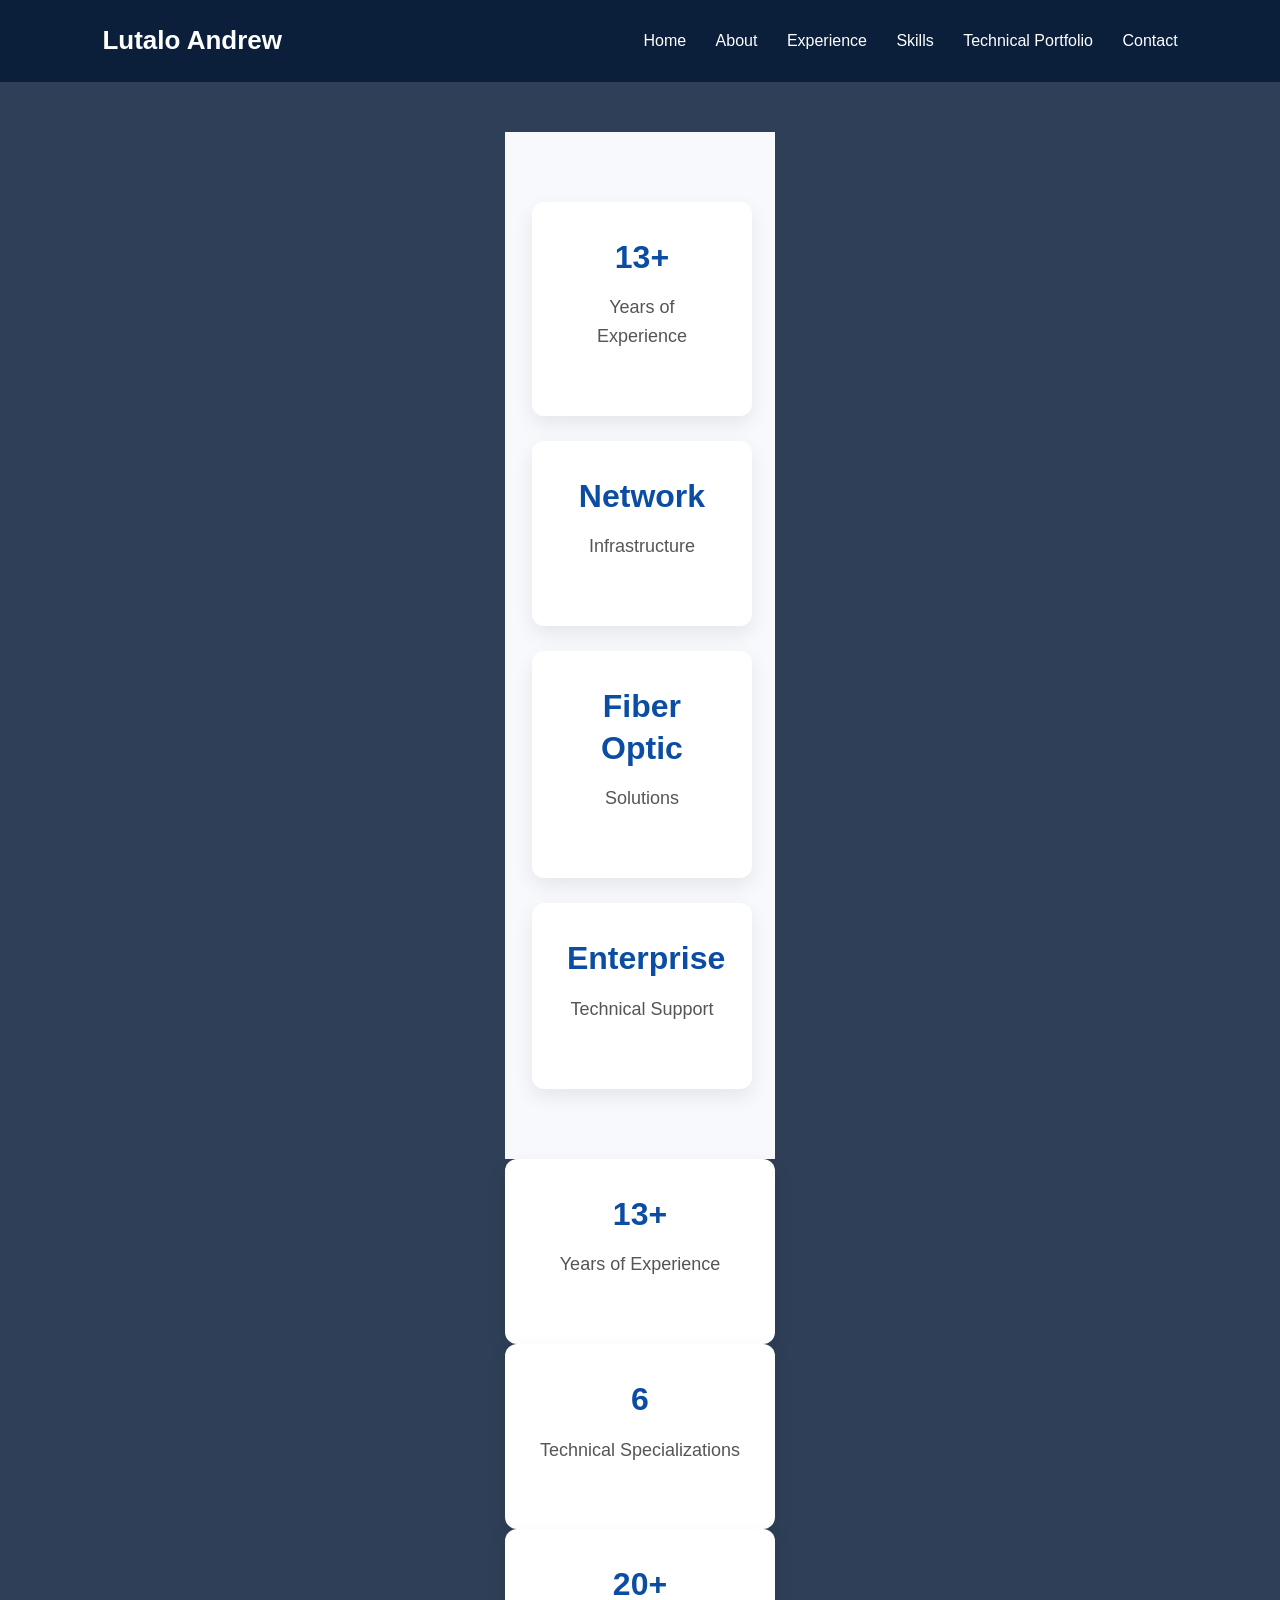
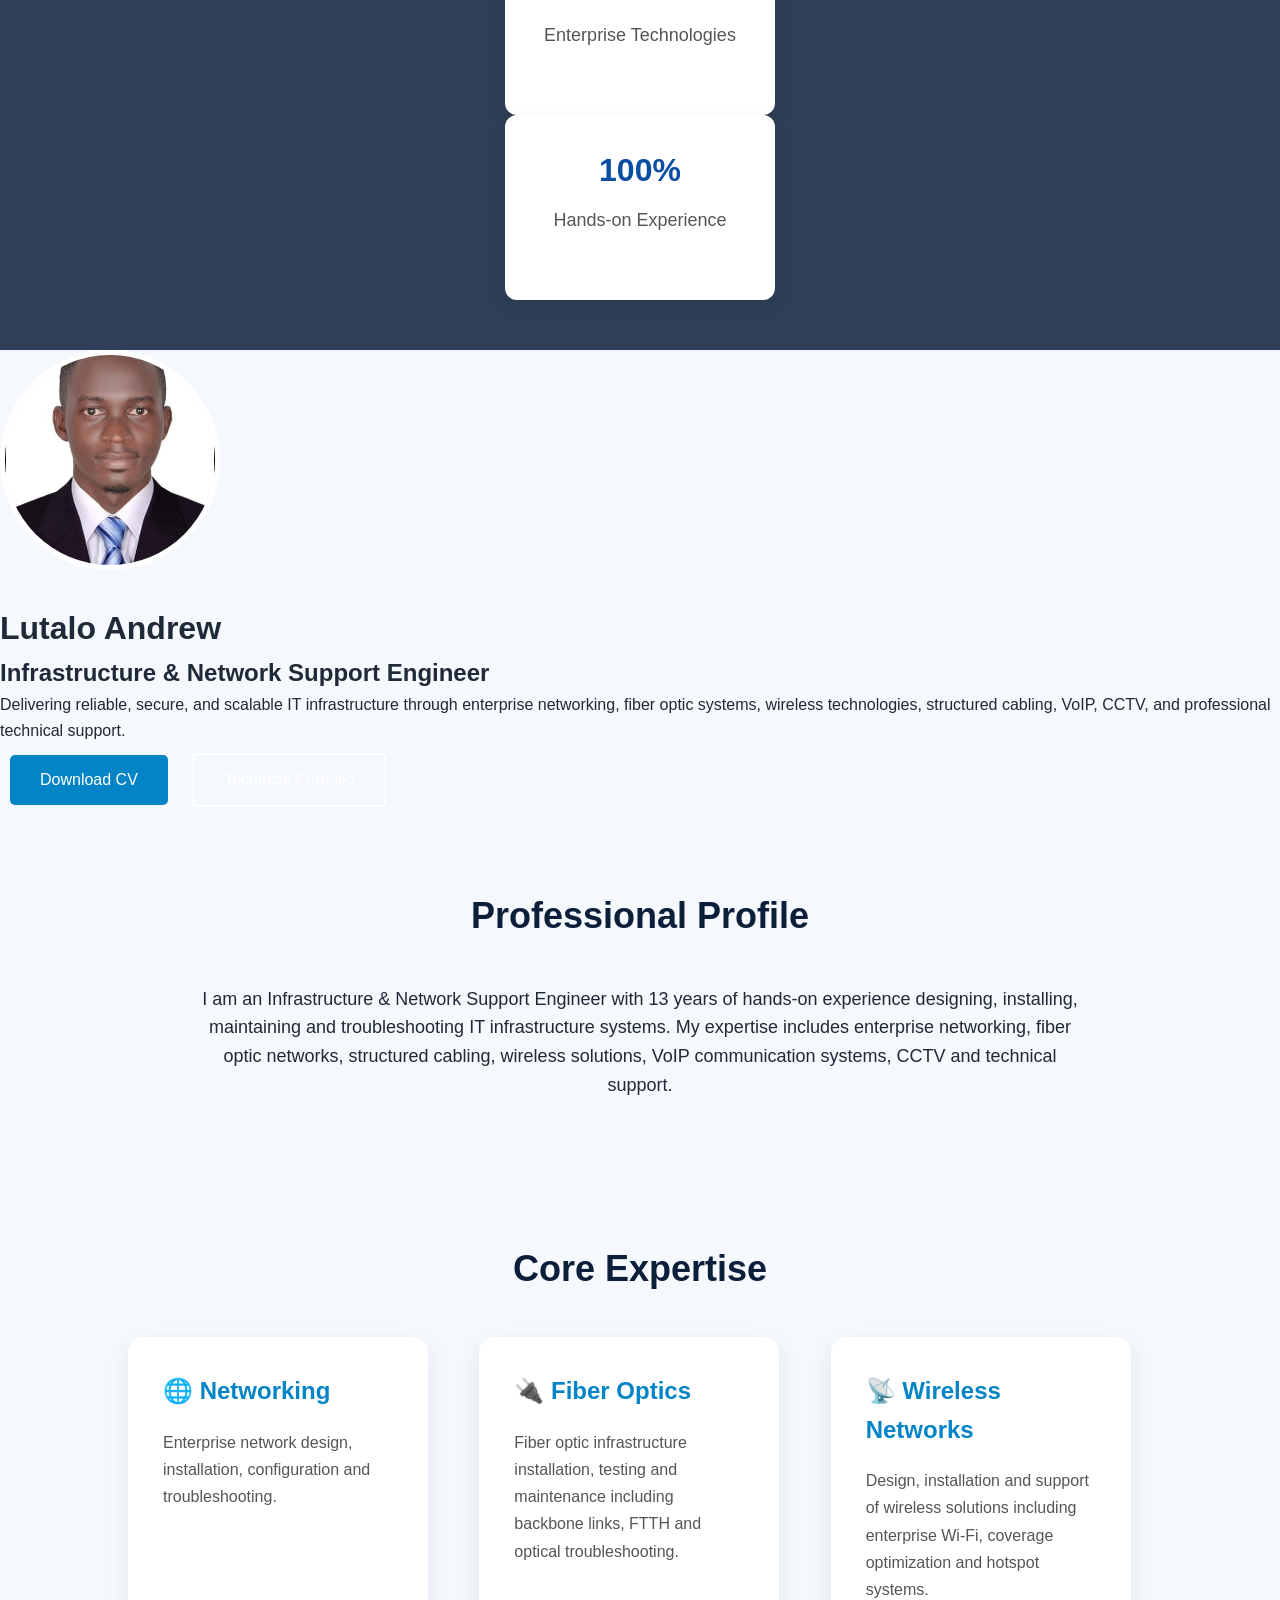
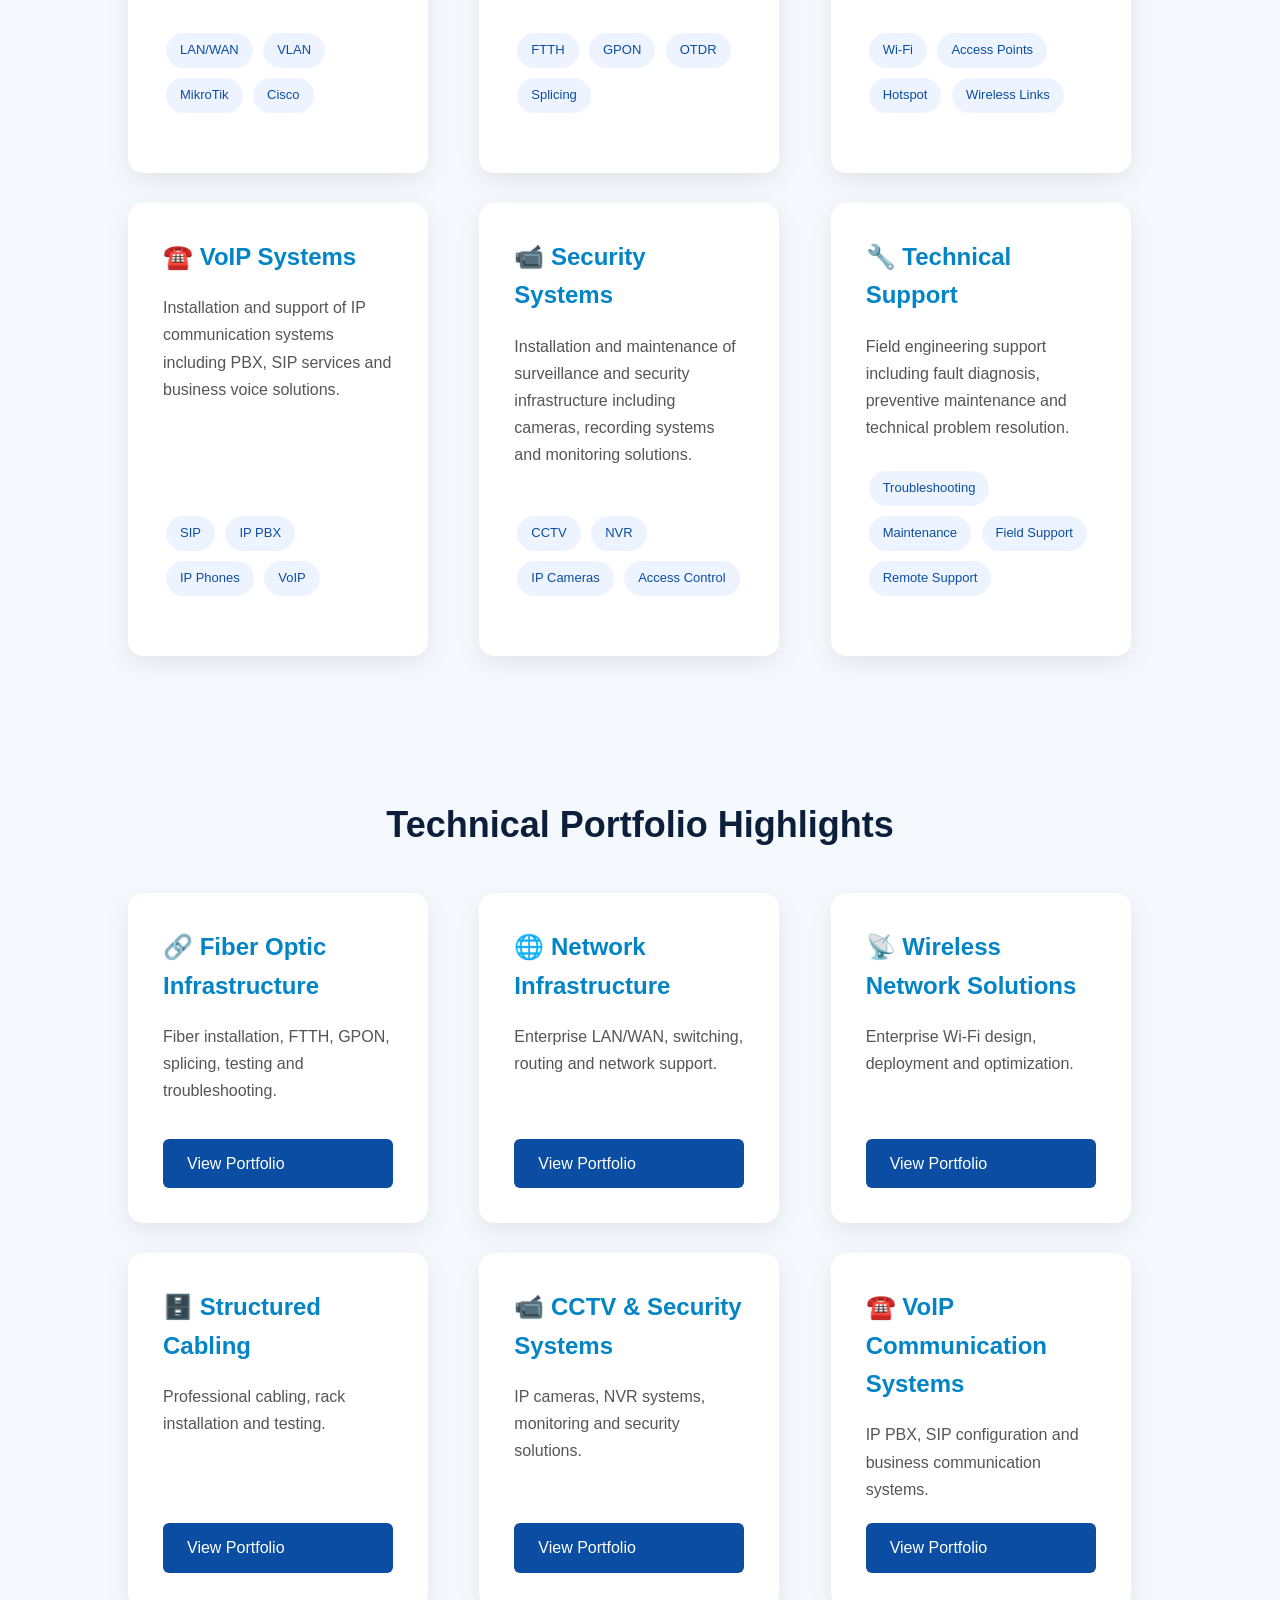
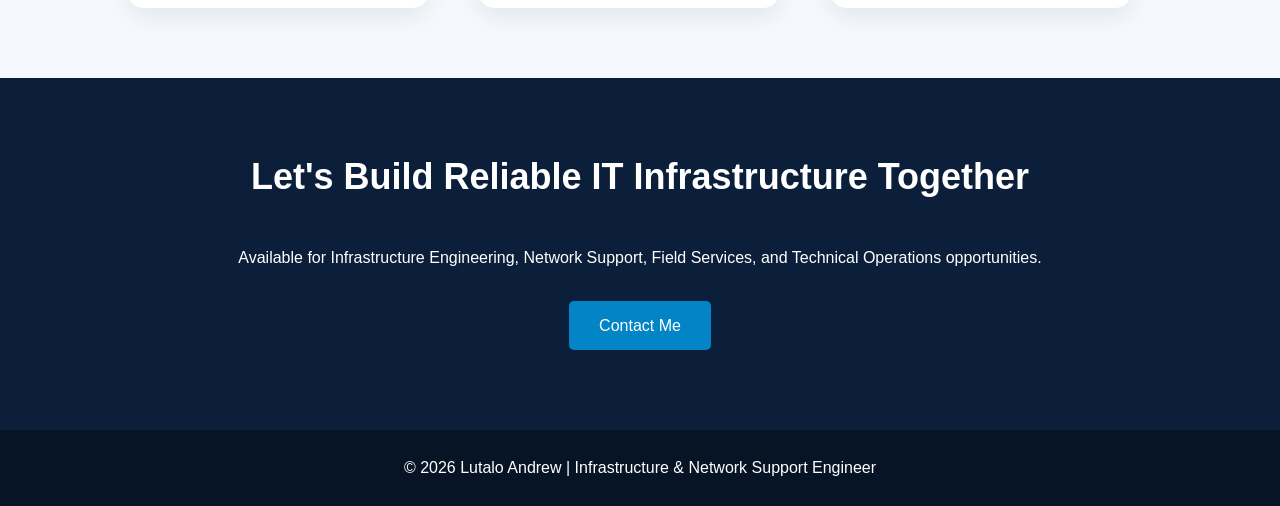
==== index.html @ dc7b1040 "Update index.html" ====
<!DOCTYPE html>
<html lang="en">

<head>

<meta charset="UTF-8">
<meta name="viewport" content="width=device-width, initial-scale=1.0">

<title>Lutalo Andrew | Infrastructure & Network Support Engineer</title>

<meta name="description" content="Lutalo Andrew is an Infrastructure & Network Support Engineer with 13 years of experience in networking, fiber optics, Wi-Fi, VoIP, CCTV and technical support.">

<link rel="stylesheet" href="assets/css/style.css">

</head>


<body>


<header>

<div class="logo">
Lutalo Andrew
</div>


<nav>

<a href="index.html">Home</a>
<a href="about.html">About</a>
<a href="experience.html">Experience</a>
<a href="skills.html">Skills</a>
<a href="projects.html">Technical Portfolio</a>
<a href="contact.html">Contact</a>

</nav>

</header>



<section class="hero">


<div class="hero-content">

  <section class="stats">

    <div class="stat-card">

        <h2>13+</h2>

        <p>
        Years of Experience
        </p>

    </div>


    <div class="stat-card">

        <h2>Network</h2>

        <p>
        Infrastructure
        </p>

    </div>


    <div class="stat-card">

        <h2>Fiber Optic</h2>

        <p>
        Solutions
        </p>

    </div>


    <div class="stat-card">

        <h2>Enterprise</h2>

        <p>
        Technical Support
        </p>

    </div>


</section>

    <div class="stat-card">

        <h2>13+</h2>

        <p>Years of Experience</p>

    </div>

    <div class="stat-card">

        <h2>6</h2>

        <p>Technical Specializations</p>

    </div>

    <div class="stat-card">

        <h2>20+</h2>

        <p>Enterprise Technologies</p>

    </div>

    <div class="stat-card">

        <h2>100%</h2>

        <p>Hands-on Experience</p>

    </div>

</section>

<div class="profile-image">

<img src="assets/images/profile/profile.jpg"
alt="Lutalo Andrew - Infrastructure & Network Support Engineer">

</div>

<h1>
Lutalo Andrew
</h1>

<h2>
Infrastructure & Network Support Engineer
</h2>

<p>

Delivering reliable, secure, and scalable IT infrastructure
through enterprise networking, fiber optic systems,
wireless technologies, structured cabling, VoIP,
CCTV, and professional technical support.

</p>



<div class="buttons">

<a href="assets/documents/Lutalo_Andrew_CV.pdf" class="btn">
Download CV
</a>


<a href="projects.html" class="btn secondary">
Technical Portfolio
</a>


</div>


</div>


</section>




<section class="profile">


<h2>
Professional Profile
</h2>


<p>

I am an Infrastructure & Network Support Engineer with
13 years of hands-on experience designing, installing,
maintaining and troubleshooting IT infrastructure systems.

My expertise includes enterprise networking, fiber optic
networks, structured cabling, wireless solutions,
VoIP communication systems, CCTV and technical support.

</p>


</section>






<section class="expertise">


<h2>
Core Expertise
</h2>


<div class="cards">


<div class="card">
<h3>
🌐 Networking
</h3>

<p>
Enterprise network design, installation,
configuration and troubleshooting.
</p>

<div class="tech-tags">

<span>LAN/WAN</span>
<span>VLAN</span>
<span>MikroTik</span>
<span>Cisco</span>

</div>

</div>



<div class="card">

<h3>
🔌 Fiber Optics
</h3>

<p>
Fiber optic infrastructure installation,
testing and maintenance including backbone
links, FTTH and optical troubleshooting.
</p>

<div class="tech-tags">

<span>FTTH</span>
<span>GPON</span>
<span>OTDR</span>
<span>Splicing</span>

</div>

</div>



<div class="card">

<h3>
📡 Wireless Networks
</h3>

<p>
Design, installation and support of wireless
solutions including enterprise Wi-Fi,
coverage optimization and hotspot systems.
</p>

<div class="tech-tags">

<span>Wi-Fi</span>
<span>Access Points</span>
<span>Hotspot</span>
<span>Wireless Links</span>

</div>

</div>




<div class="card">

<h3>
☎️ VoIP Systems
</h3>

<p>
Installation and support of IP communication
systems including PBX, SIP services and
business voice solutions.
</p>

<div class="tech-tags">

<span>SIP</span>
<span>IP PBX</span>
<span>IP Phones</span>
<span>VoIP</span>

</div>

</div>




<div class="card">

<h3>
📹 Security Systems
</h3>

<p>
Installation and maintenance of surveillance
and security infrastructure including cameras,
recording systems and monitoring solutions.
</p>

<div class="tech-tags">

<span>CCTV</span>
<span>NVR</span>
<span>IP Cameras</span>
<span>Access Control</span>

</div>

</div>




<div class="card">

<h3>
🔧 Technical Support
</h3>

<p>
Field engineering support including fault
diagnosis, preventive maintenance and
technical problem resolution.
</p>

<div class="tech-tags">

<span>Troubleshooting</span>
<span>Maintenance</span>
<span>Field Support</span>
<span>Remote Support</span>

</div>

</div>



</div>  <!-- closes last card -->


</div>  <!-- closes cards container -->


</section>





<section class="projects-preview">

<h2>
Technical Portfolio Highlights
</h2>


<div class="cards">


<div class="card">

<h3>
🔗 Fiber Optic Infrastructure
</h3>

<p>
Fiber installation, FTTH, GPON,
splicing, testing and troubleshooting.
</p>

<a href="projects.html" class="project-btn">
View Portfolio
</a>

</div>



<div class="card">

<h3>
🌐 Network Infrastructure
</h3>

<p>
Enterprise LAN/WAN, switching,
routing and network support.
</p>

<a href="projects.html" class="project-btn">
View Portfolio
</a>

</div>



<div class="card">

<h3>
📡 Wireless Network Solutions
</h3>

<p>
Enterprise Wi-Fi design,
deployment and optimization.
</p>

<a href="projects.html" class="project-btn">
View Portfolio
</a>

</div>



<div class="card">

<h3>
🗄️ Structured Cabling
</h3>

<p>
Professional cabling,
rack installation and testing.
</p>

<a href="projects.html" class="project-btn">
View Portfolio
</a>

</div>



<div class="card">

<h3>
📹 CCTV & Security Systems
</h3>

<p>
IP cameras, NVR systems,
monitoring and security solutions.
</p>

<a href="projects.html" class="project-btn">
View Portfolio
</a>

</div>



<div class="card">

<h3>
☎️ VoIP Communication Systems
</h3>

<p>
IP PBX, SIP configuration
and business communication systems.
</p>

<a href="projects.html" class="project-btn">
View Portfolio
</a>

</div>


</div>

</section>






<section class="contact-banner">


<h2>
Let's Build Reliable IT Infrastructure Together
</h2>


<p>

Available for Infrastructure Engineering, Network Support,
Field Services, and Technical Operations opportunities.

</p>


<a href="contact.html" class="btn">
Contact Me
</a>


</section>







<footer>

<p>

© 2026 Lutalo Andrew |
Infrastructure & Network Support Engineer

</p>

</footer>



<script src="assets/js/main.js"></script>


</body>

</html>
---- assets/css/style.css ----
/* 
Lutalo Andrew Portfolio
Infrastructure & Network Support Engineer
*/


* {
    margin: 0;
    padding: 0;
    box-sizing: border-box;
}


body {

    font-family: Arial, Helvetica, sans-serif;
    line-height: 1.6;
    background: #f5f8fc;
    color: #1f2937;

}



header {

    background: #0b1f3a;
    color: white;

    padding: 20px 8%;

    display: flex;
    justify-content: space-between;
    align-items: center;

    position: sticky;
    top: 0;
    z-index: 1000;

}



.logo {

    font-size: 26px;
    font-weight: bold;

}



nav a {

    color: white;
    text-decoration: none;

    margin-left: 25px;

    font-size: 16px;

}



nav a:hover {

    color: #38bdf8;

}





/* HERO */


.hero {

    min-height: 90vh;

    display: flex;
    justify-content: center;
    align-items: center;

    text-align: center;

    padding: 50px 10%;

    color: white;

    background:

    linear-gradient(
    rgba(11,31,58,0.85),
    rgba(11,31,58,0.85)
    ),

    url("../images/background.jpg");

    background-size: cover;
    background-position: center;

}



.hero-content {

    max-width: 900px;

}



.hero h1 {

    font-size: 48px;

    margin-bottom: 20px;

}



.hero h2 {

    font-size: 32px;

    margin-bottom: 20px;

}



.hero p {

    font-size: 20px;

    margin-bottom: 30px;

}






/* BUTTONS */


.btn {

    display: inline-block;

    padding: 12px 30px;

    margin: 10px;

    background: #0284c7;

    color:white;

    text-decoration:none;

    border-radius:5px;

    transition:0.3s;

}



.btn:hover {

    background:#0369a1;

}



.secondary {

    background:transparent;

    border:2px solid white;

}





/* SECTIONS */


section {

    padding:70px 10%;

}



section h2 {

    text-align:center;

    color:#0b1f3a;

    margin-bottom:40px;

    font-size:36px;

}





/* PROFILE */


.profile p {

    max-width:900px;

    margin:auto;

    text-align:center;

    font-size:18px;

}





/* CARDS */


.cards {

    display:flex;

    flex-wrap:wrap;

    justify-content:center;

    gap:30px;

}



.card {

    background:white;

    width:300px;

    padding:30px;

    border-radius:12px;

    box-shadow:

    0 5px 20px rgba(0,0,0,0.08);

    transition:0.3s;

}



.card:hover {

    transform:translateY(-8px);

}



.card h3 {

    color:#0284c7;

    margin-bottom:15px;

}






/* CONTACT BANNER */


.contact-banner {

    background:#0b1f3a;

    color:white;

    text-align:center;

}



.contact-banner h2 {

    color:white;

}



.contact-banner p {

    margin-bottom:20px;

}






/* FOOTER */


footer {

    background:#061426;

    color:white;

    text-align:center;

    padding:25px;

}







/* MOBILE */


@media(max-width:768px){


header {

    flex-direction:column;

}



nav {

    margin-top:20px;

}



nav a {

    display:block;

    margin:10px;

}



.hero h1 {

    font-size:32px;

}



.hero h2 {

    font-size:24px;

}



.cards {

    flex-direction:column;

    align-items:center;

}



}.profile-image img {

    width: 220px;
    height: 220px;
    border-radius: 50%;
    object-fit: cover;
    border: 5px solid white;
    margin-bottom: 25px;

}
/* Technical Portfolio Cards */

.project-card {

    background: #ffffff;
    padding: 25px;
    margin: 20px 0;
    border-radius: 12px;
    box-shadow: 0 5px 15px rgba(0,0,0,0.1);

}


.project-card h3 {

    margin-bottom: 15px;
    font-size: 24px;

}


.project-card h4 {

    margin-top: 20px;
    margin-bottom: 10px;

}


.project-card ul {

    padding-left: 20px;

}


.project-card li {

    margin-bottom: 8px;

}


/* Project Image Gallery */

.project-gallery {

    display: grid;
    grid-template-columns: repeat(auto-fit, minmax(250px, 1fr));
    gap: 20px;
    margin-top: 20px;

}


.project-gallery img {

    width: 100%;
    height: 220px;
    object-fit: cover;
    border-radius: 10px;

}


/* Mobile Optimization */

@media(max-width:768px){

    .project-card {

        padding: 18px;

    }


    .project-card h3 {

        font-size: 20px;

    }

}
/* ==============================
   Technical Portfolio
============================== */

.portfolio-section{
    margin-bottom:70px;
}

.project-gallery{

    display:grid;
    grid-template-columns:repeat(auto-fit,minmax(280px,1fr));
    gap:20px;
    margin-top:25px;

}

.project-gallery img{

    width:100%;
    height:220px;
    object-fit:cover;
    border-radius:10px;
    box-shadow:0 8px 20px rgba(0,0,0,.12);
    transition:0.3s ease;

}

.project-gallery img:hover{

    transform:translateY(-6px);
    box-shadow:0 15px 30px rgba(0,0,0,.2);

}

.tech-tags{

    margin:20px 0;

}

.tech-tags span{

    display:inline-block;
    background:#0b4da2;
    color:#fff;
    padding:8px 14px;
    border-radius:30px;
    margin:6px;
    font-size:14px;
    font-weight:500;

}

.project-btn{

    display:inline-block;
    margin-top:20px;
    padding:12px 24px;
    background:#0b4da2;
    color:#fff;
    text-decoration:none;
    border-radius:6px;
    transition:.3s;

}

.project-btn:hover{

    background:#06316a;

}

@media(max-width:768px){

    .project-gallery{

        grid-template-columns:1fr;

    }

}

/* ==========================
   Technical Portfolio Hero
========================== */

.portfolio-hero{

    text-align:center;
    padding:80px 20px;

    background:linear-gradient(
        135deg,
        #0b4da2,
        #06316a
    );

    color:white;

}

.portfolio-hero h1{

    font-size:48px;
    margin-bottom:20px;

}

.portfolio-hero p{

    max-width:850px;
    margin:auto;
    font-size:20px;
    line-height:1.8;

}
/* ==========================
   Professional Statistics
========================== */

.stats{

    display:grid;
    grid-template-columns:repeat(auto-fit,minmax(220px,1fr));

    gap:25px;

    padding:70px 10%;

    background:#f7f9fc;

}

.stat-card{

    background:white;

    padding:35px;

    border-radius:12px;

    text-align:center;

    box-shadow:0 8px 20px rgba(0,0,0,.08);

    transition:.3s;

}

.stat-card:hover{

    transform:translateY(-8px);

}

.stat-card h2{

    font-size:48px;

    color:#0b4da2;

    margin-bottom:10px;

}

.stat-card p{

    font-size:18px;

    color:#555;

}
.stat-card h2{

    font-size:32px;
    color:#0b4da2;
    margin-bottom:15px;
    line-height:1.3;

}

.card{

    background:white;
    padding:30px;
    border-radius:15px;
    box-shadow:0 8px 25px rgba(0,0,0,.08);
    transition:.3s;

}


.card:hover{

    transform:translateY(-8px);

}


.tech-tags span{

    display:inline-block;
    margin:5px 3px;
    padding:6px 12px;
    background:#eef4ff;
    color:#0b4da2;
    border-radius:20px;
    font-size:13px;

}

.cards{

    display:grid;

    grid-template-columns:repeat(3, 1fr);

    gap:30px;

    align-items:stretch;

}

.card{

    background:white;

    padding:30px;

    border-radius:15px;

    box-shadow:0 8px 25px rgba(0,0,0,.08);

    display:flex;

    flex-direction:column;

    justify-content:flex-start;

    min-height:320px;

}

.tech-tags{

    margin-top:auto;

}

@media(max-width:900px){

    .cards{

        grid-template-columns:1fr 1fr;

    }

}


@media(max-width:600px){

    .cards{

        grid-template-columns:1fr;

    }

}

/* ==========================
   Professional Card Layout
========================== */

.cards{

    display:grid;

    grid-template-columns:repeat(3, 1fr);

    gap:30px;

    align-items:stretch;

}


.card{

    background:#ffffff;

    padding:35px;

    border-radius:15px;

    box-shadow:0 8px 25px rgba(0,0,0,0.08);

    display:flex;

    flex-direction:column;

    min-height:330px;

    transition:0.3s ease;

}


.card:hover{

    transform:translateY(-8px);

    box-shadow:0 15px 35px rgba(0,0,0,0.15);

}


.card h3{

    font-size:24px;

    margin-bottom:18px;

}


.card p{

    line-height:1.7;

    color:#555;

    flex-grow:1;

}


/* Technology badges */

.tech-tags{

    margin-top:25px;

}


.tech-tags span{

    display:inline-block;

    padding:7px 14px;

    margin:5px 3px;

    background:#eef4ff;

    color:#0b4da2;

    border-radius:20px;

    font-size:13px;

    font-weight:500;

}



/* Mobile Responsive */

@media(max-width:900px){

    .cards{

        grid-template-columns:repeat(2,1fr);

    }

}


@media(max-width:600px){

    .cards{

        grid-template-columns:1fr;

    }

}
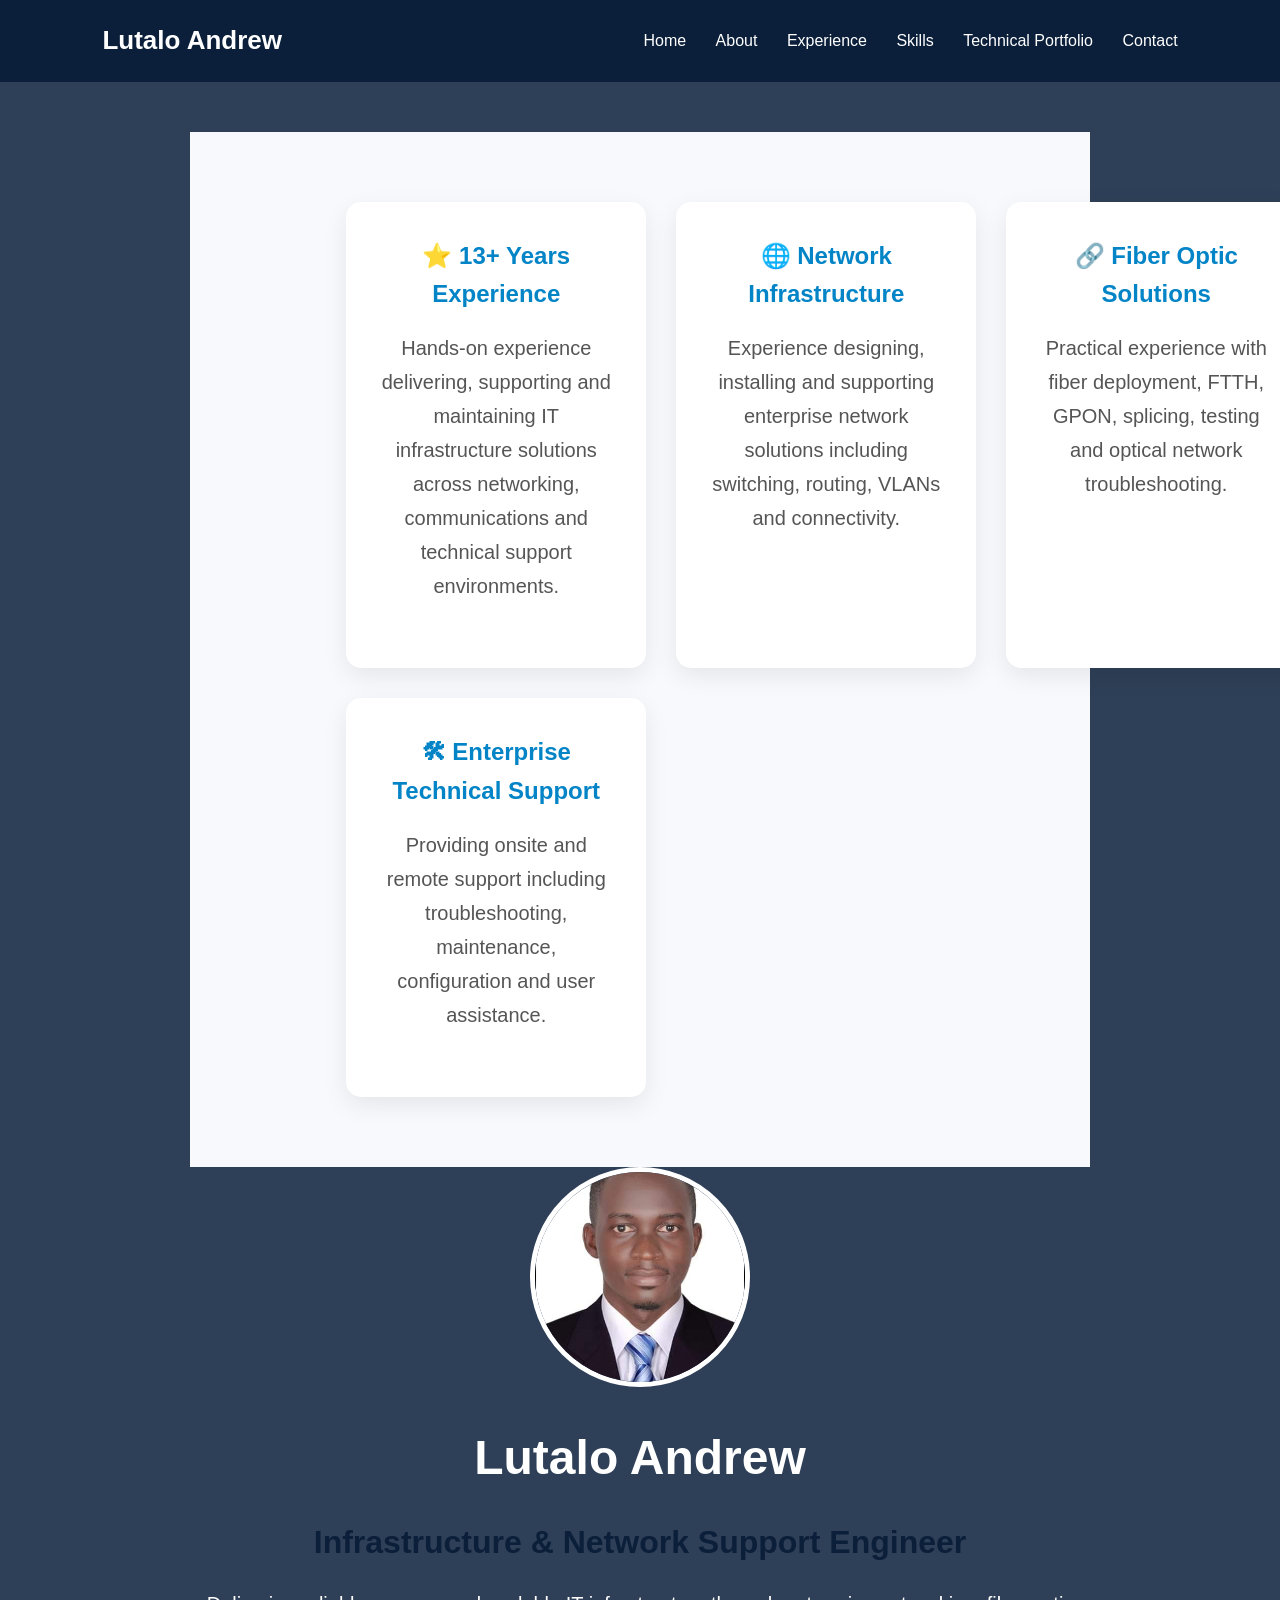
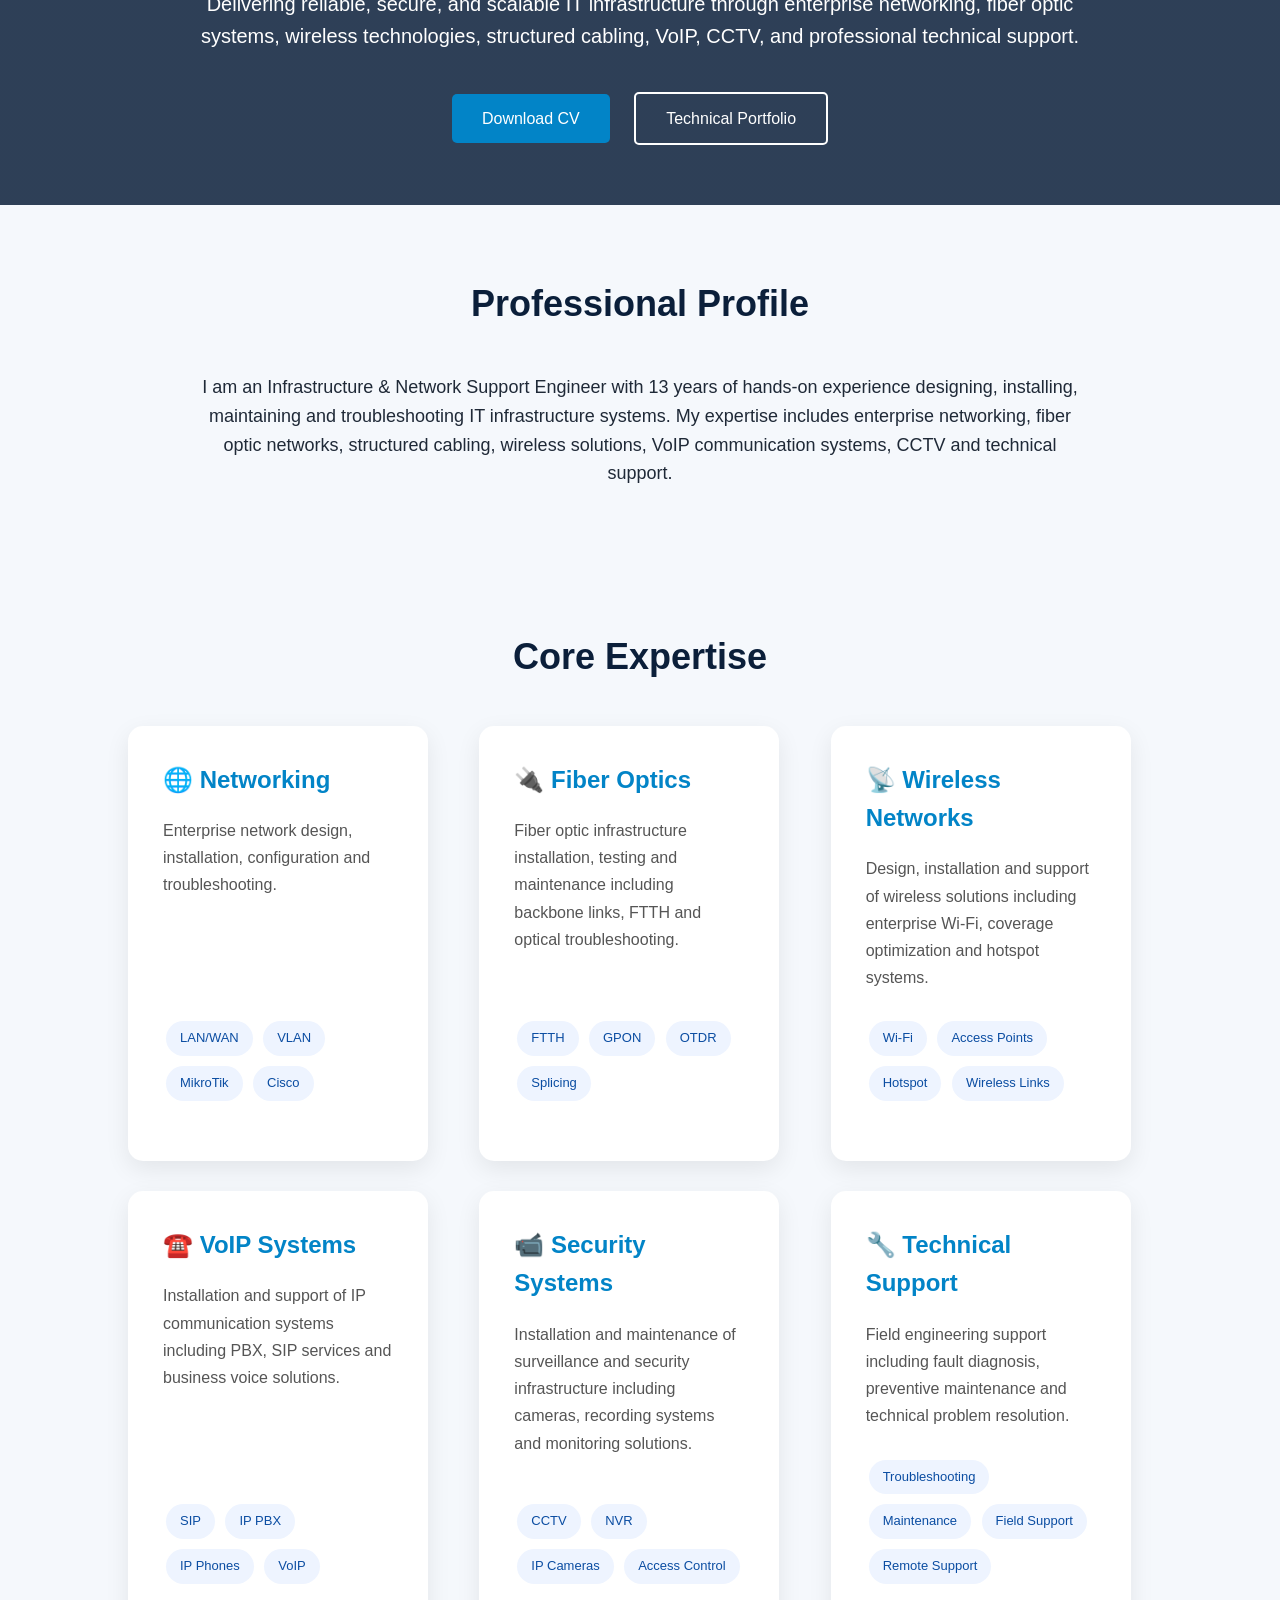
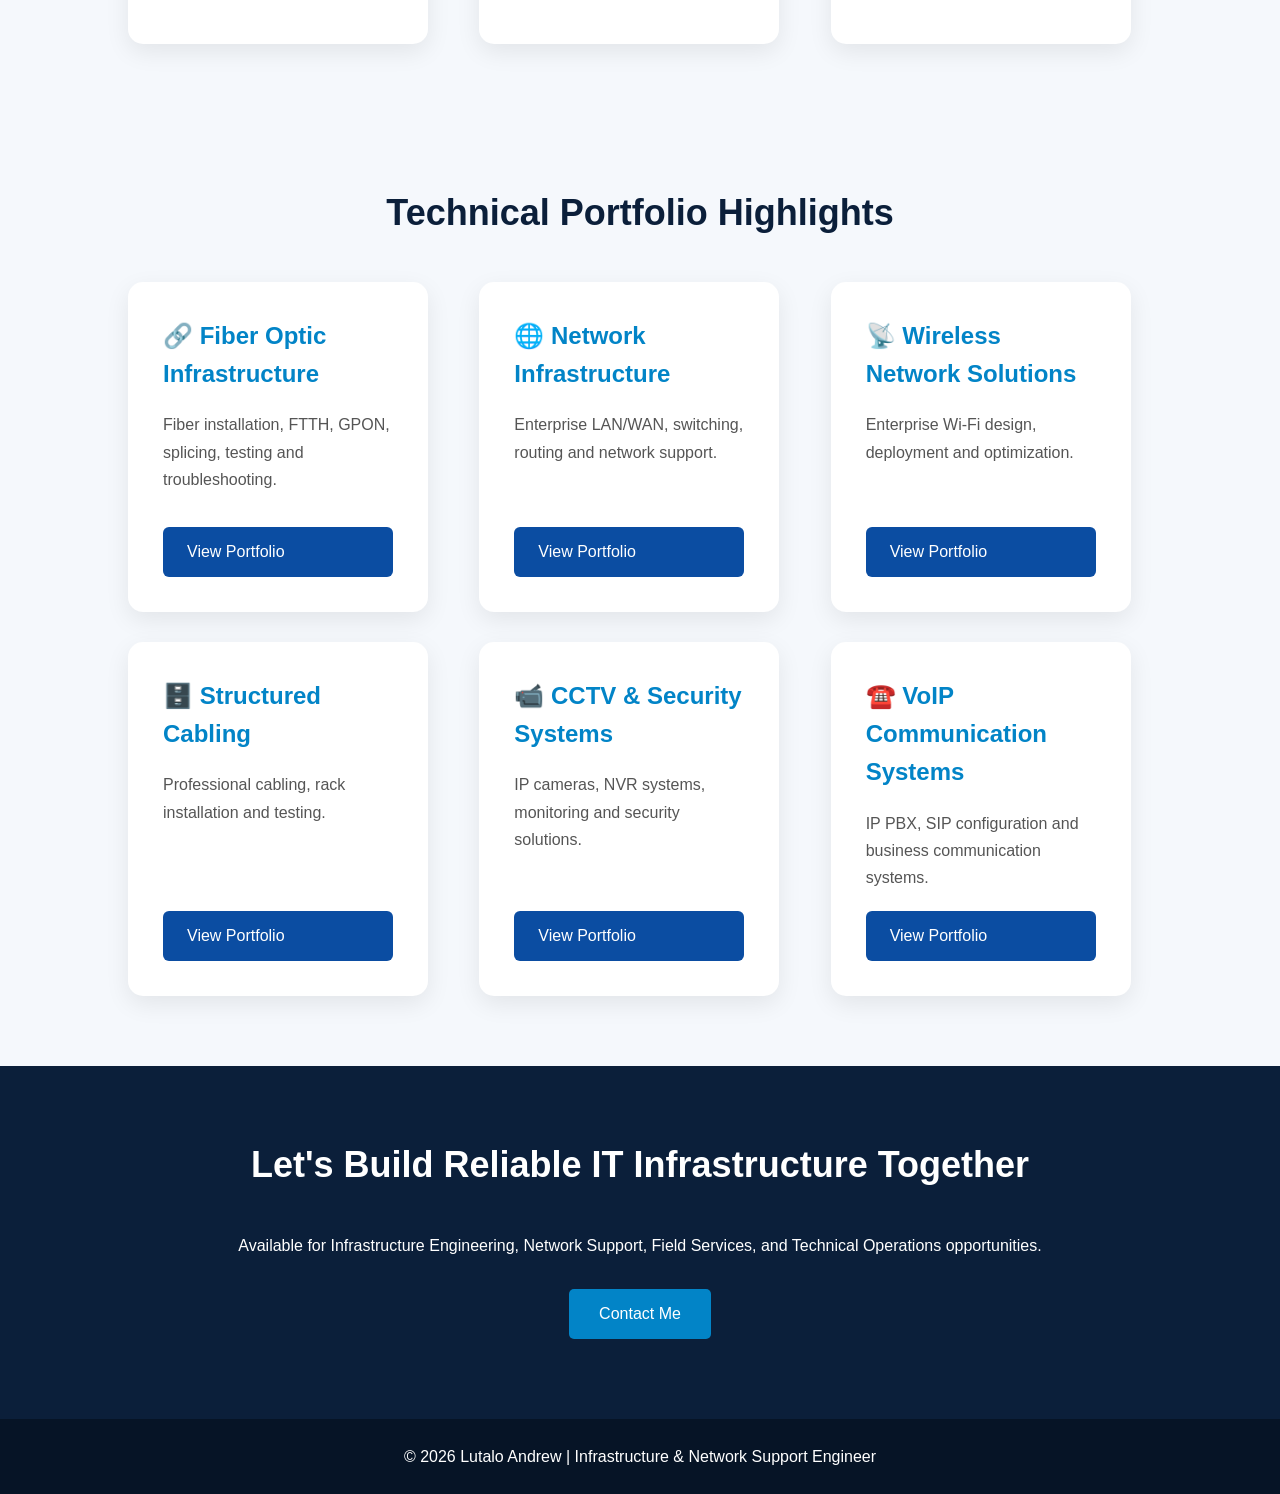
==== commit 2390ae4f: "Update index.html" ====
--- a/index.html
+++ b/index.html
@@ -45,88 +45,89 @@
 
 <div class="hero-content">
 
-  <section class="stats">
-
-    <div class="stat-card">
-
-        <h2>13+</h2>
-
-        <p>
-        Years of Experience
-        </p>
-
-    </div>
-
-
-    <div class="stat-card">
-
-        <h2>Network</h2>
-
-        <p>
-        Infrastructure
-        </p>
-
-    </div>
-
-
-    <div class="stat-card">
-
-        <h2>Fiber Optic</h2>
-
-        <p>
-        Solutions
-        </p>
-
-    </div>
-
-
-    <div class="stat-card">
-
-        <h2>Enterprise</h2>
-
-        <p>
-        Technical Support
-        </p>
-
-    </div>
+ <section class="stats">
+
+<h2>
+Professional Highlights
+</h2>
+
+
+<div class="cards">
+
+
+<div class="card">
+
+<h3>
+⭐ 13+ Years Experience
+</h3>
+
+<p>
+Hands-on experience delivering,
+supporting and maintaining IT
+infrastructure solutions across
+networking, communications and
+technical support environments.
+</p>
+
+</div>
+
+
+
+<div class="card">
+
+<h3>
+🌐 Network Infrastructure
+</h3>
+
+<p>
+Experience designing, installing
+and supporting enterprise network
+solutions including switching,
+routing, VLANs and connectivity.
+</p>
+
+</div>
+
+
+
+<div class="card">
+
+<h3>
+🔗 Fiber Optic Solutions
+</h3>
+
+<p>
+Practical experience with fiber
+deployment, FTTH, GPON,
+splicing, testing and optical
+network troubleshooting.
+</p>
+
+</div>
+
+
+
+<div class="card">
+
+<h3>
+🛠 Enterprise Technical Support
+</h3>
+
+<p>
+Providing onsite and remote
+support including troubleshooting,
+maintenance, configuration and
+user assistance.
+</p>
+
+</div>
+
+
+</div>
 
 
 </section>
-
-    <div class="stat-card">
-
-        <h2>13+</h2>
-
-        <p>Years of Experience</p>
-
-    </div>
-
-    <div class="stat-card">
-
-        <h2>6</h2>
-
-        <p>Technical Specializations</p>
-
-    </div>
-
-    <div class="stat-card">
-
-        <h2>20+</h2>
-
-        <p>Enterprise Technologies</p>
-
-    </div>
-
-    <div class="stat-card">
-
-        <h2>100%</h2>
-
-        <p>Hands-on Experience</p>
-
-    </div>
-
-</section>
-
+  
 <div class="profile-image">
 
 <img src="assets/images/profile/profile.jpg"
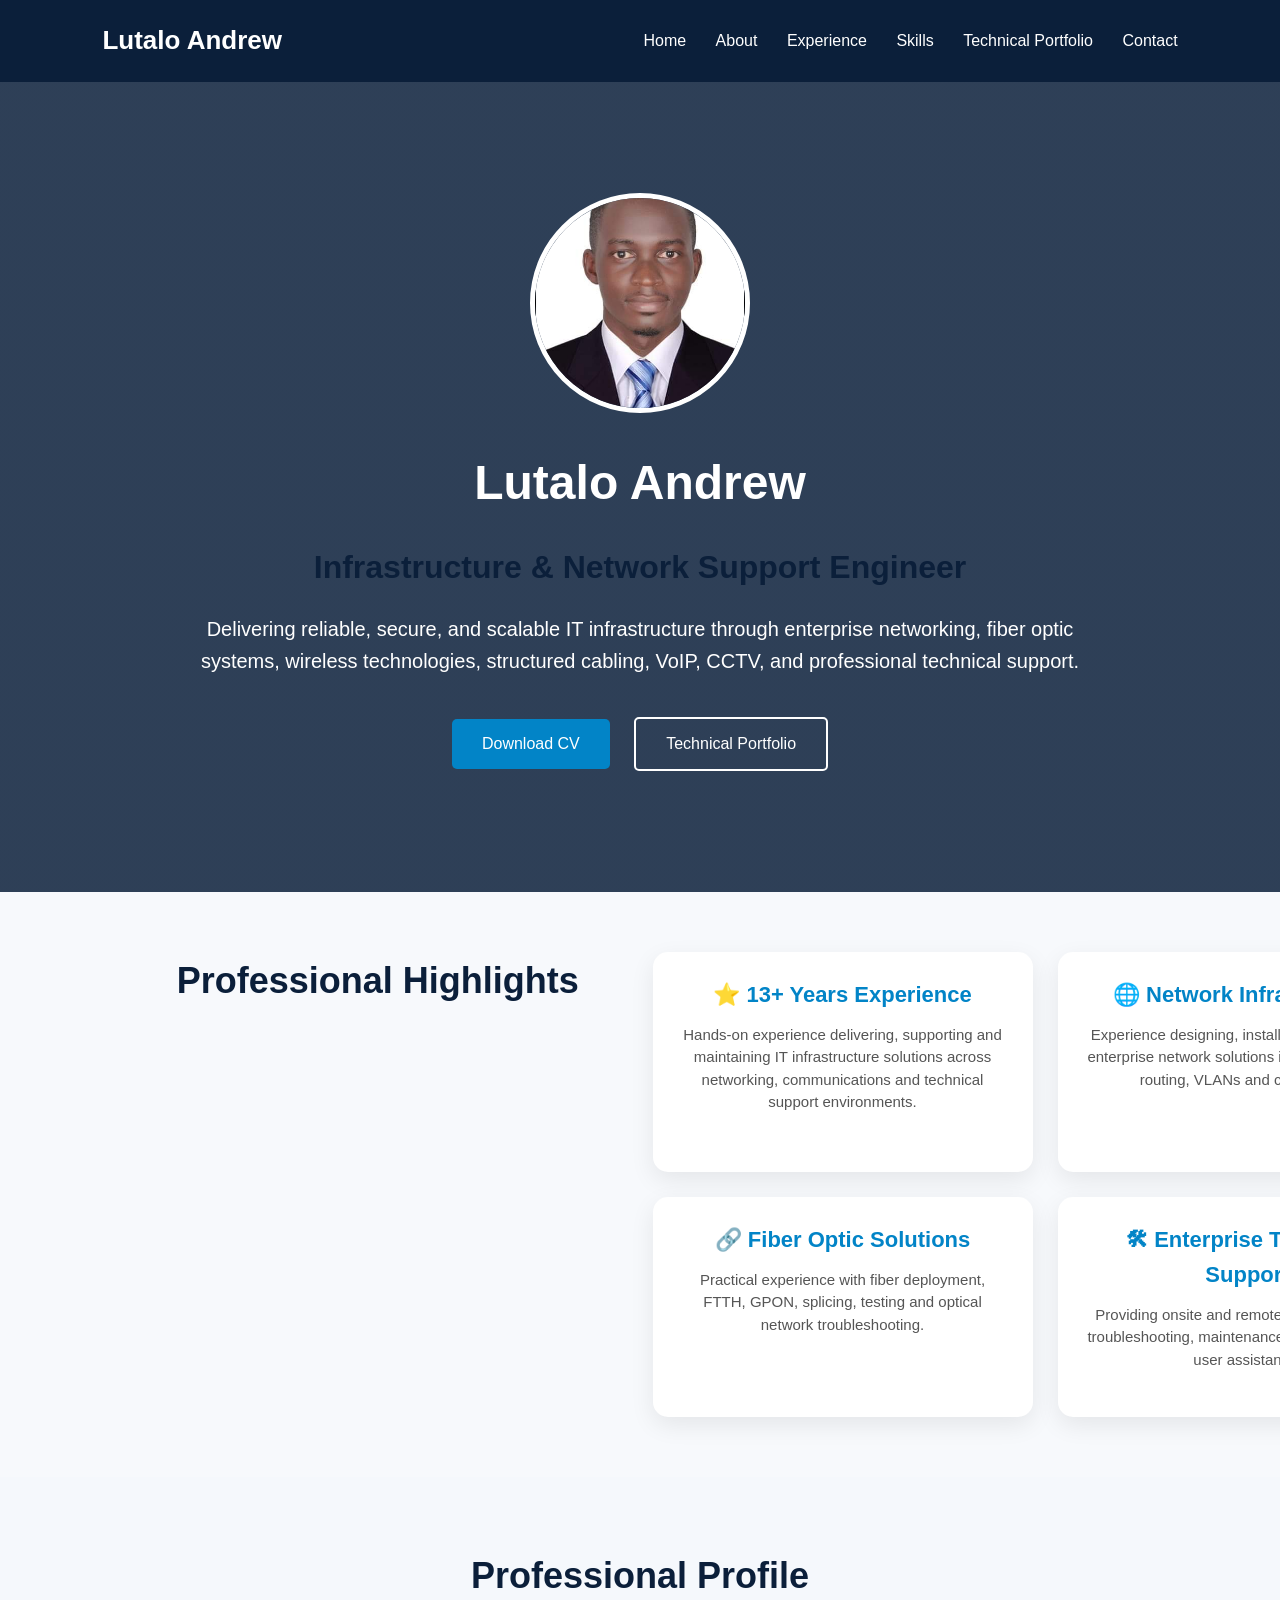
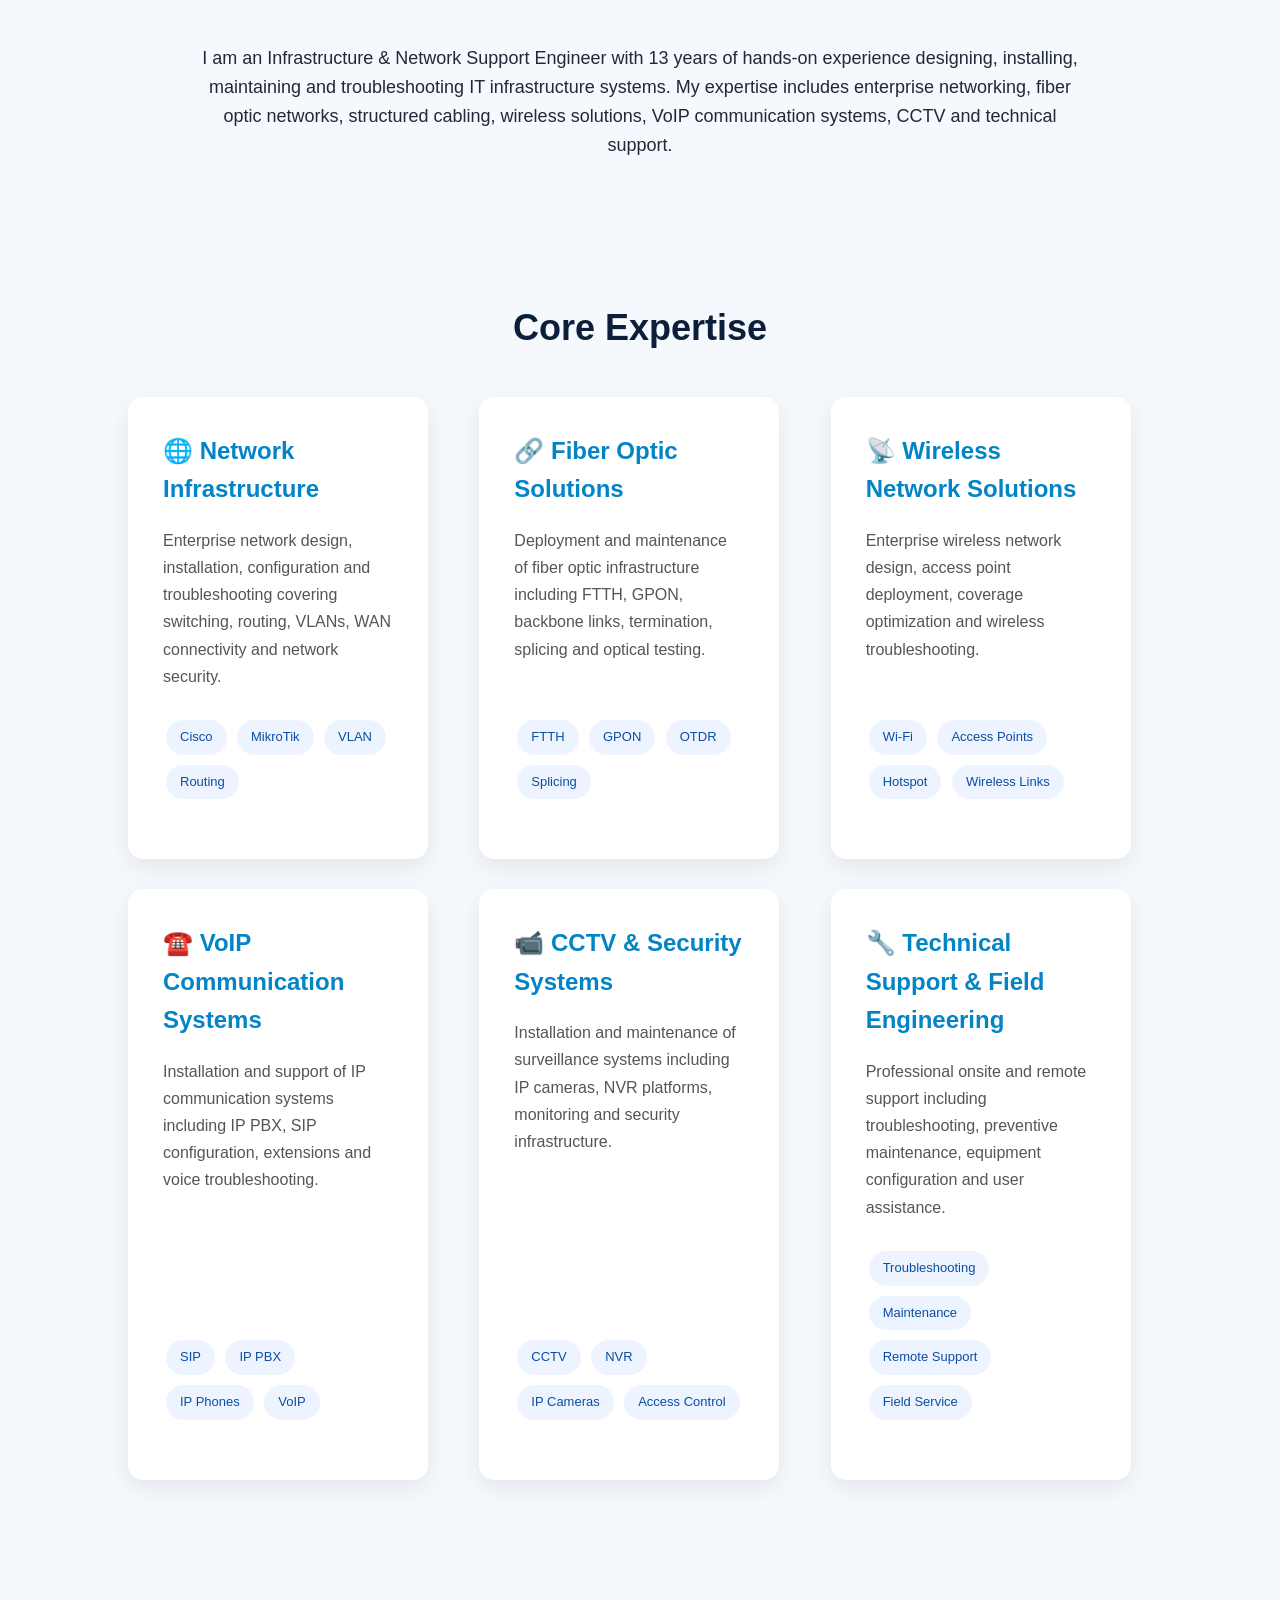
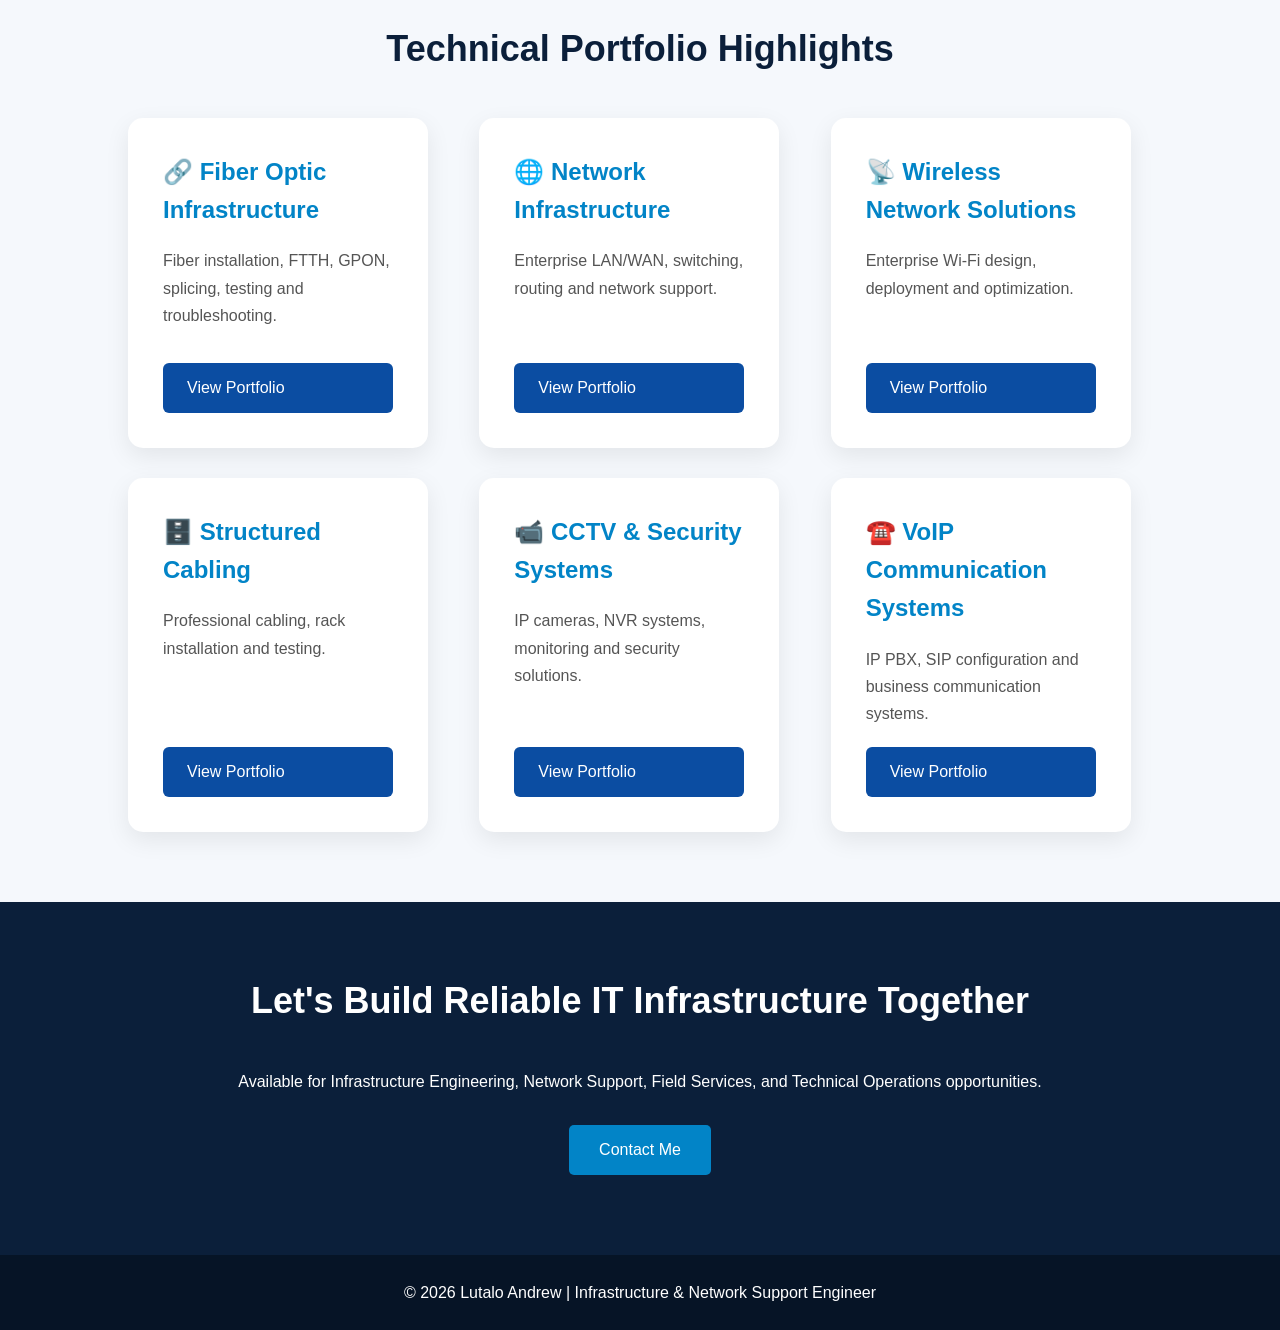
==== commit 713497db: "Update index.html" ====
--- a/index.html
+++ b/index.html
@@ -45,7 +45,62 @@
 
 <div class="hero-content">
 
- <section class="stats">
+
+<div class="profile-image">
+
+<img src="assets/images/profile/profile.jpg"
+alt="Lutalo Andrew - Infrastructure & Network Support Engineer">
+
+</div>
+
+
+<h1>
+Lutalo Andrew
+</h1>
+
+
+<h2>
+Infrastructure & Network Support Engineer
+</h2>
+
+
+<p>
+
+Delivering reliable, secure, and scalable IT infrastructure
+through enterprise networking, fiber optic systems,
+wireless technologies, structured cabling, VoIP,
+CCTV, and professional technical support.
+
+</p>
+
+
+
+<div class="buttons">
+
+<a href="assets/documents/Lutalo_Andrew_CV.pdf" class="btn">
+Download CV
+</a>
+
+
+<a href="projects.html" class="btn secondary">
+Technical Portfolio
+</a>
+
+
+</div>
+
+
+</div>
+
+
+</section>
+
+
+
+
+
+<section class="stats">
+
 
 <h2>
 Professional Highlights
@@ -127,57 +182,7 @@
 
 
 </section>
-  
-<div class="profile-image">
-
-<img src="assets/images/profile/profile.jpg"
-alt="Lutalo Andrew - Infrastructure & Network Support Engineer">
-
-</div>
-
-<h1>
-Lutalo Andrew
-</h1>
-
-<h2>
-Infrastructure & Network Support Engineer
-</h2>
-
-<p>
-
-Delivering reliable, secure, and scalable IT infrastructure
-through enterprise networking, fiber optic systems,
-wireless technologies, structured cabling, VoIP,
-CCTV, and professional technical support.
-
-</p>
-
-
-
-<div class="buttons">
-
-<a href="assets/documents/Lutalo_Andrew_CV.pdf" class="btn">
-Download CV
-</a>
-
-
-<a href="projects.html" class="btn secondary">
-Technical Portfolio
-</a>
-
-
-</div>
-
-
-</div>
-
-
-</section>
-
-
-
-
-<section class="profile">
+ <section class="profile">
 
 
 <h2>
@@ -217,38 +222,43 @@
 
 
 <div class="card">
-<h3>
-🌐 Networking
+
+<h3>
+🌐 Network Infrastructure
 </h3>
 
 <p>
 Enterprise network design, installation,
-configuration and troubleshooting.
+configuration and troubleshooting covering
+switching, routing, VLANs, WAN connectivity
+and network security.
 </p>
 
 <div class="tech-tags">
 
-<span>LAN/WAN</span>
+<span>Cisco</span>
+<span>MikroTik</span>
 <span>VLAN</span>
-<span>MikroTik</span>
-<span>Cisco</span>
-
-</div>
-
-</div>
-
-
-
-<div class="card">
-
-<h3>
-🔌 Fiber Optics
-</h3>
-
-<p>
-Fiber optic infrastructure installation,
-testing and maintenance including backbone
-links, FTTH and optical troubleshooting.
+<span>Routing</span>
+
+</div>
+
+</div>
+
+
+
+
+<div class="card">
+
+<h3>
+🔗 Fiber Optic Solutions
+</h3>
+
+<p>
+Deployment and maintenance of fiber optic
+infrastructure including FTTH, GPON,
+backbone links, termination, splicing
+and optical testing.
 </p>
 
 <div class="tech-tags">
@@ -264,16 +274,17 @@
 
 
 
-<div class="card">
-
-<h3>
-📡 Wireless Networks
-</h3>
-
-<p>
-Design, installation and support of wireless
-solutions including enterprise Wi-Fi,
-coverage optimization and hotspot systems.
+
+<div class="card">
+
+<h3>
+📡 Wireless Network Solutions
+</h3>
+
+<p>
+Enterprise wireless network design,
+access point deployment, coverage
+optimization and wireless troubleshooting.
 </p>
 
 <div class="tech-tags">
@@ -293,13 +304,13 @@
 <div class="card">
 
 <h3>
-☎️ VoIP Systems
+☎️ VoIP Communication Systems
 </h3>
 
 <p>
 Installation and support of IP communication
-systems including PBX, SIP services and
-business voice solutions.
+systems including IP PBX, SIP configuration,
+extensions and voice troubleshooting.
 </p>
 
 <div class="tech-tags">
@@ -319,13 +330,13 @@
 <div class="card">
 
 <h3>
-📹 Security Systems
+📹 CCTV & Security Systems
 </h3>
 
 <p>
 Installation and maintenance of surveillance
-and security infrastructure including cameras,
-recording systems and monitoring solutions.
+systems including IP cameras, NVR platforms,
+monitoring and security infrastructure.
 </p>
 
 <div class="tech-tags">
@@ -345,41 +356,35 @@
 <div class="card">
 
 <h3>
-🔧 Technical Support
-</h3>
-
-<p>
-Field engineering support including fault
-diagnosis, preventive maintenance and
-technical problem resolution.
+🔧 Technical Support & Field Engineering
+</h3>
+
+<p>
+Professional onsite and remote support
+including troubleshooting, preventive
+maintenance, equipment configuration
+and user assistance.
 </p>
 
 <div class="tech-tags">
 
 <span>Troubleshooting</span>
 <span>Maintenance</span>
-<span>Field Support</span>
 <span>Remote Support</span>
-
-</div>
-
-</div>
-
-
-
-</div>  <!-- closes last card -->
-
-
-</div>  <!-- closes cards container -->
+<span>Field Service</span>
+
+</div>
+
+</div>
+
+
+
+</div>
 
 
 </section>
-
-
-
-
-
-<section class="projects-preview">
+ <section class="projects-preview">
+
 
 <h2>
 Technical Portfolio Highlights
@@ -408,6 +413,7 @@
 
 
 
+
 <div class="card">
 
 <h3>
@@ -427,6 +433,7 @@
 
 
 
+
 <div class="card">
 
 <h3>
@@ -446,6 +453,7 @@
 
 
 
+
 <div class="card">
 
 <h3>
@@ -465,6 +473,7 @@
 
 
 
+
 <div class="card">
 
 <h3>
@@ -484,6 +493,7 @@
 
 
 
+
 <div class="card">
 
 <h3>
@@ -502,9 +512,12 @@
 </div>
 
 
-</div>
+
+</div>
+
 
 </section>
+
 
 
 
@@ -553,9 +566,12 @@
 
 
 
+
+
 <script src="assets/js/main.js"></script>
 
 
 </body>
 
 </html>
+ 
--- a/assets/css/style.css
+++ b/assets/css/style.css
@@ -894,3 +894,193 @@
 
 }
 
+.stats{
+
+    padding:70px 10%;
+
+}
+
+
+.stats h2{
+
+    text-align:center;
+
+    margin-bottom:40px;
+
+}
+
+/* ==========================
+   Professional Highlights
+========================== */
+
+.stats{
+
+    padding:60px 10%;
+
+}
+
+
+.stats h2{
+
+    text-align:center;
+
+    margin-bottom:35px;
+
+}
+
+
+.stats .cards{
+
+    max-width:1100px;
+
+    margin:0 auto;
+
+    grid-template-columns:repeat(4,1fr);
+
+    gap:25px;
+
+}
+
+
+.stats .card{
+
+    min-height:250px;
+
+    padding:25px;
+
+    text-align:center;
+
+}
+
+
+.stats .card h3{
+
+    font-size:20px;
+
+    margin-bottom:15px;
+
+}
+
+
+.stats .card p{
+
+    font-size:15px;
+
+    line-height:1.6;
+
+}
+@media(max-width:1000px){
+
+    .stats .cards{
+
+        grid-template-columns:repeat(2,1fr);
+
+    }
+
+}
+
+
+@media(max-width:600px){
+
+    .stats .cards{
+
+        grid-template-columns:1fr;
+
+    }
+
+}
+/* Professional Highlights Layout */
+
+.stats .cards{
+
+    max-width:900px;
+
+    margin:0 auto;
+
+    display:grid;
+
+    grid-template-columns:repeat(2, 1fr);
+
+    gap:25px;
+
+}
+
+
+.stats .card{
+
+    min-height:220px;
+
+    padding:25px;
+
+    text-align:center;
+
+    display:flex;
+
+    justify-content:center;
+
+    align-items:center;
+
+}
+
+
+.stats .card h3{
+
+    font-size:22px;
+
+    margin-bottom:12px;
+
+}
+
+
+.stats .card p{
+
+    font-size:15px;
+
+    line-height:1.5;
+
+}
+/* Center Professional Highlights */
+
+.stats .cards{
+
+    justify-content:center;
+
+    justify-items:center;
+
+}
+
+
+.stats .card{
+
+    width:100%;
+
+    max-width:380px;
+
+}
+/* Force Professional Highlights Center */
+
+.stats .cards {
+
+    width: fit-content;
+
+    margin-left: auto;
+
+    margin-right: auto;
+
+    display: grid;
+
+    grid-template-columns: repeat(2, 380px);
+
+    justify-content: center;
+
+    gap: 25px;
+
+}
+
+
+.stats .card {
+
+    width: 380px;
+
+}
+
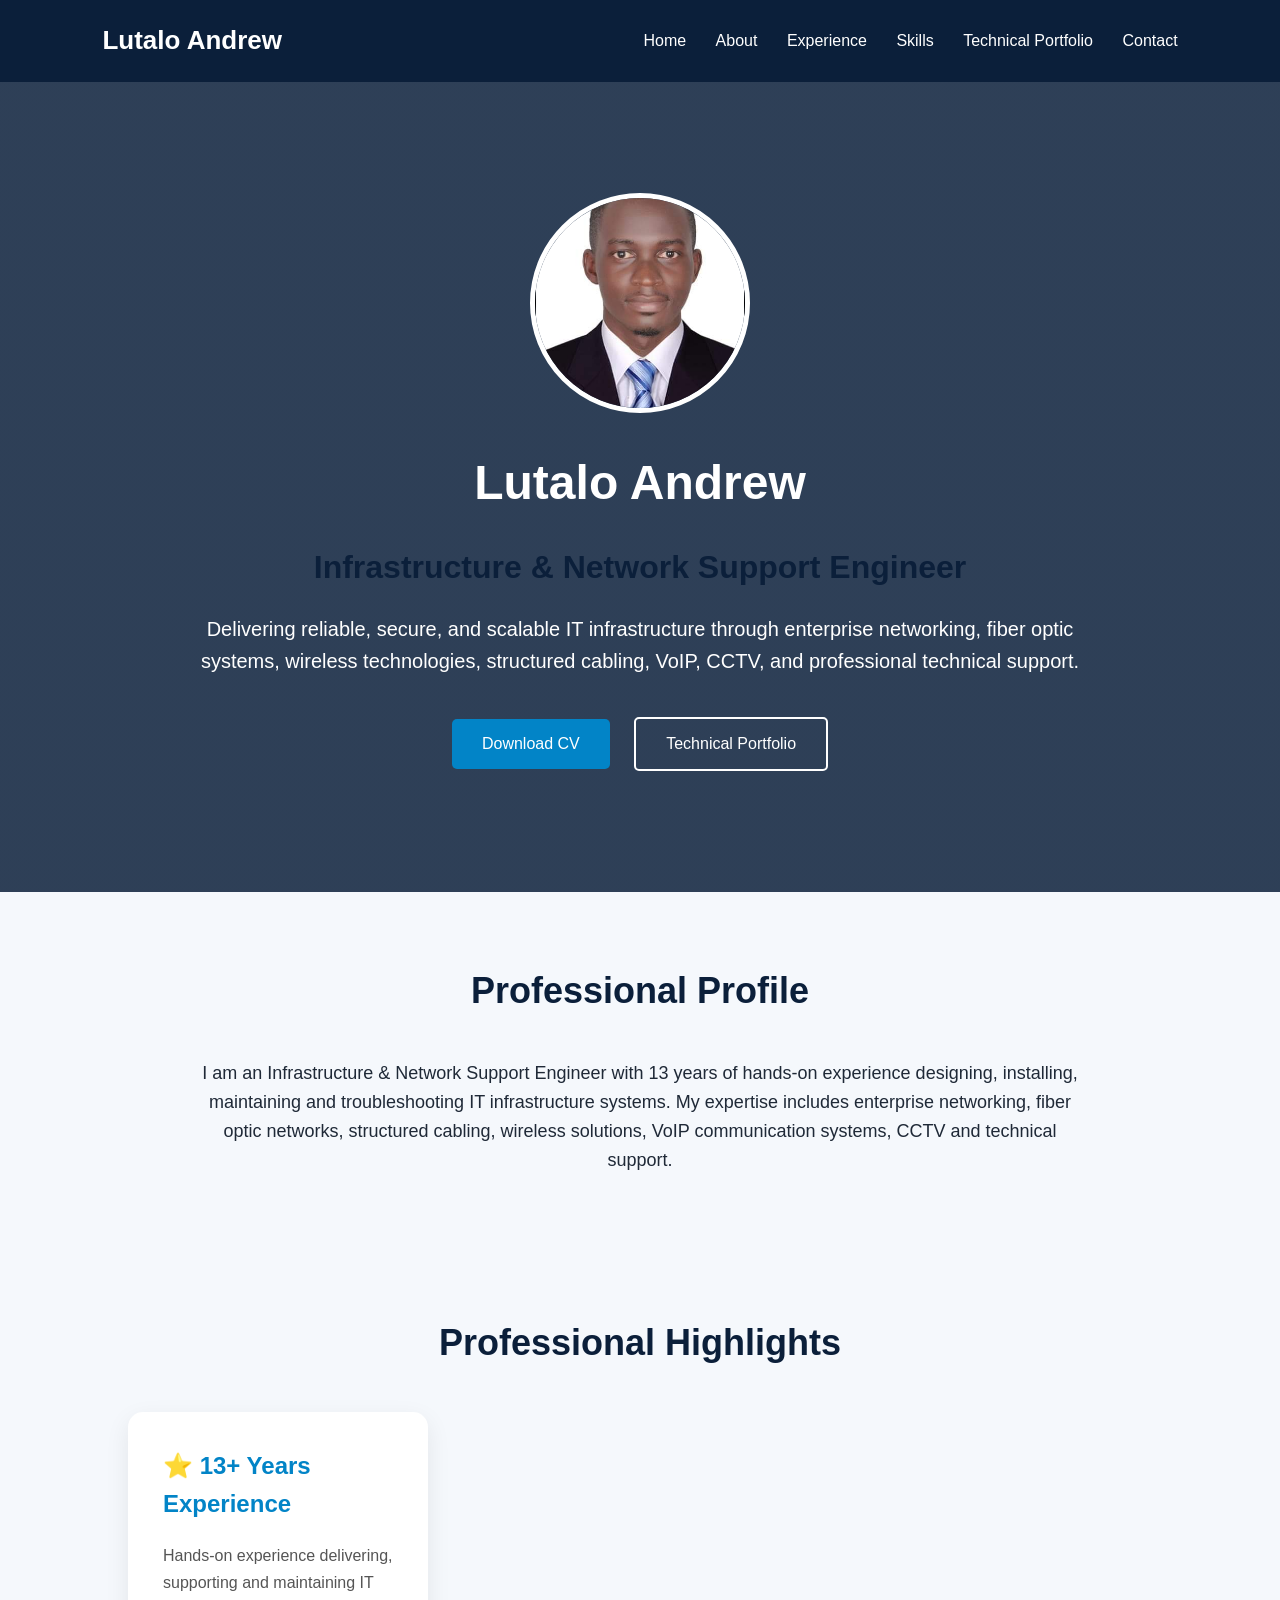
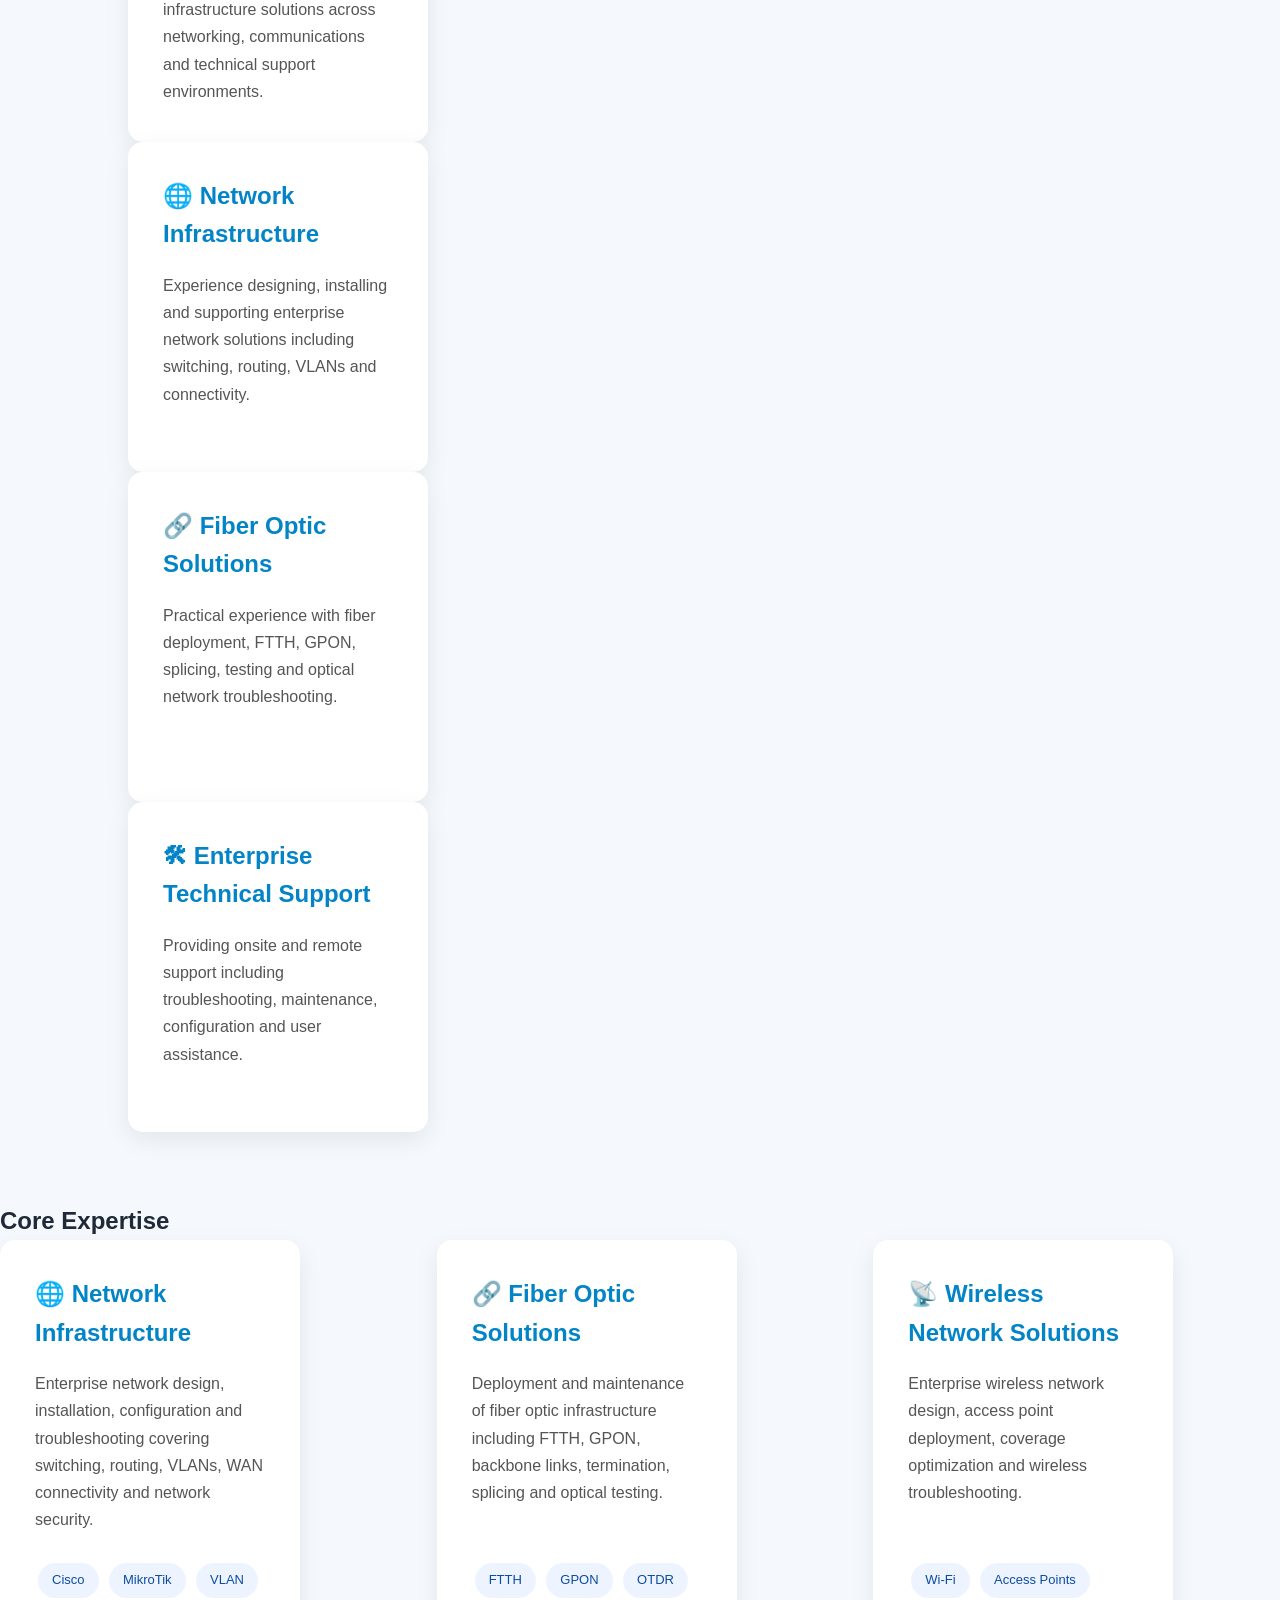
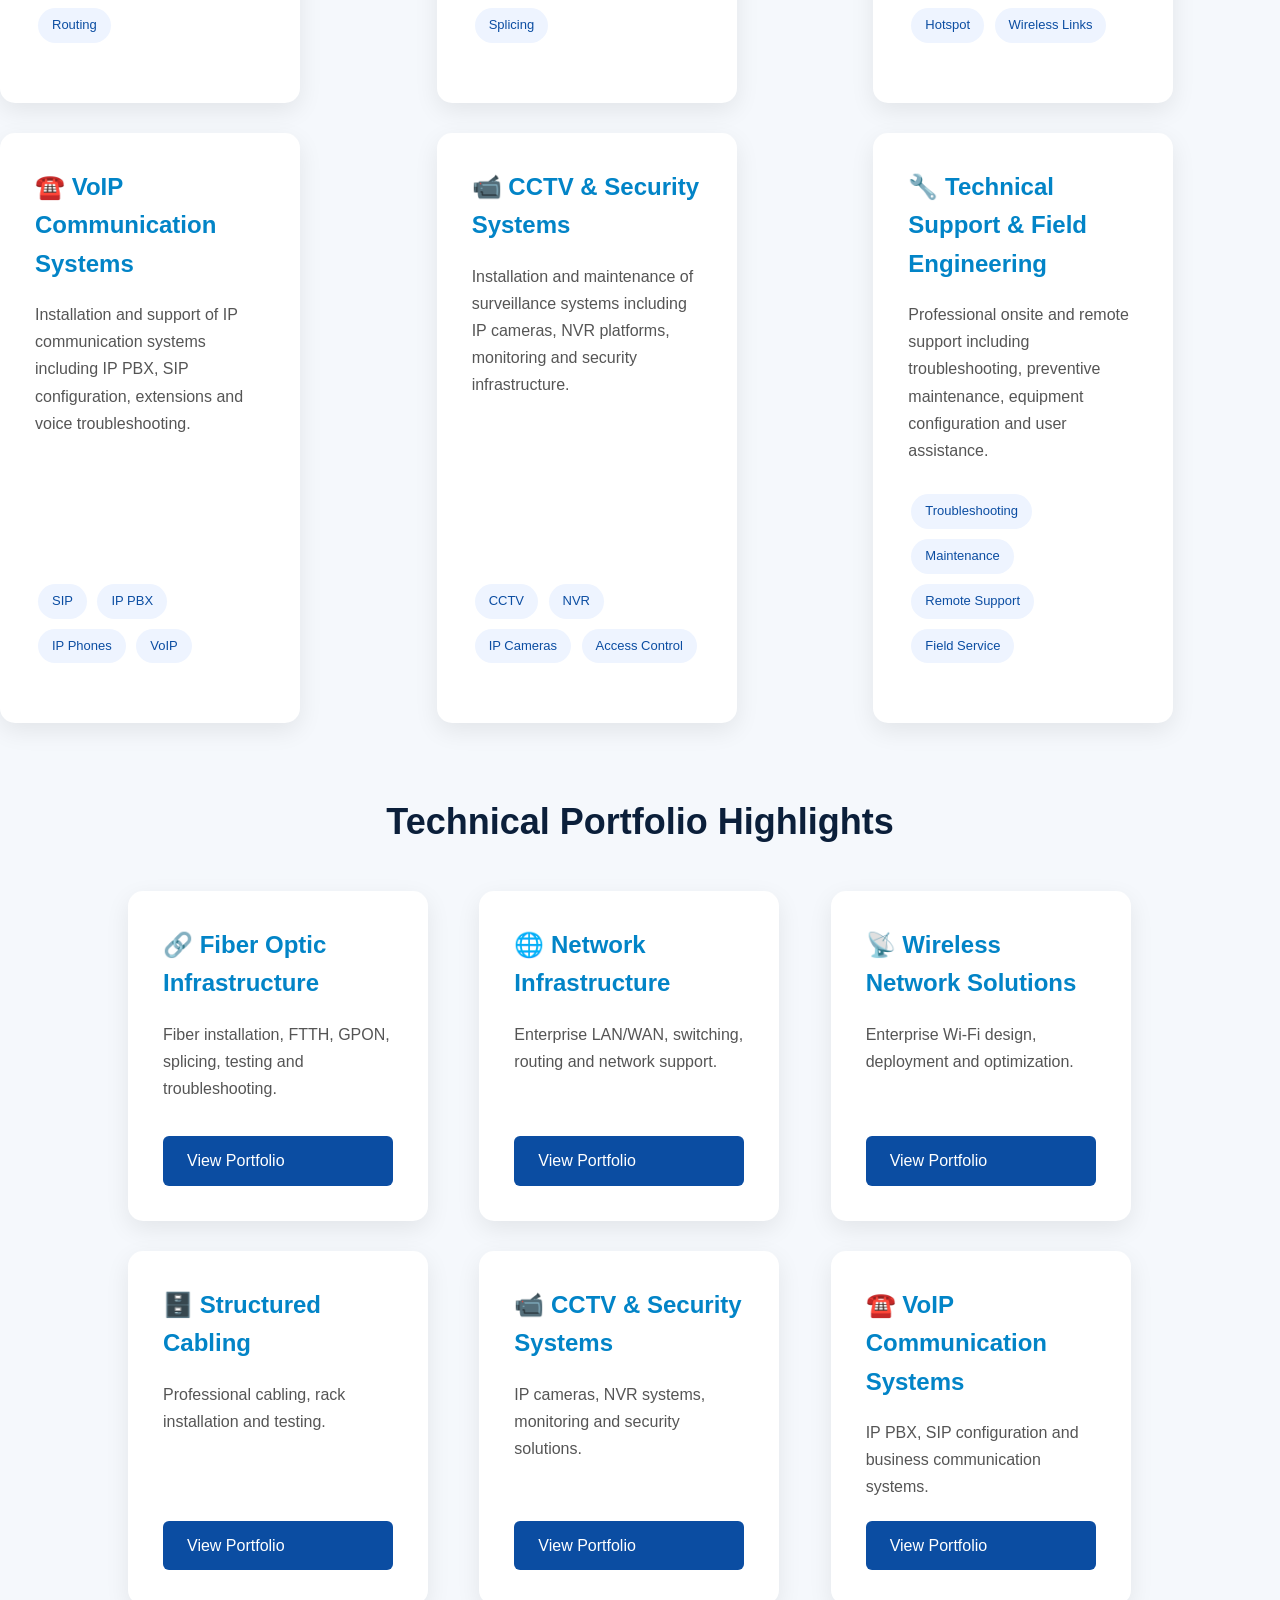
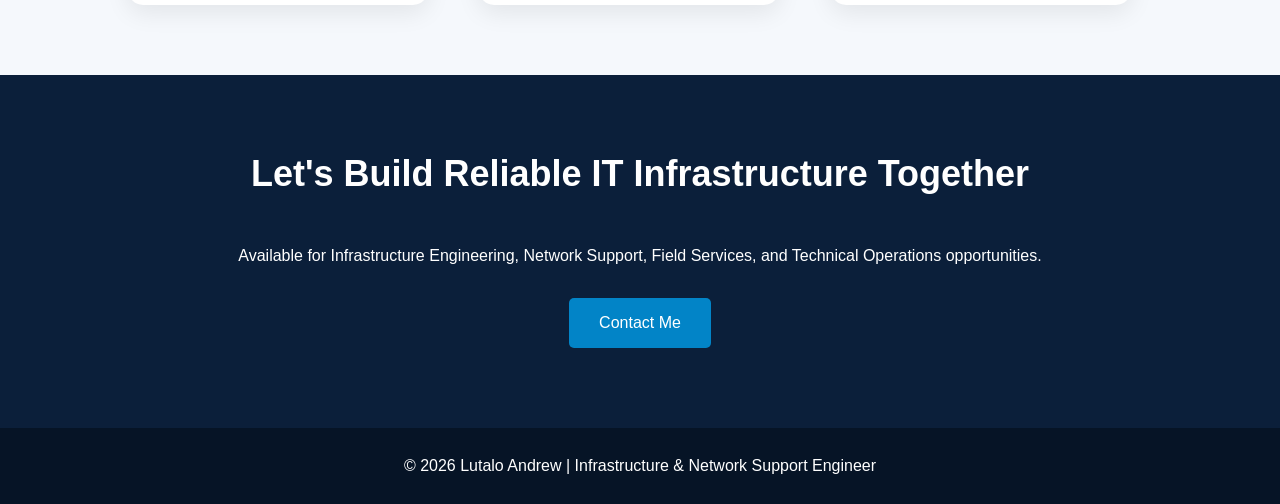
==== commit a3b07354: "Update index.html" ====
--- a/index.html
+++ b/index.html
@@ -40,6 +40,7 @@
 
 
 
+
 <section class="hero">
 
 
@@ -99,7 +100,36 @@
 
 
 
-<section class="stats">
+
+<section class="profile">
+
+
+<h2>
+Professional Profile
+</h2>
+
+
+<p>
+
+I am an Infrastructure & Network Support Engineer with
+13 years of hands-on experience designing, installing,
+maintaining and troubleshooting IT infrastructure systems.
+
+My expertise includes enterprise networking, fiber optic
+networks, structured cabling, wireless solutions,
+VoIP communication systems, CCTV and technical support.
+
+</p>
+
+
+</section>
+
+
+
+
+
+
+<section class="highlights">
 
 
 <h2>
@@ -107,7 +137,8 @@
 </h2>
 
 
-<div class="cards">
+<div class="highlight-cards">
+
 
 
 <div class="card">
@@ -128,6 +159,7 @@
 
 
 
+
 <div class="card">
 
 <h3>
@@ -181,36 +213,8 @@
 </div>
 
 
-</section>
- <section class="profile">
-
-
-<h2>
-Professional Profile
-</h2>
-
-
-<p>
-
-I am an Infrastructure & Network Support Engineer with
-13 years of hands-on experience designing, installing,
-maintaining and troubleshooting IT infrastructure systems.
-
-My expertise includes enterprise networking, fiber optic
-networks, structured cabling, wireless solutions,
-VoIP communication systems, CCTV and technical support.
-
-</p>
-
-
-</section>
-
-
-
-
-
-
-<section class="expertise">
+</section
+ <section class="expertise">
 
 
 <h2>
--- a/assets/css/style.css
+++ b/assets/css/style.css
@@ -1083,4 +1083,41 @@
     width: 380px;
 
 }
-
+/* Professional Highlights Fix */
+
+.stats{
+
+    display:block;
+
+    width:100%;
+
+    padding:70px 10%;
+
+}
+
+
+.stats h2{
+
+    display:block;
+
+    width:100%;
+
+    text-align:center;
+
+    margin-bottom:40px;
+
+}
+
+
+.stats .cards{
+
+    display:grid;
+
+    grid-template-columns:repeat(2, 380px);
+
+    justify-content:center;
+
+    gap:30px;
+
+}
+
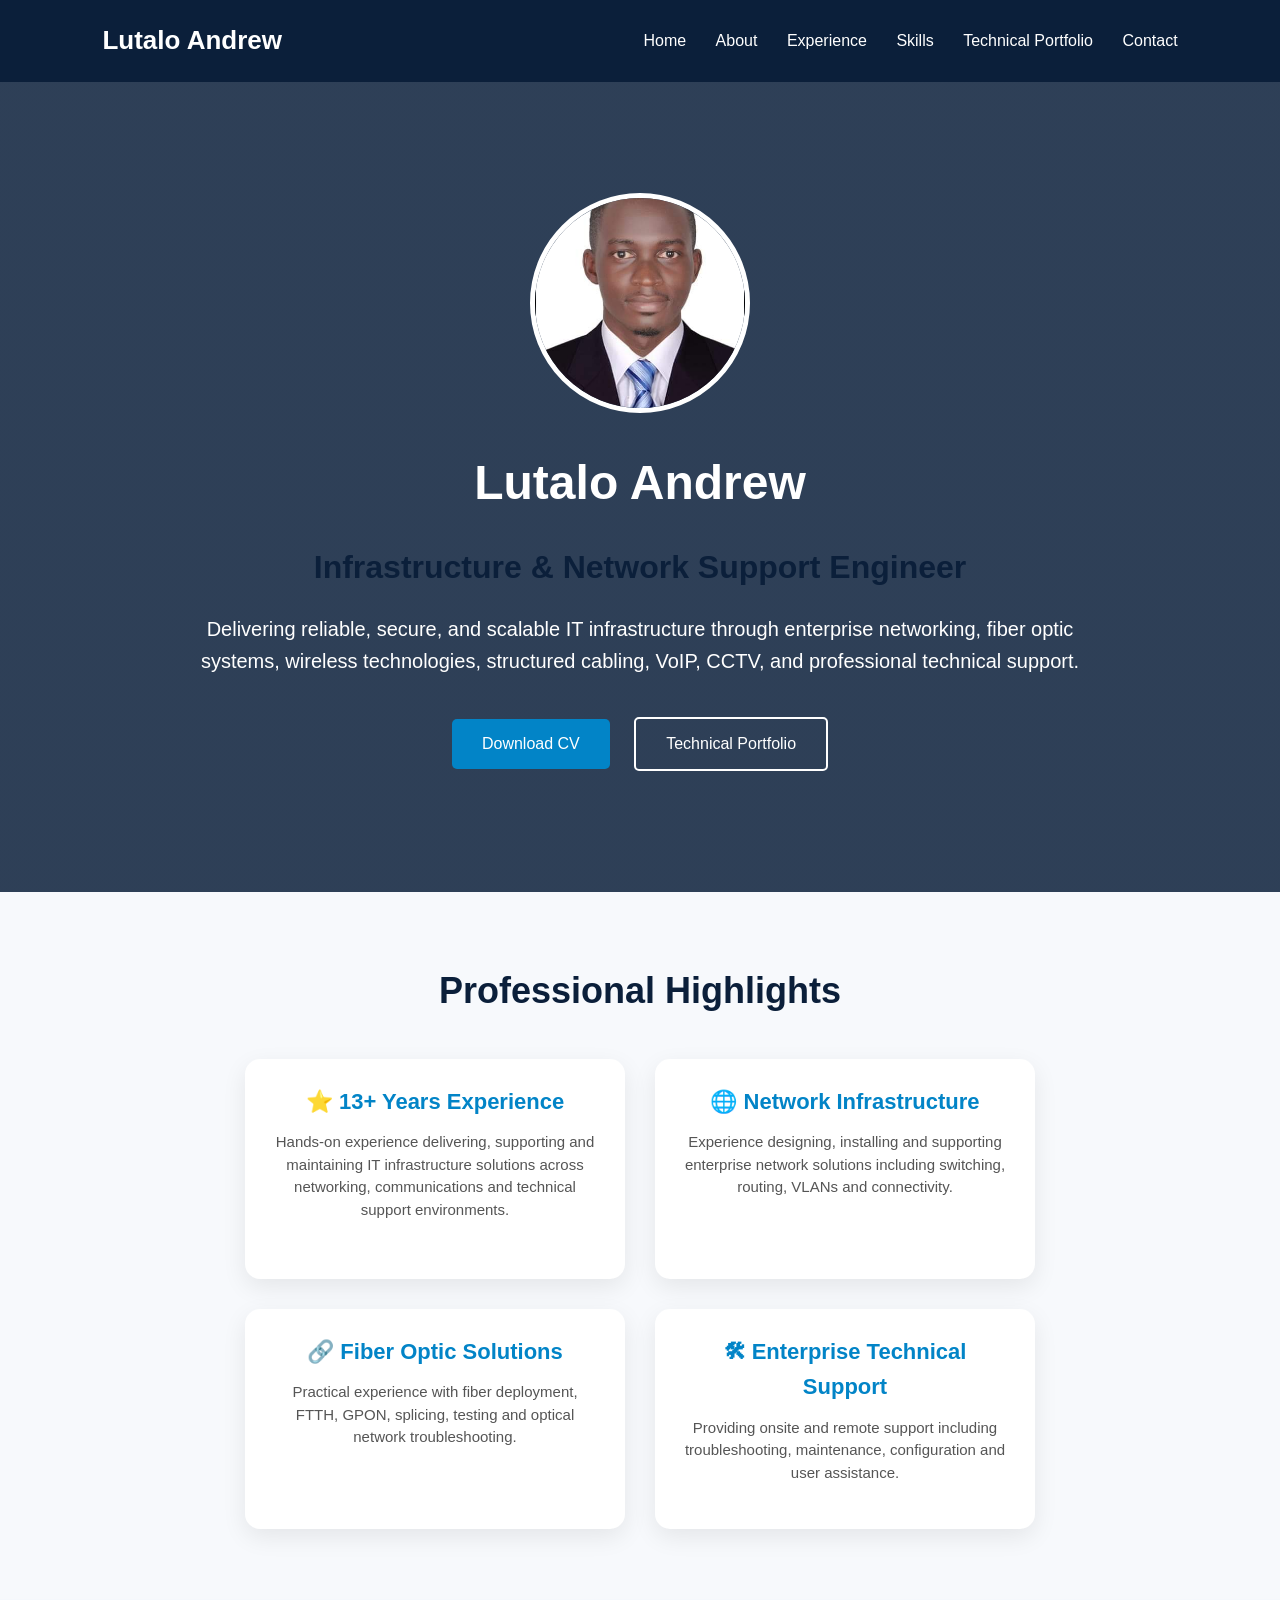
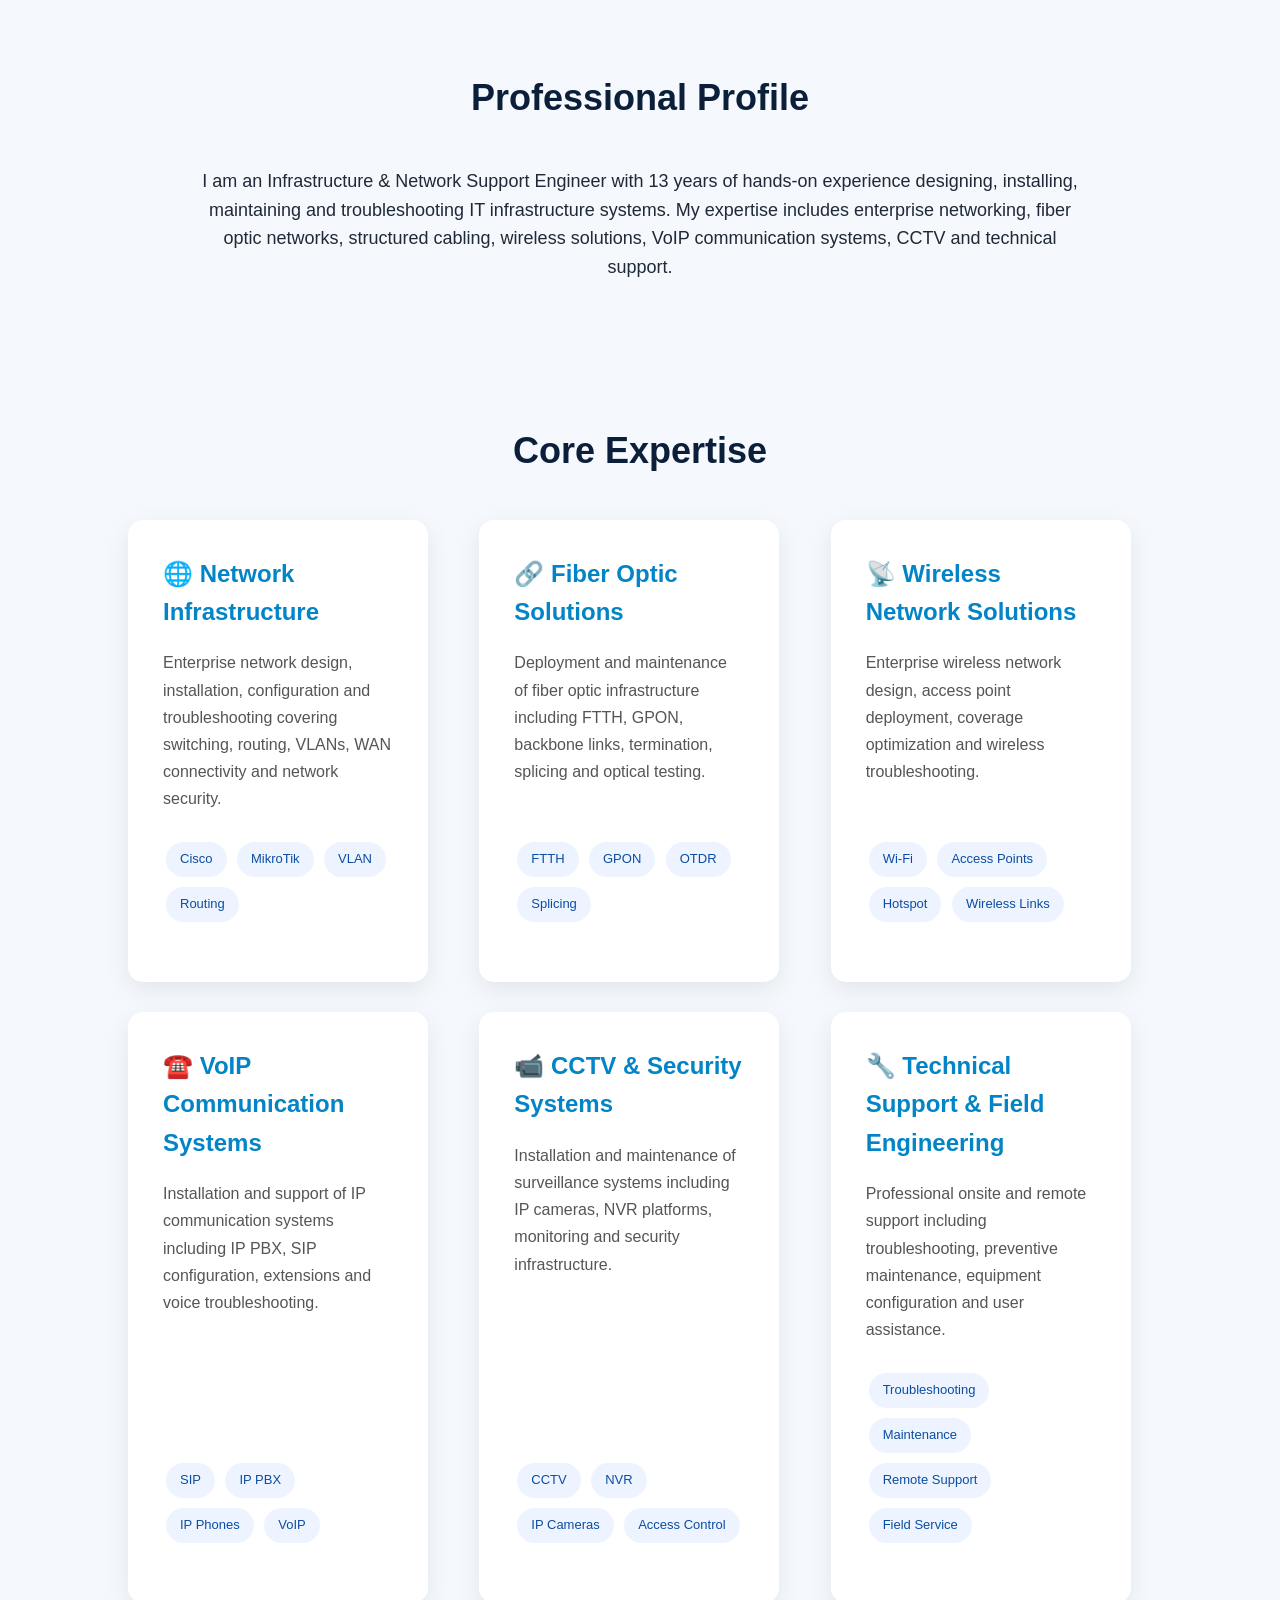
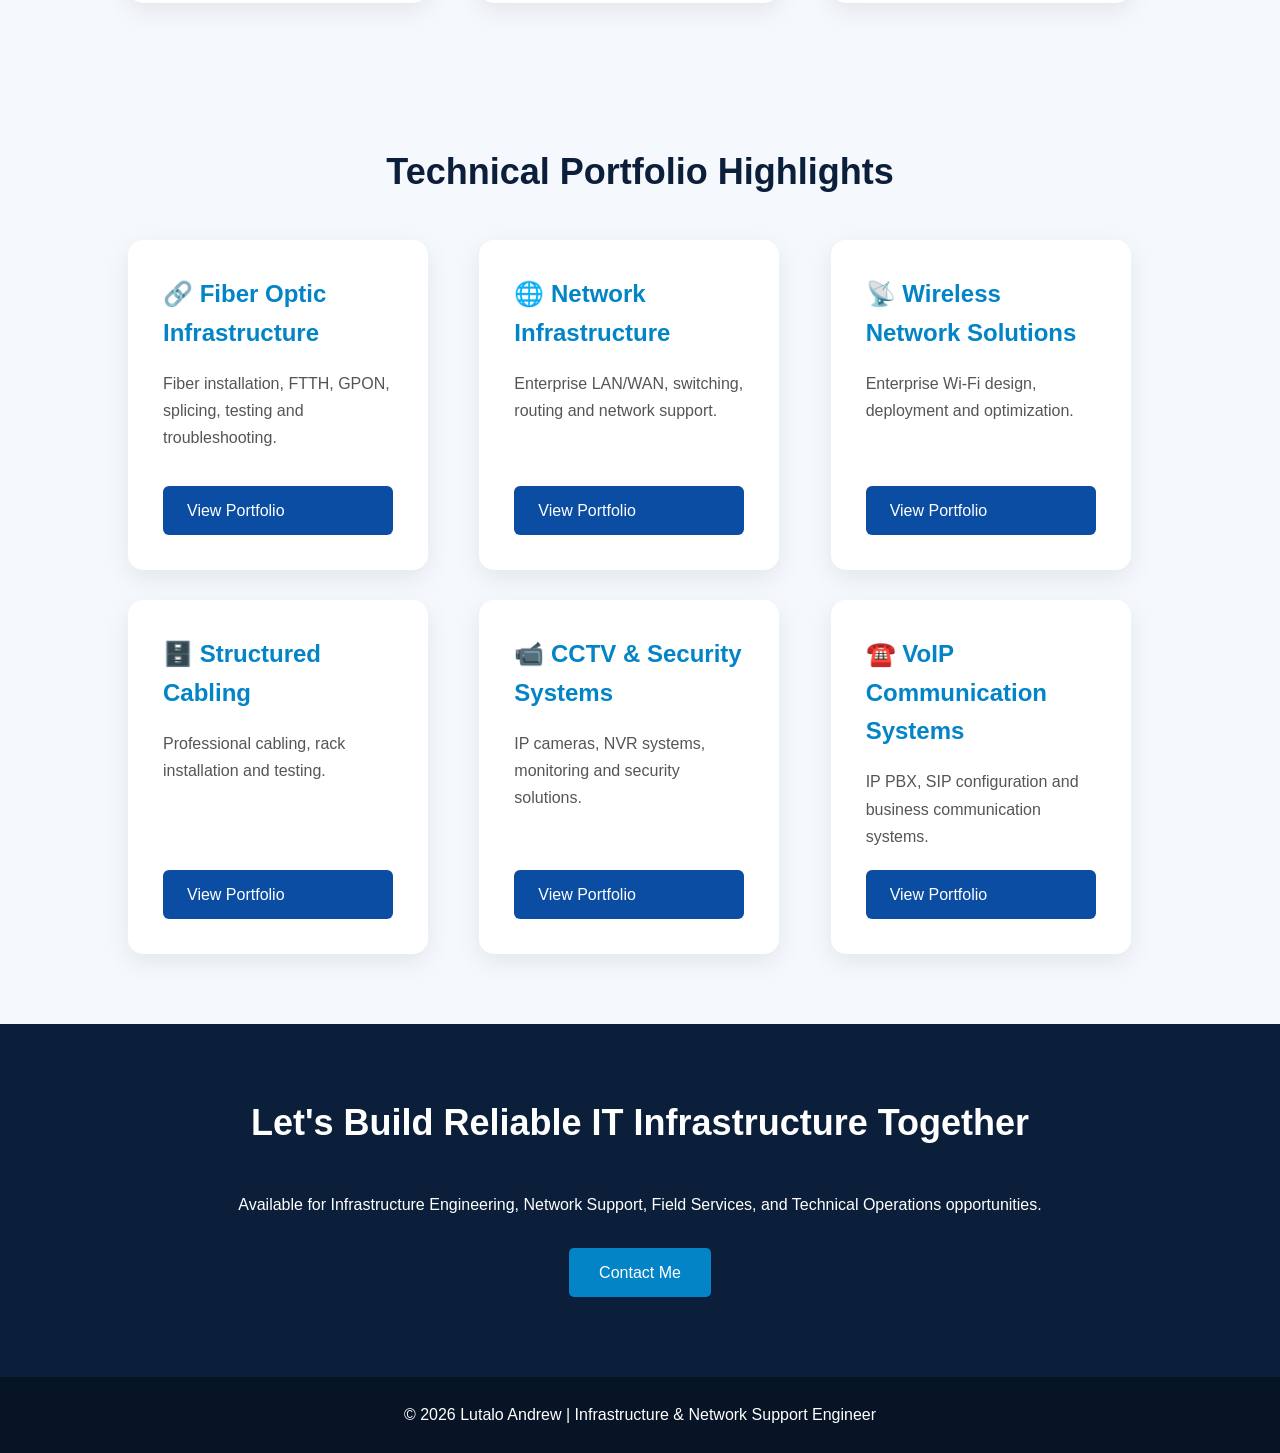
==== commit da3eaf1d: "Update index.html" ====
--- a/index.html
+++ b/index.html
@@ -40,7 +40,6 @@
 
 
 
-
 <section class="hero">
 
 
@@ -100,36 +99,7 @@
 
 
 
-
-<section class="profile">
-
-
-<h2>
-Professional Profile
-</h2>
-
-
-<p>
-
-I am an Infrastructure & Network Support Engineer with
-13 years of hands-on experience designing, installing,
-maintaining and troubleshooting IT infrastructure systems.
-
-My expertise includes enterprise networking, fiber optic
-networks, structured cabling, wireless solutions,
-VoIP communication systems, CCTV and technical support.
-
-</p>
-
-
-</section>
-
-
-
-
-
-
-<section class="highlights">
+<section class="stats">
 
 
 <h2>
@@ -137,8 +107,7 @@
 </h2>
 
 
-<div class="highlight-cards">
-
+<div class="cards">
 
 
 <div class="card">
@@ -159,7 +128,6 @@
 
 
 
-
 <div class="card">
 
 <h3>
@@ -213,8 +181,36 @@
 </div>
 
 
-</section
- <section class="expertise">
+</section>
+<section class="profile">
+
+
+<h2>
+Professional Profile
+</h2>
+
+
+<p>
+
+I am an Infrastructure & Network Support Engineer with
+13 years of hands-on experience designing, installing,
+maintaining and troubleshooting IT infrastructure systems.
+
+My expertise includes enterprise networking, fiber optic
+networks, structured cabling, wireless solutions,
+VoIP communication systems, CCTV and technical support.
+
+</p>
+
+
+</section>
+
+
+
+
+
+
+<section class="expertise">
 
 
 <h2>
@@ -578,4 +574,3 @@
 </body>
 
 </html>
- 
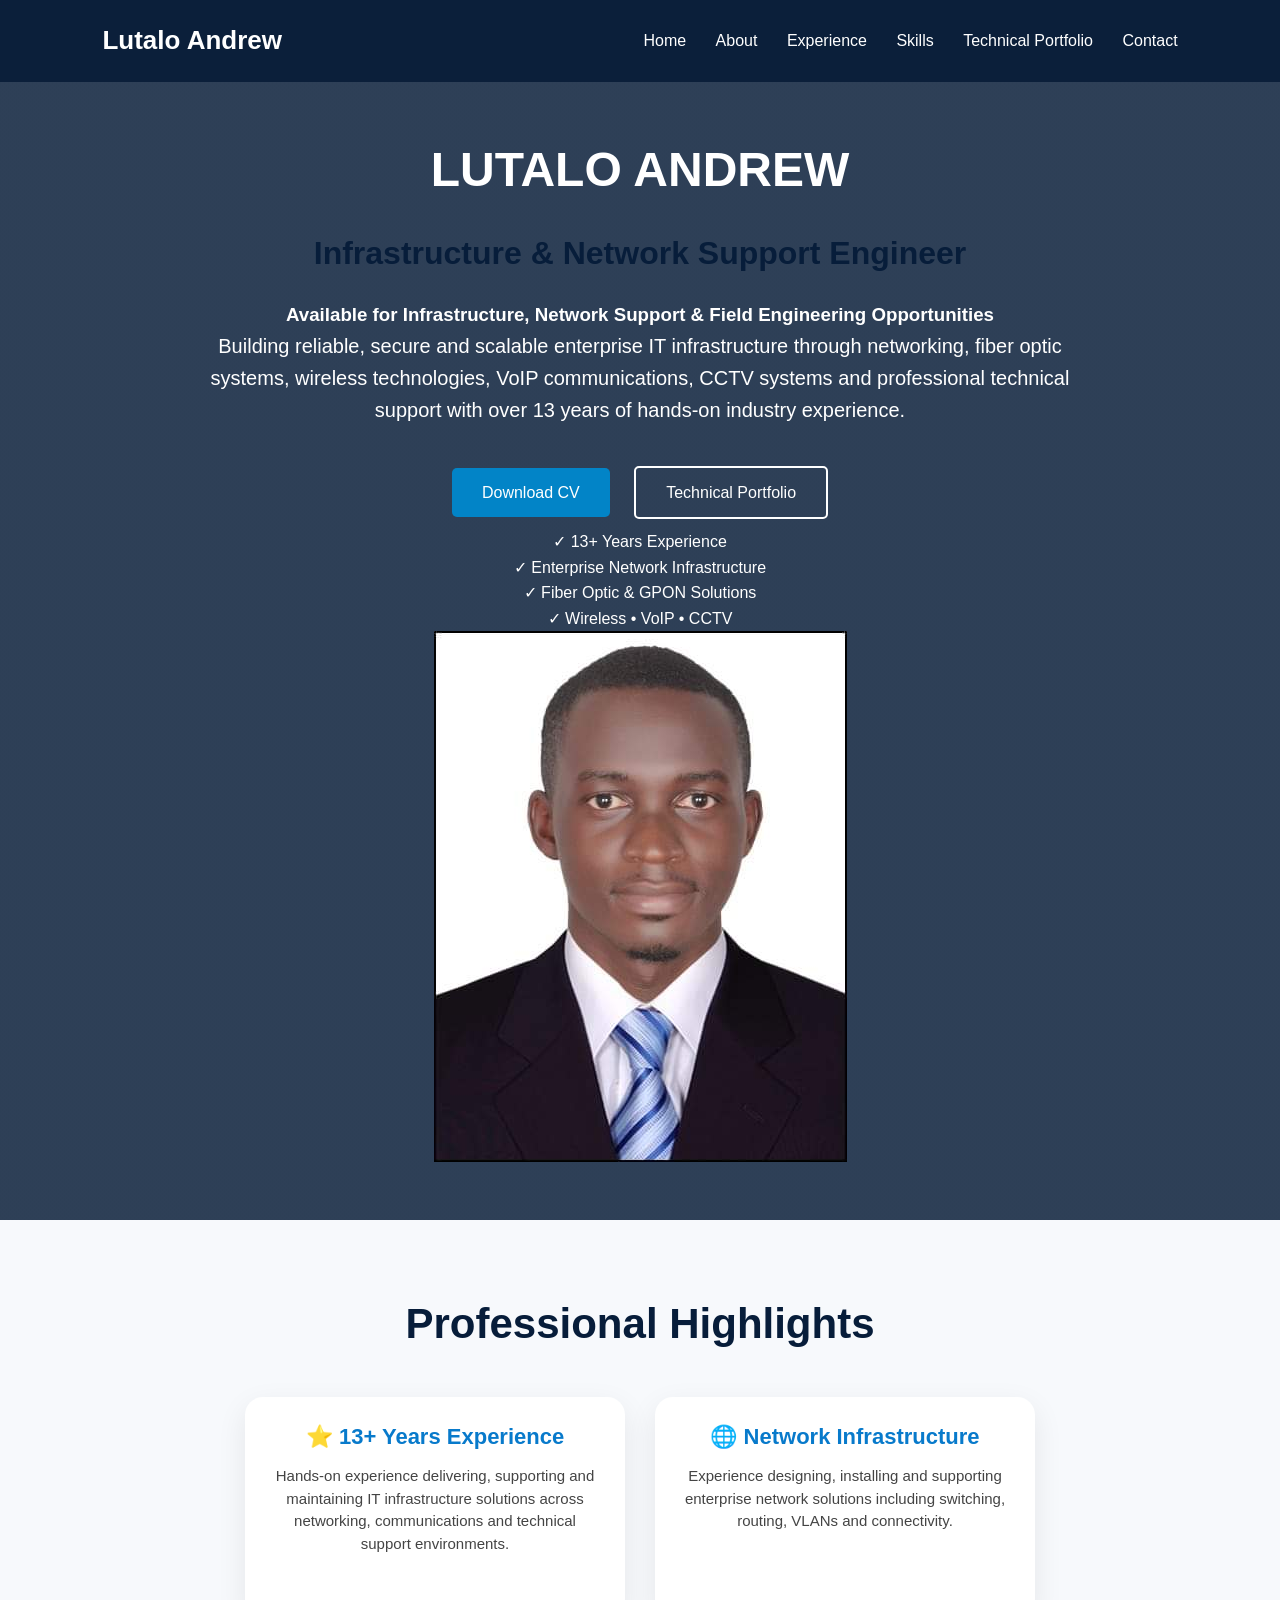
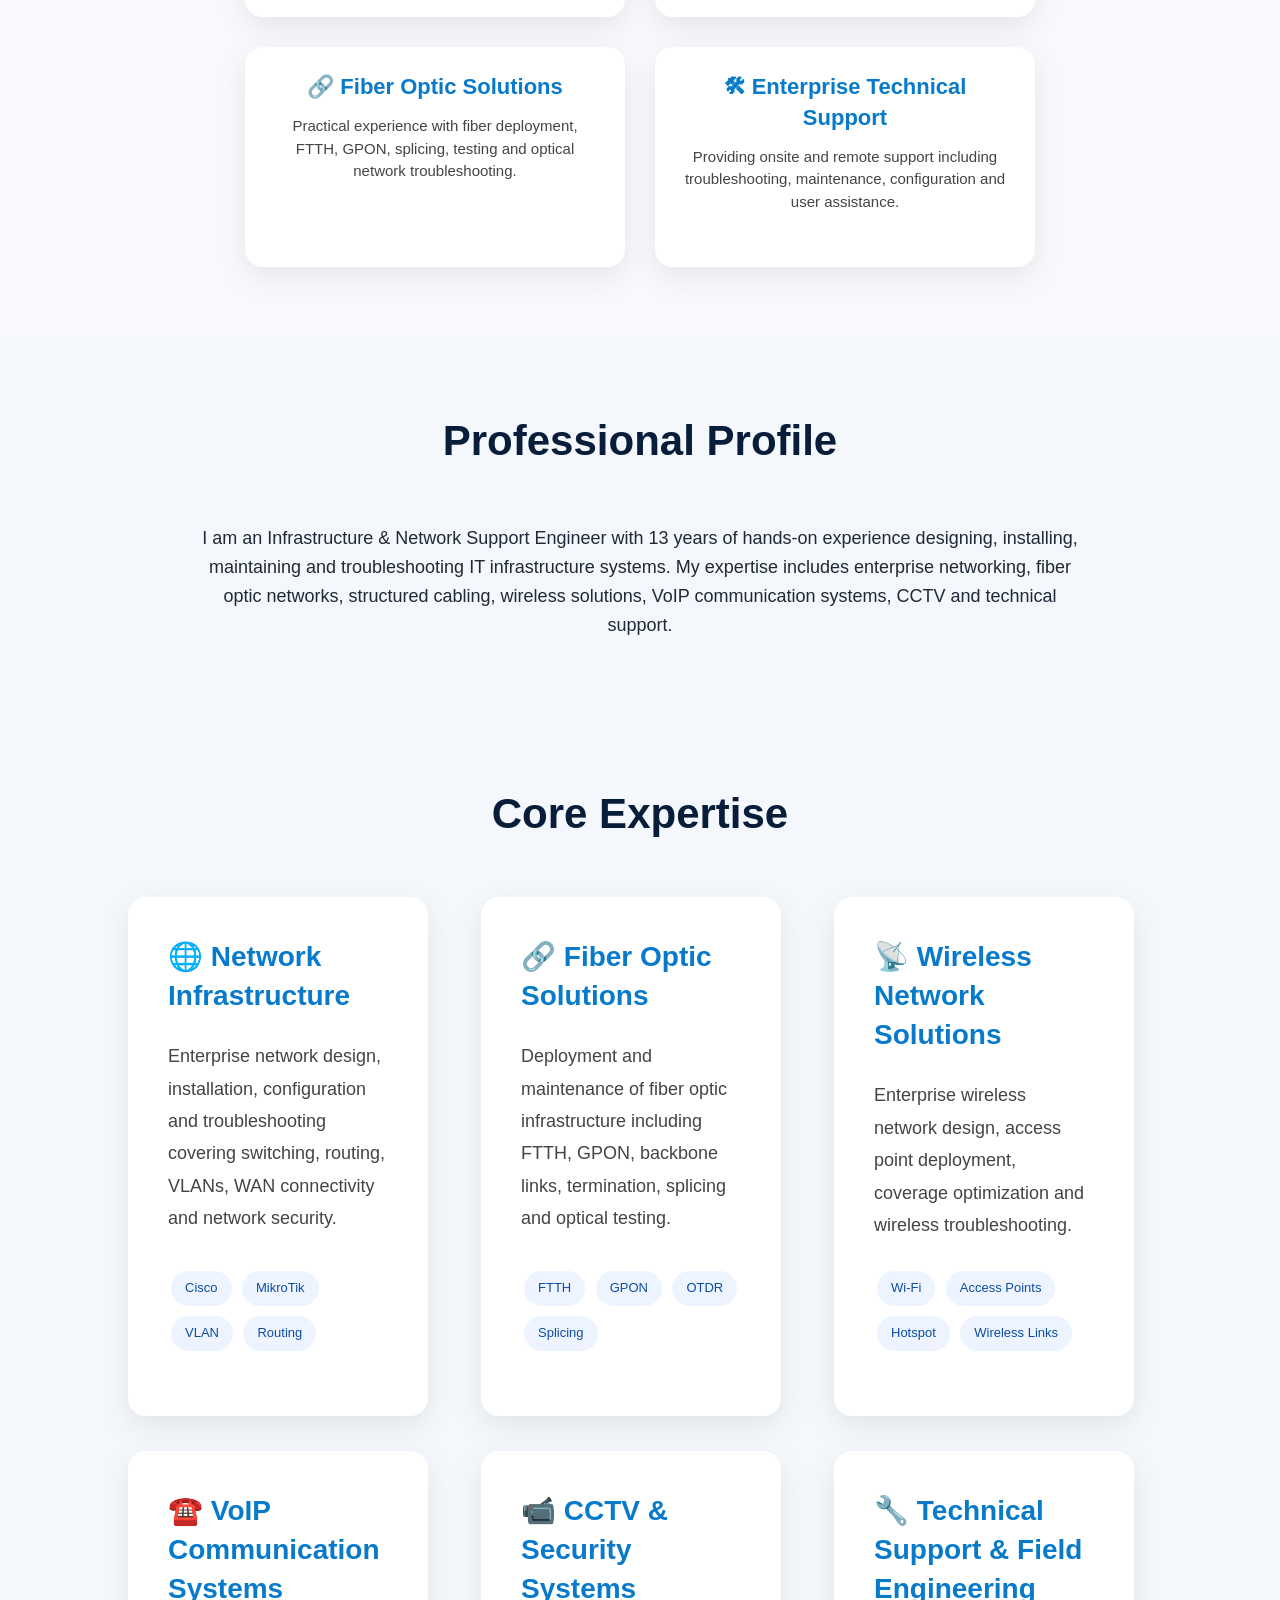
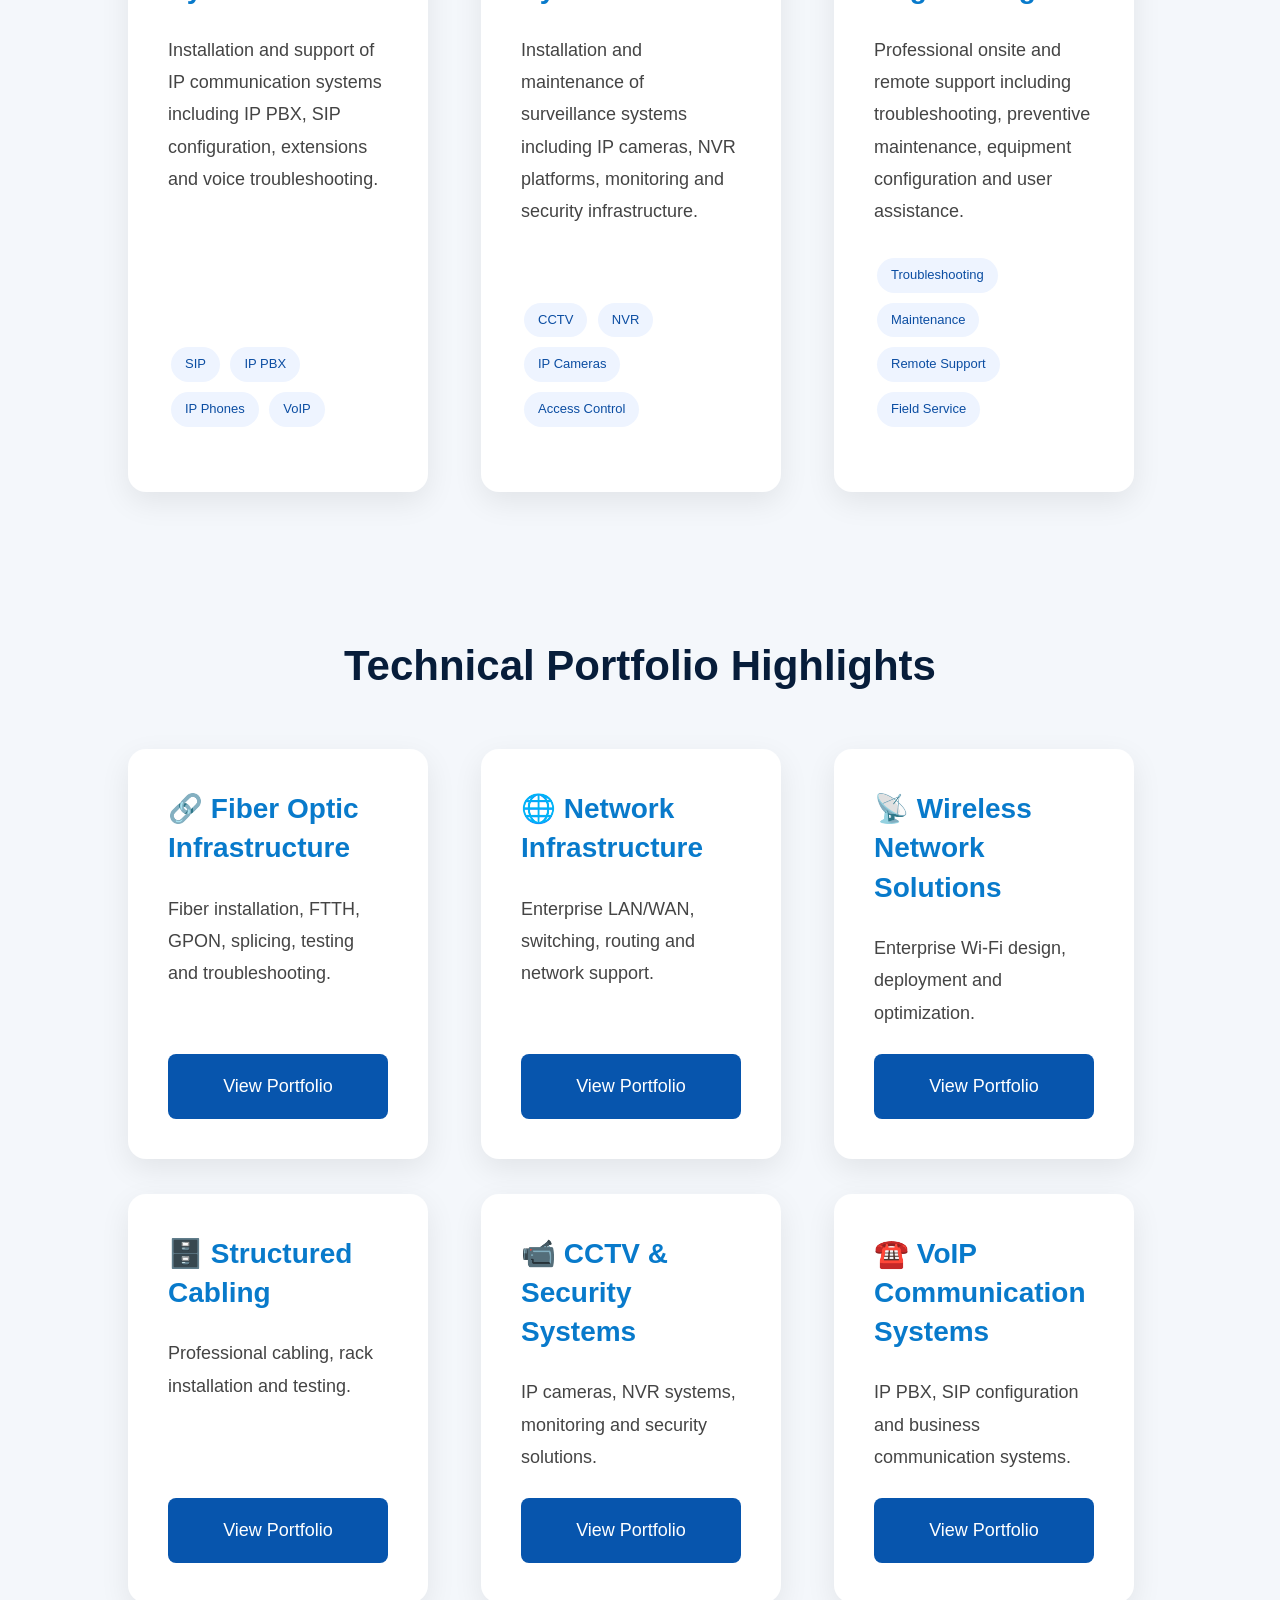
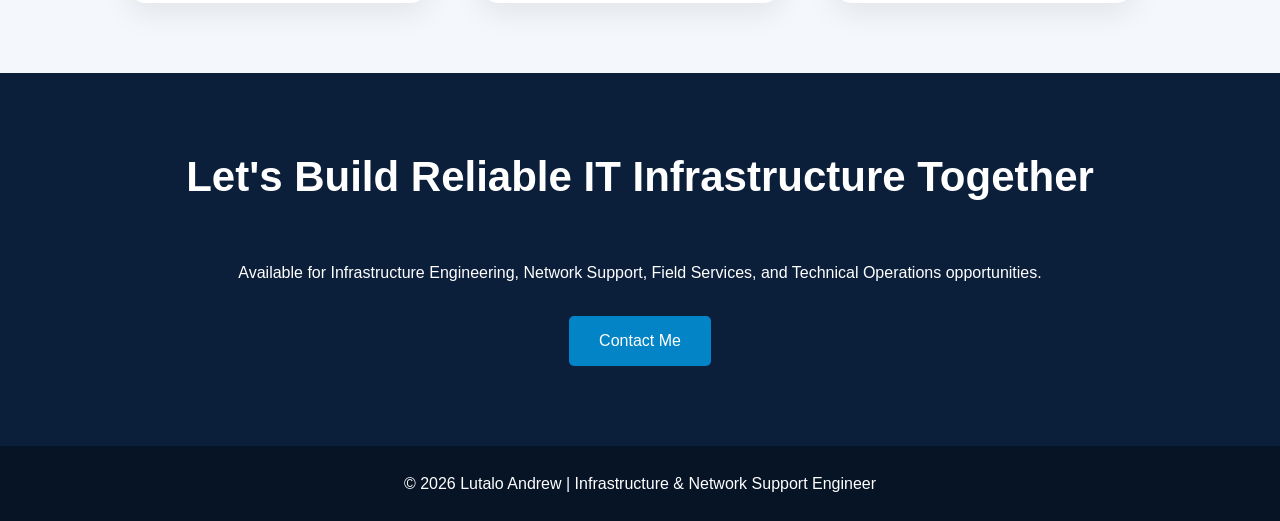
==== commit 98d4dc4d: "Update index.html" ====
--- a/index.html
+++ b/index.html
@@ -39,23 +39,17 @@
 </header>
 
 
-
 <section class="hero">
 
 
+<div class="hero-container">
+
+
 <div class="hero-content">
 
 
-<div class="profile-image">
-
-<img src="assets/images/profile/profile.jpg"
-alt="Lutalo Andrew - Infrastructure & Network Support Engineer">
-
-</div>
-
-
 <h1>
-Lutalo Andrew
+LUTALO ANDREW
 </h1>
 
 
@@ -64,18 +58,24 @@
 </h2>
 
 
-<p>
-
-Delivering reliable, secure, and scalable IT infrastructure
-through enterprise networking, fiber optic systems,
-wireless technologies, structured cabling, VoIP,
-CCTV, and professional technical support.
-
-</p>
-
-
-
-<div class="buttons">
+<h3>
+Available for Infrastructure, Network Support & Field Engineering Opportunities
+</h3>
+
+
+<p>
+
+Building reliable, secure and scalable enterprise IT infrastructure through
+networking, fiber optic systems, wireless technologies, VoIP communications,
+CCTV systems and professional technical support with over 13 years of
+hands-on industry experience.
+
+</p>
+
+
+
+<div class="hero-buttons">
+
 
 <a href="assets/documents/Lutalo_Andrew_CV.pdf" class="btn">
 Download CV
@@ -88,6 +88,56 @@
 
 
 </div>
+
+
+
+
+<div class="hero-highlights">
+
+
+<div>
+<span>✓</span>
+13+ Years Experience
+</div>
+
+
+<div>
+<span>✓</span>
+Enterprise Network Infrastructure
+</div>
+
+
+<div>
+<span>✓</span>
+Fiber Optic & GPON Solutions
+</div>
+
+
+<div>
+<span>✓</span>
+Wireless • VoIP • CCTV
+</div>
+
+
+</div>
+
+
+
+</div>
+
+
+
+
+
+<div class="hero-image">
+
+
+<img src="assets/images/profile/profile.jpg"
+alt="Lutalo Andrew Infrastructure and Network Support Engineer">
+
+
+</div>
+
 
 
 </div>
--- a/assets/css/style.css
+++ b/assets/css/style.css
@@ -1120,4 +1120,208 @@
     gap:30px;
 
 }
-
+/* ==========================
+   Modern Portfolio Cards
+========================== */
+
+
+body{
+
+    background:#f4f7fb;
+
+}
+
+
+
+/* Section Titles */
+
+section h2{
+
+    text-align:center;
+
+    font-size:42px;
+
+    color:#071d3a;
+
+    margin-bottom:50px;
+
+}
+
+
+
+/* Common Card Layout */
+
+.cards,
+.highlight-cards{
+
+    display:grid;
+
+    grid-template-columns:repeat(3,1fr);
+
+    gap:35px;
+
+    max-width:1200px;
+
+    margin:0 auto;
+
+}
+
+
+
+/* Card Design */
+
+.card{
+
+    background:white;
+
+    border-radius:18px;
+
+    padding:40px;
+
+    min-height:330px;
+
+    box-shadow:0 10px 30px rgba(0,0,0,0.08);
+
+    display:flex;
+
+    flex-direction:column;
+
+    transition:0.3s ease;
+
+}
+
+
+
+.card:hover{
+
+    transform:translateY(-8px);
+
+}
+
+
+
+/* Card Titles */
+
+.card h3{
+
+    color:#087acb;
+
+    font-size:28px;
+
+    line-height:1.4;
+
+    margin-bottom:25px;
+
+}
+
+
+
+/* Card Text */
+
+.card p{
+
+    color:#444;
+
+    font-size:18px;
+
+    line-height:1.8;
+
+    flex-grow:1;
+
+}
+
+
+
+/* Buttons inside portfolio */
+
+.project-btn{
+
+    background:#0755ad;
+
+    color:white;
+
+    padding:18px 30px;
+
+    border-radius:8px;
+
+    text-decoration:none;
+
+    text-align:center;
+
+    margin-top:25px;
+
+    font-size:18px;
+
+}
+
+
+
+.project-btn:hover{
+
+    background:#063d7c;
+
+}
+
+
+
+/* Professional Highlights */
+
+.highlights{
+
+    padding:70px 10%;
+
+}
+
+
+
+.highlight-cards{
+
+    grid-template-columns:repeat(4,1fr);
+
+}
+
+
+
+.highlight-cards .card{
+
+    min-height:280px;
+
+    text-align:center;
+
+}
+
+
+
+/* Mobile */
+
+@media(max-width:1000px){
+
+.cards,
+.highlight-cards{
+
+    grid-template-columns:repeat(2,1fr);
+
+}
+
+}
+
+
+
+@media(max-width:600px){
+
+.cards,
+.highlight-cards{
+
+    grid-template-columns:1fr;
+
+}
+
+
+section h2{
+
+    font-size:32px;
+
+}
+
+}
+
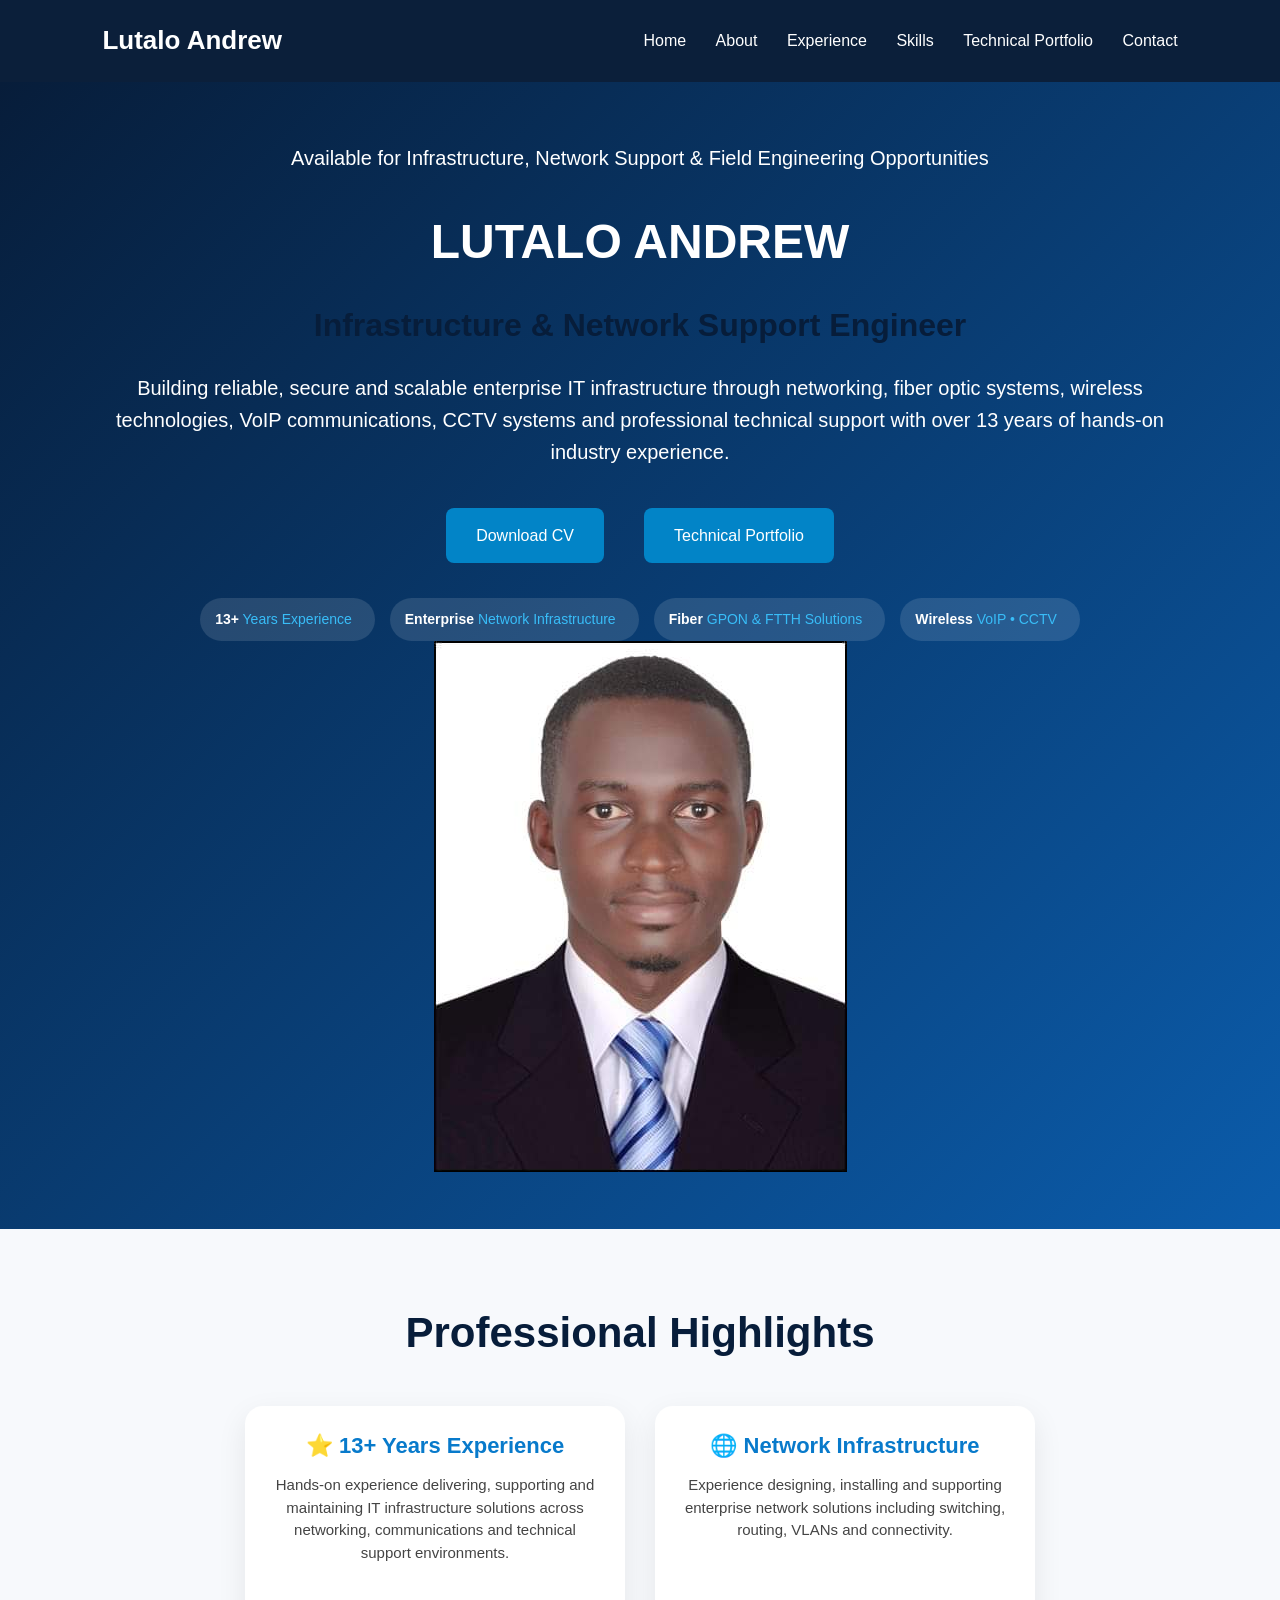
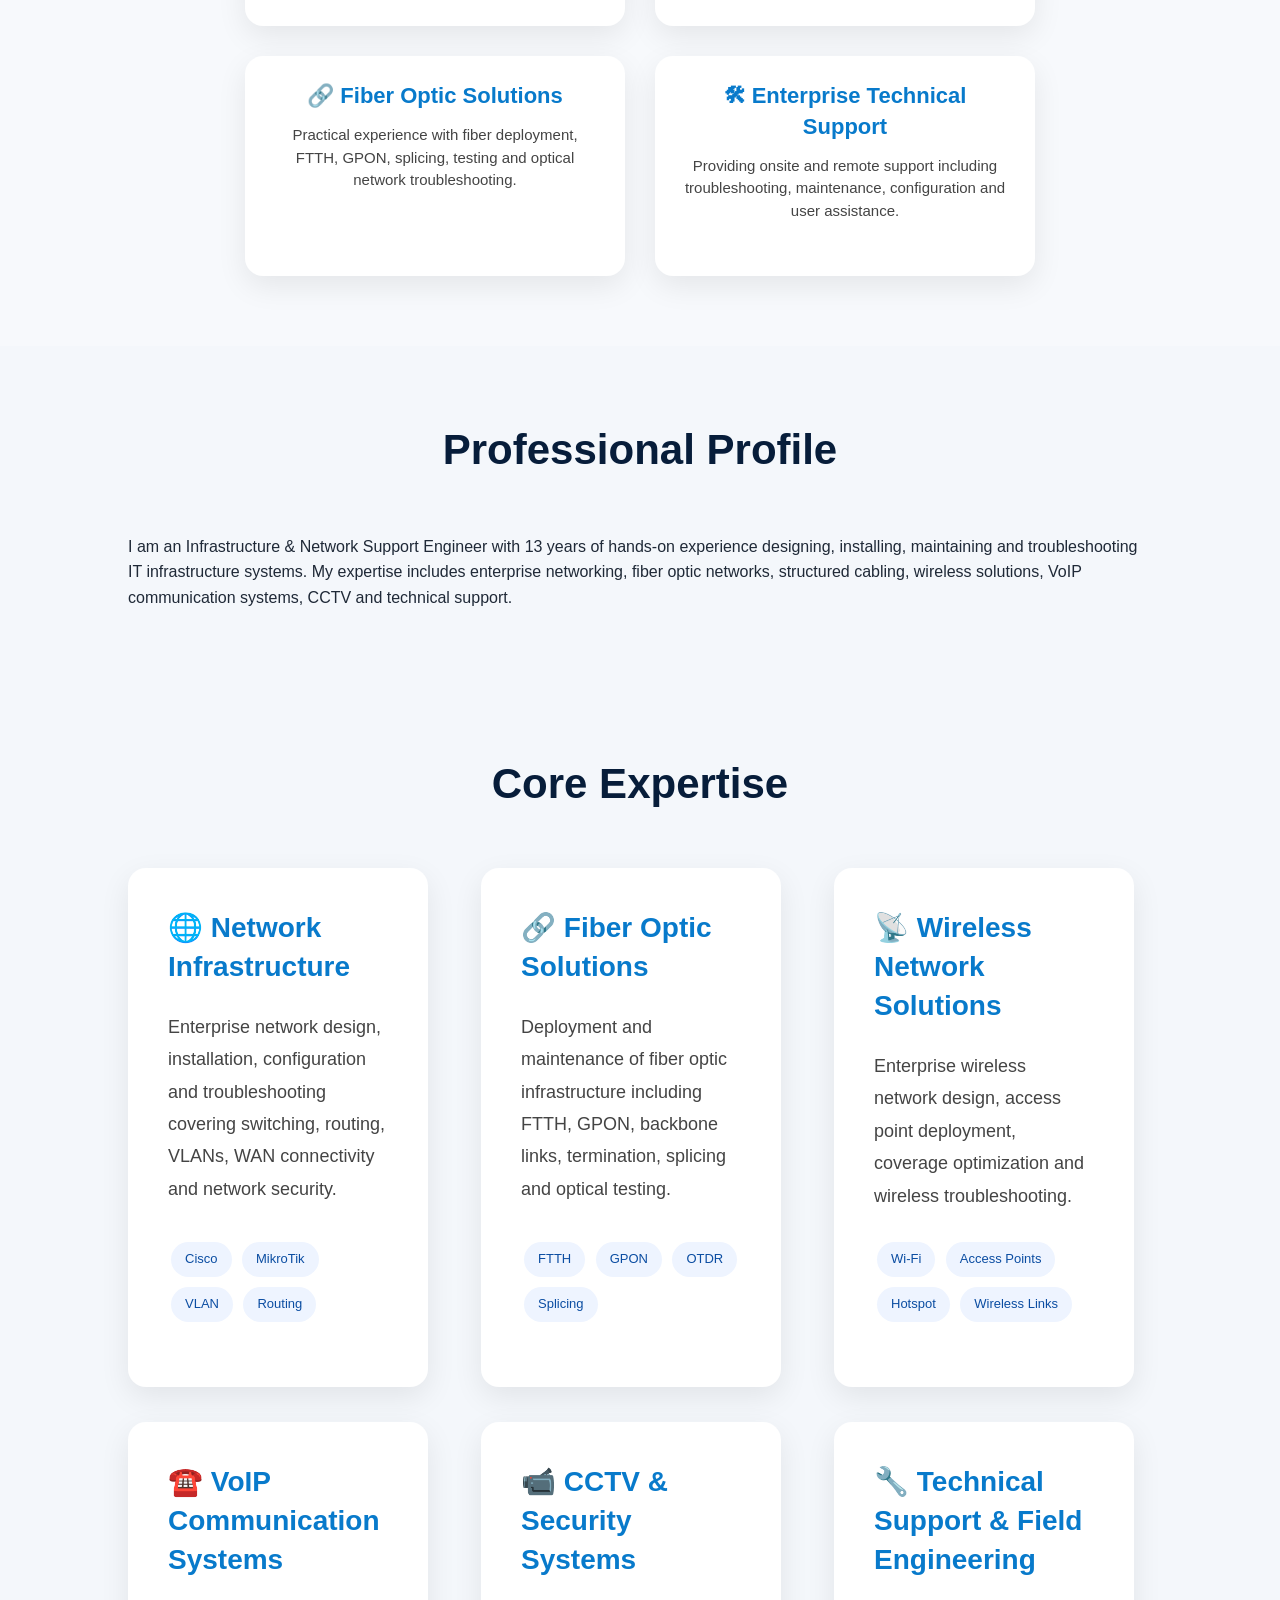
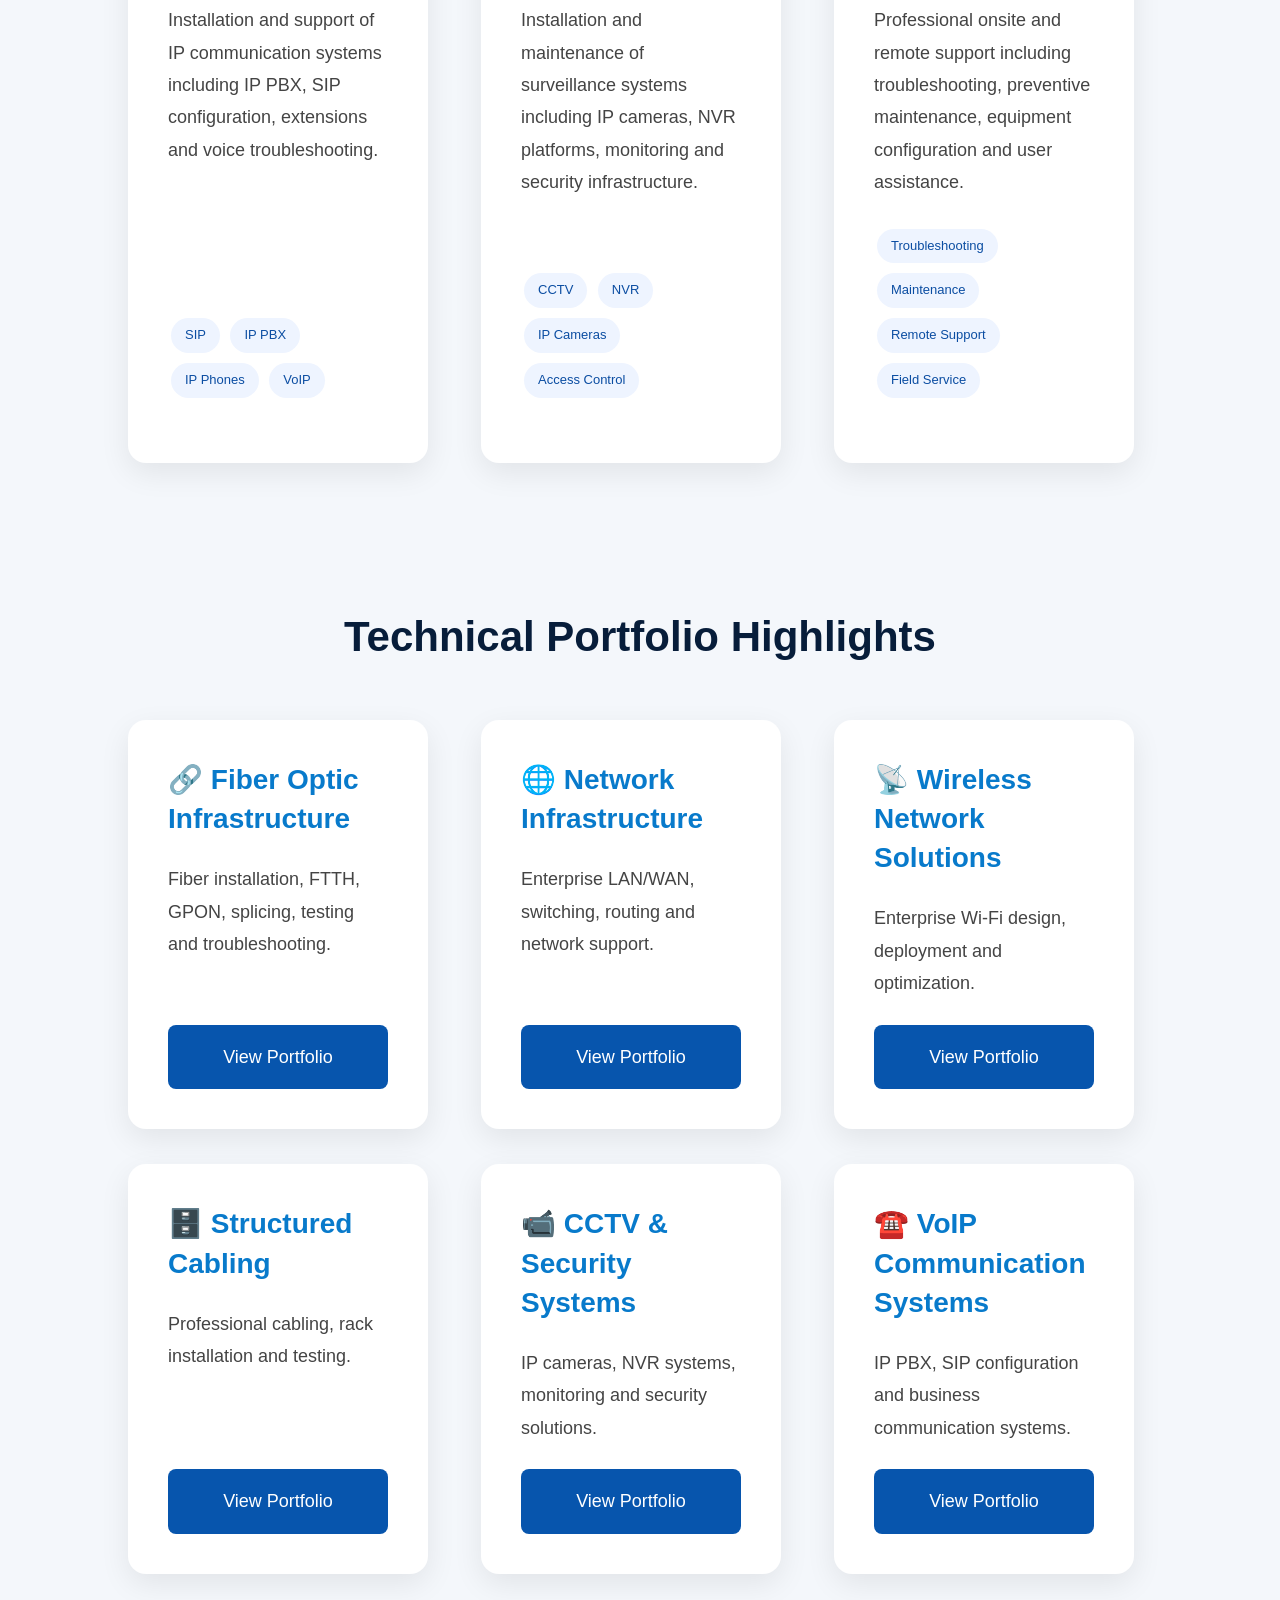
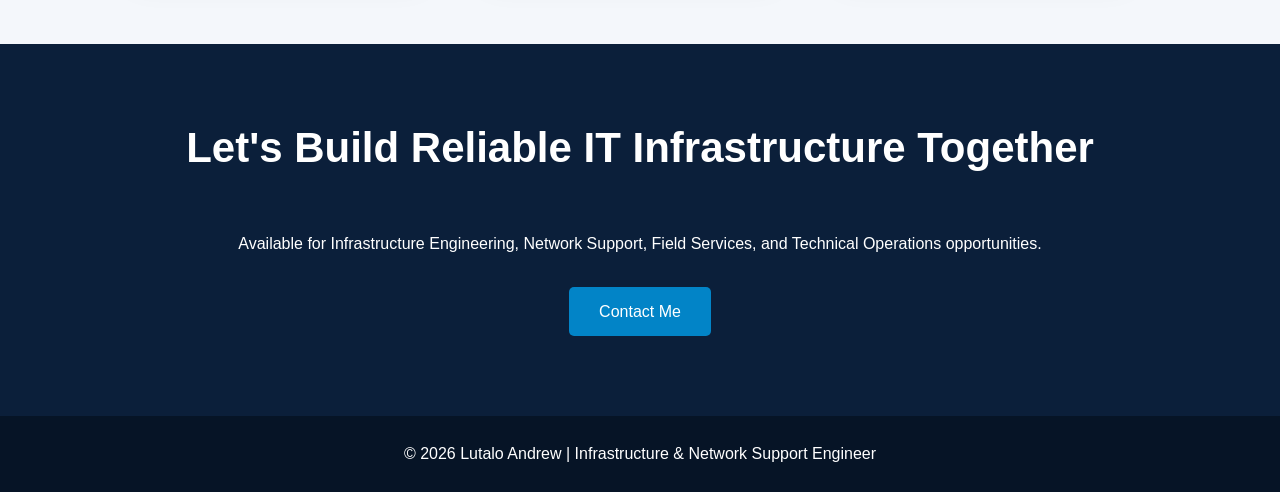
==== commit 24c72cbc: "Update index.html" ====
--- a/index.html
+++ b/index.html
@@ -41,107 +41,83 @@
 
 <section class="hero">
 
-
-<div class="hero-container">
-
-
-<div class="hero-content">
-
-
-<h1>
-LUTALO ANDREW
-</h1>
-
-
-<h2>
-Infrastructure & Network Support Engineer
-</h2>
-
-
-<h3>
-Available for Infrastructure, Network Support & Field Engineering Opportunities
-</h3>
-
-
-<p>
-
-Building reliable, secure and scalable enterprise IT infrastructure through
-networking, fiber optic systems, wireless technologies, VoIP communications,
-CCTV systems and professional technical support with over 13 years of
-hands-on industry experience.
-
-</p>
-
-
-
-<div class="hero-buttons">
-
-
-<a href="assets/documents/Lutalo_Andrew_CV.pdf" class="btn">
-Download CV
-</a>
-
-
-<a href="projects.html" class="btn secondary">
-Technical Portfolio
-</a>
-
-
-</div>
-
-
-
-
-<div class="hero-highlights">
-
-
-<div>
-<span>✓</span>
-13+ Years Experience
-</div>
-
-
-<div>
-<span>✓</span>
-Enterprise Network Infrastructure
-</div>
-
-
-<div>
-<span>✓</span>
-Fiber Optic & GPON Solutions
-</div>
-
-
-<div>
-<span>✓</span>
-Wireless • VoIP • CCTV
-</div>
-
-
-</div>
-
-
-
-</div>
-
-
-
-
-
-<div class="hero-image">
-
-
-<img src="assets/images/profile/profile.jpg"
-alt="Lutalo Andrew Infrastructure and Network Support Engineer">
-
-
-</div>
-
-
-
-</div>
-
+    <div class="hero-grid">
+
+        <!-- LEFT COLUMN -->
+        <div class="hero-left">
+
+            <p class="hero-tag">
+                Available for Infrastructure, Network Support & Field Engineering Opportunities
+            </p>
+
+            <h1>
+                LUTALO ANDREW
+            </h1>
+
+            <h2>
+                Infrastructure & Network Support Engineer
+            </h2>
+
+            <p class="hero-description">
+                Building reliable, secure and scalable enterprise IT infrastructure through networking,
+                fiber optic systems, wireless technologies, VoIP communications, CCTV systems and
+                professional technical support with over 13 years of hands-on industry experience.
+            </p>
+
+            <div class="hero-buttons">
+
+                <a href="assets/documents/Lutalo_Andrew_CV.pdf" class="btn">
+                    Download CV
+                </a>
+
+                <a href="projects.html" class="btn btn-outline">
+                    Technical Portfolio
+                </a>
+
+            </div>
+
+            <div class="hero-highlights">
+
+                <div class="highlight">
+                    <strong>13+</strong>
+                    <span>Years Experience</span>
+                </div>
+
+                <div class="highlight">
+                    <strong>Enterprise</strong>
+                    <span>Network Infrastructure</span>
+                </div>
+
+                <div class="highlight">
+                    <strong>Fiber</strong>
+                    <span>GPON & FTTH Solutions</span>
+                </div>
+
+                <div class="highlight">
+                    <strong>Wireless</strong>
+                    <span>VoIP • CCTV</span>
+                </div>
+
+            </div>
+
+        </div>
+
+        <!-- RIGHT COLUMN -->
+
+        <div class="hero-right">
+
+            <div class="profile-card">
+
+                <img src="assets/images/profile/profile.jpg"
+                     alt="Lutalo Andrew">
+
+            </div>
+
+        </div>
+
+    </div>
+
+</section>
 
 </section>
 
--- a/assets/css/style.css
+++ b/assets/css/style.css
@@ -222,18 +222,6 @@
 /* PROFILE */
 
 
-.profile p {
-
-    max-width:900px;
-
-    margin:auto;
-
-    text-align:center;
-
-    font-size:18px;
-
-}
-
 
 
 
@@ -276,8 +264,6 @@
 
 
 .card:hover {
-
-    transform:translateY(-8px);
 
 }
 
@@ -1324,4 +1310,618 @@
 }
 
 }
-
+/* =========================
+   HERO SECTION
+========================= */
+
+
+.hero{
+
+    background:linear-gradient(135deg,#071d3a,#0b5cab);
+
+    color:white;
+
+    padding:100px 10%;
+
+}
+
+
+
+.hero-container{
+
+    display:flex;
+
+    align-items:center;
+
+    justify-content:space-between;
+
+    gap:60px;
+
+    max-width:1200px;
+
+    margin:auto;
+
+}
+
+
+
+.hero-content{
+
+    flex:1;
+
+}
+
+
+
+.hero-content h1{
+
+    font-size:55px;
+
+    margin-bottom:15px;
+
+    letter-spacing:2px;
+
+}
+
+
+
+.hero-content h2{
+
+    color:white;
+
+    font-size:30px;
+
+    margin-bottom:20px;
+
+}
+
+
+
+.hero-content h3{
+
+    font-size:18px;
+
+    font-weight:400;
+
+    margin-bottom:25px;
+
+    color:#dbeafe;
+
+}
+
+
+
+.hero-content p{
+
+    font-size:18px;
+
+    line-height:1.8;
+
+    max-width:650px;
+
+}
+
+
+
+.hero-buttons{
+
+    display:flex;
+
+    gap:20px;
+
+    margin-top:35px;
+
+}
+
+
+
+.hero-buttons .btn{
+
+    padding:15px 30px;
+
+    border-radius:8px;
+
+}
+
+
+
+.hero-highlights{
+
+    display:flex;
+
+    flex-wrap:wrap;
+
+    gap:20px;
+
+    margin-top:40px;
+
+}
+
+
+
+.hero-highlights div{
+
+    background:rgba(255,255,255,0.12);
+
+    padding:12px 18px;
+
+    border-radius:30px;
+
+    font-size:15px;
+
+}
+
+
+
+.hero-highlights span{
+
+    color:#38bdf8;
+
+    margin-right:8px;
+
+}
+
+
+
+
+.hero-image img{
+
+    width:320px;
+    height:320px;
+
+    object-fit:cover;
+
+    border-radius:50%;
+
+    border:8px solid rgba(255,255,255,0.25);
+
+}.hero-container{
+
+    flex-direction:column-reverse;
+
+    text-align:center;
+
+}
+
+
+
+.hero-content h1{
+
+    font-size:40px;
+
+}
+
+
+.hero-buttons{
+
+    justify-content:center;
+
+}
+
+
+
+.hero-highlights{
+
+    justify-content:center;
+
+}
+
+
+}
+
+/* =================================
+   HERO RIGHT IMAGE FINAL OVERRIDE
+================================= */
+
+
+.hero {
+
+    width:100%;
+
+    padding:80px 8%;
+
+}
+
+
+.hero-container {
+
+    display:flex !important;
+
+    flex-direction:row !important;
+
+    align-items:center;
+
+    justify-content:space-between;
+
+    max-width:1200px;
+
+    margin:auto;
+
+    gap:60px;
+
+}
+
+
+
+.hero-content {
+
+    flex:1;
+
+    text-align:left;
+
+}
+
+
+
+.hero-content h1 {
+
+    text-align:left;
+
+}
+
+
+
+.hero-content h2 {
+
+    text-align:left;
+
+}
+
+
+
+.hero-content p {
+
+    text-align:left;
+
+}
+
+
+
+.hero-image {
+
+    flex:0 0 350px;
+
+    display:flex;
+
+    justify-content:center;
+
+    align-items:center;
+
+}
+
+
+
+.hero-image img {
+
+    width:330px;
+
+    height:330px;
+
+    object-fit:cover;
+
+    border-radius:50%;
+
+}
+
+
+
+@media(max-width:900px){
+
+
+.hero-container {
+
+    flex-direction:column !important;
+
+}
+
+
+.hero-content,
+.hero-content h1,
+.hero-content h2,
+.hero-content p {
+
+    text-align:center;
+
+}
+
+
+.hero-image {
+
+    order:-1;
+
+}
+
+
+}
+
+/* =====================================
+   HERO FINAL ALIGNMENT
+===================================== */
+
+
+.hero{
+
+    padding:60px 8% 50px;
+
+    min-height:650px;
+
+}
+
+
+
+.hero-container{
+
+    align-items:flex-start !important;
+
+    padding-top:20px;
+
+}
+
+
+
+.hero-content{
+
+    padding-top:20px;
+
+}
+
+
+
+.hero-content h1{
+
+    font-size:48px;
+
+    margin-bottom:10px;
+
+}
+
+
+
+.hero-content h2{
+
+    font-size:28px;
+
+    line-height:1.3;
+
+    margin-bottom:15px;
+
+}
+
+
+
+.hero-content h3{
+
+    font-size:17px;
+
+    margin-bottom:20px;
+
+}
+
+
+
+.hero-content p{
+
+    font-size:17px;
+
+    line-height:1.7;
+
+    max-width:620px;
+
+}
+
+
+
+.hero-image{
+
+    margin-top:20px;
+
+    justify-content:flex-end;
+
+}
+
+
+
+.hero-image img{
+
+    width:290px;
+
+    height:290px;
+
+}
+
+
+
+.hero-buttons{
+
+    margin-top:25px;
+
+}
+
+
+
+.hero-highlights{
+
+    margin-top:25px;
+
+    gap:15px;
+
+}
+
+
+
+.hero-highlights div{
+
+    padding:10px 15px;
+
+    font-size:14px;
+
+}
+
+
+
+/* Desktop positioning */
+
+@media(min-width:901px){
+
+.hero-image{
+
+    transform:translateY(-35px);
+
+}
+
+}
+/* =====================================
+   HERO FINAL ALIGNMENT
+===================================== */
+
+
+.hero{
+
+    padding:60px 8% 50px;
+
+    min-height:650px;
+
+}
+
+
+
+.hero-container{
+
+    align-items:flex-start !important;
+
+    padding-top:20px;
+
+}
+
+
+
+.hero-content{
+
+    padding-top:20px;
+
+}
+
+
+
+.hero-content h1{
+
+    font-size:48px;
+
+    margin-bottom:10px;
+
+}
+
+
+
+.hero-content h2{
+
+    font-size:28px;
+
+    line-height:1.3;
+
+    margin-bottom:15px;
+
+}
+
+
+
+.hero-content h3{
+
+    font-size:17px;
+
+    margin-bottom:20px;
+
+}
+
+
+
+.hero-content p{
+
+    font-size:17px;
+
+    line-height:1.7;
+
+    max-width:620px;
+
+}
+
+
+
+.hero-image{
+
+    margin-top:20px;
+
+    justify-content:flex-end;
+
+}
+
+
+
+.hero-image img{
+
+    width:290px;
+
+    height:290px;
+
+}
+
+
+
+.hero-buttons{
+
+    margin-top:25px;
+
+}
+
+
+
+.hero-highlights{
+
+    margin-top:25px;
+
+    gap:15px;
+
+}
+
+
+
+.hero-highlights div{
+
+    padding:10px 15px;
+
+    font-size:14px;
+
+}
+
+
+
+/* Desktop positioning */
+
+@media(min-width:901px){
+
+.hero-image{
+
+    transform:translateY(-35px);
+
+}
+
+}
+
+/* =================================
+   PROFILE IMAGE CROP ALIGNMENT
+================================= */
+
+
+.hero-image img{
+
+    width:300px;
+
+    height:300px;
+
+    object-fit:cover;
+
+
+    border-radius:50%;
+
+}
+
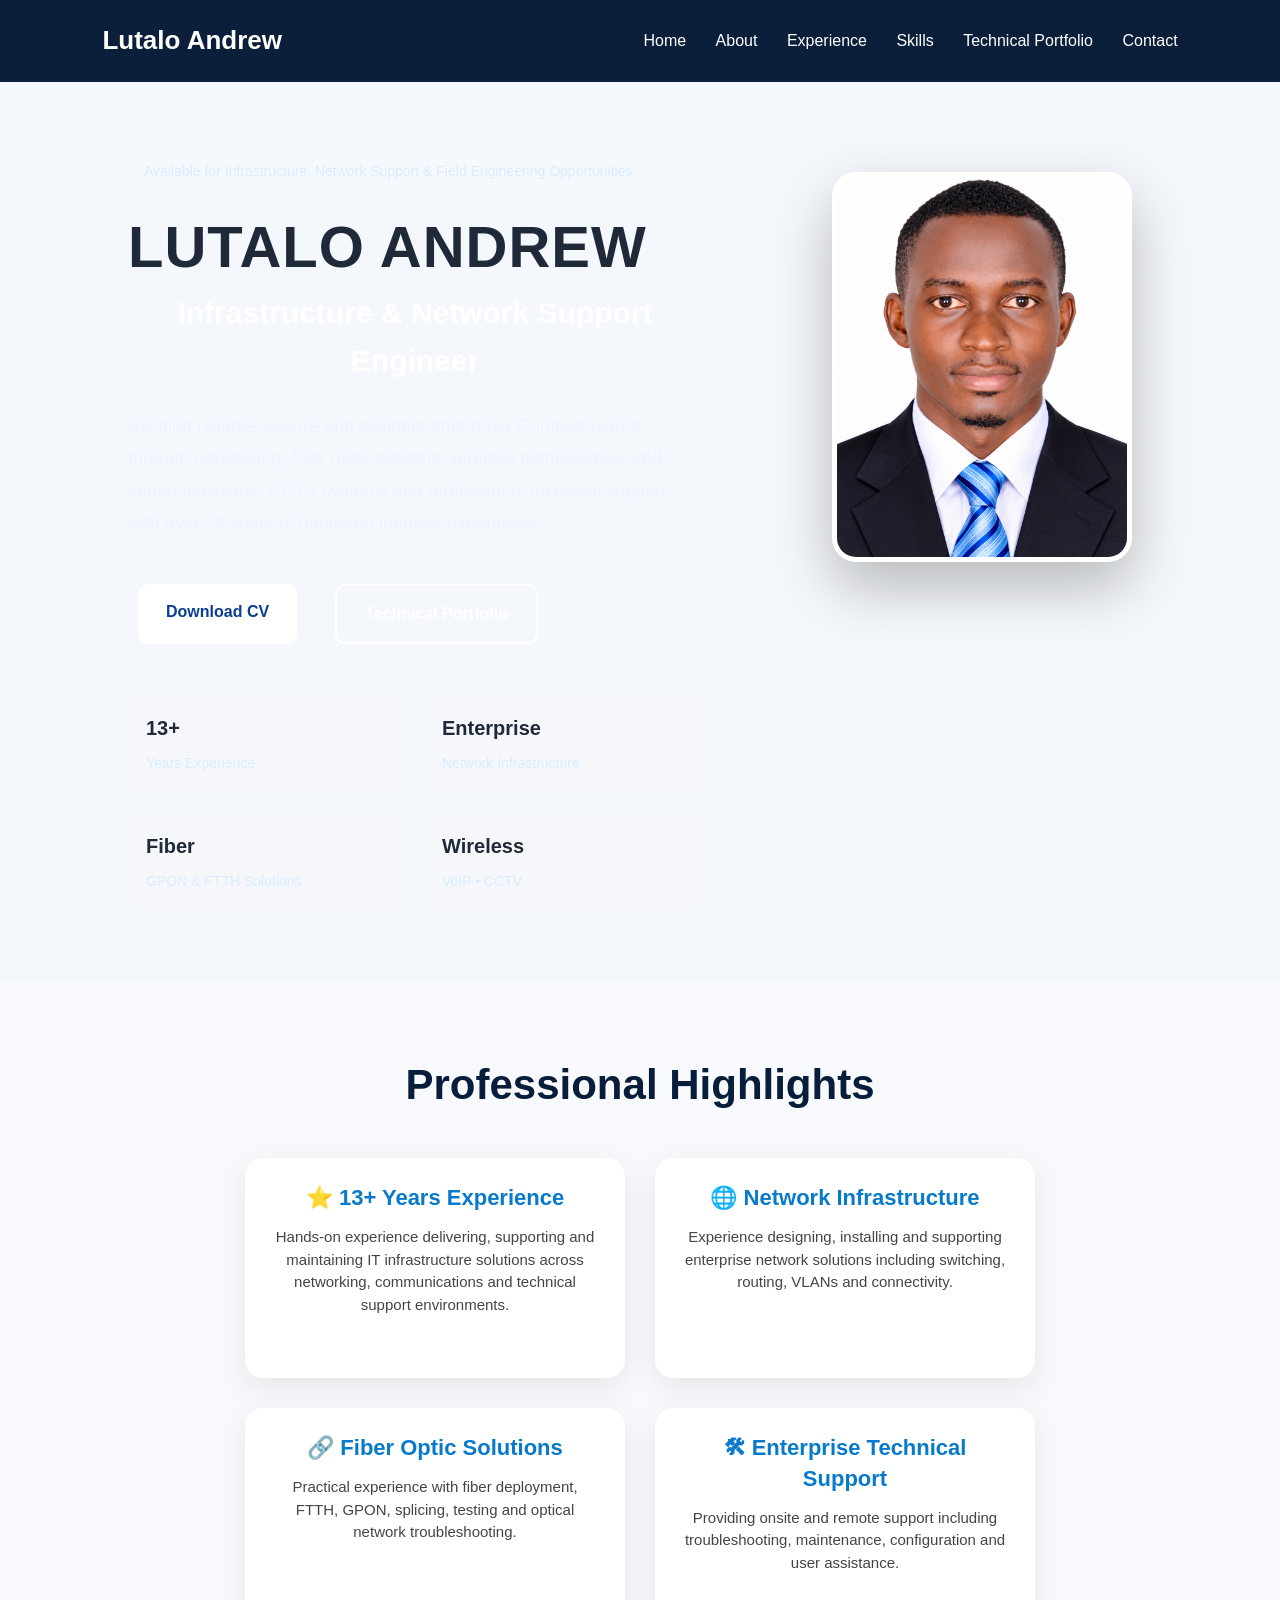
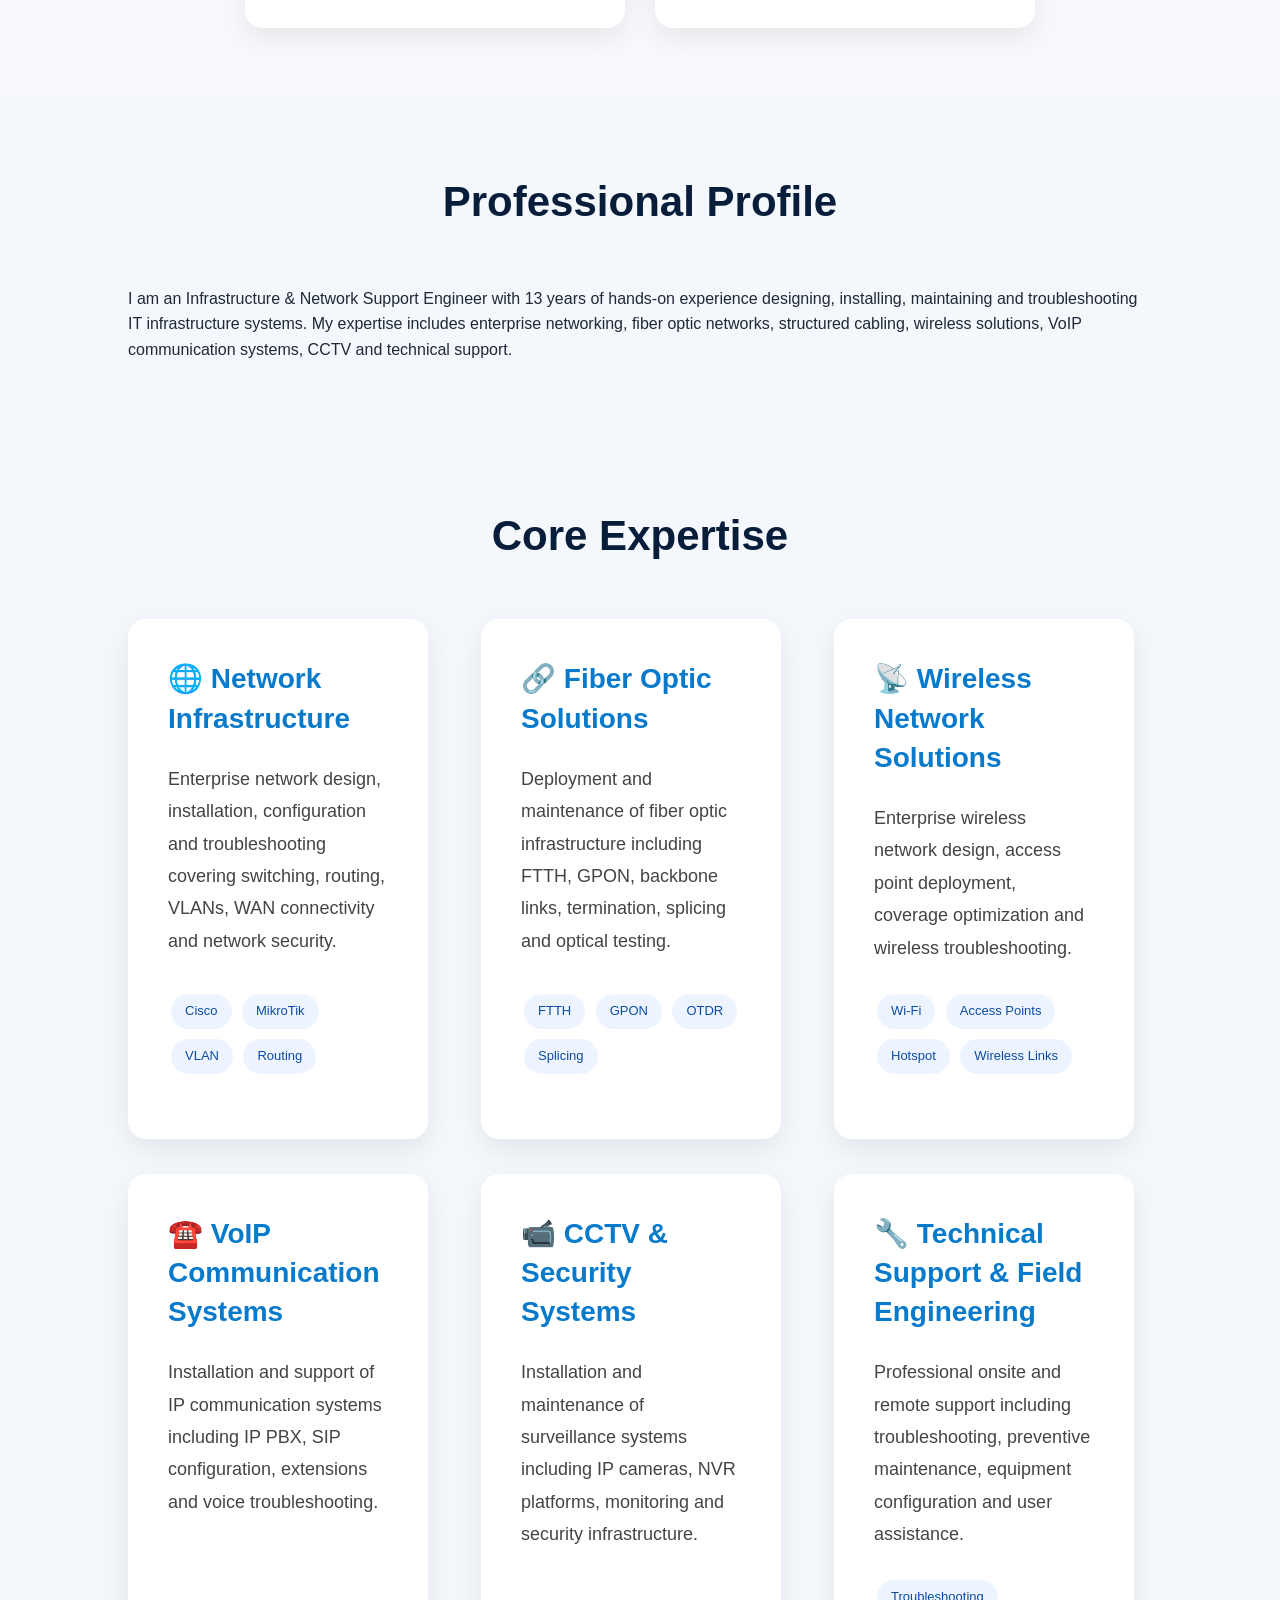
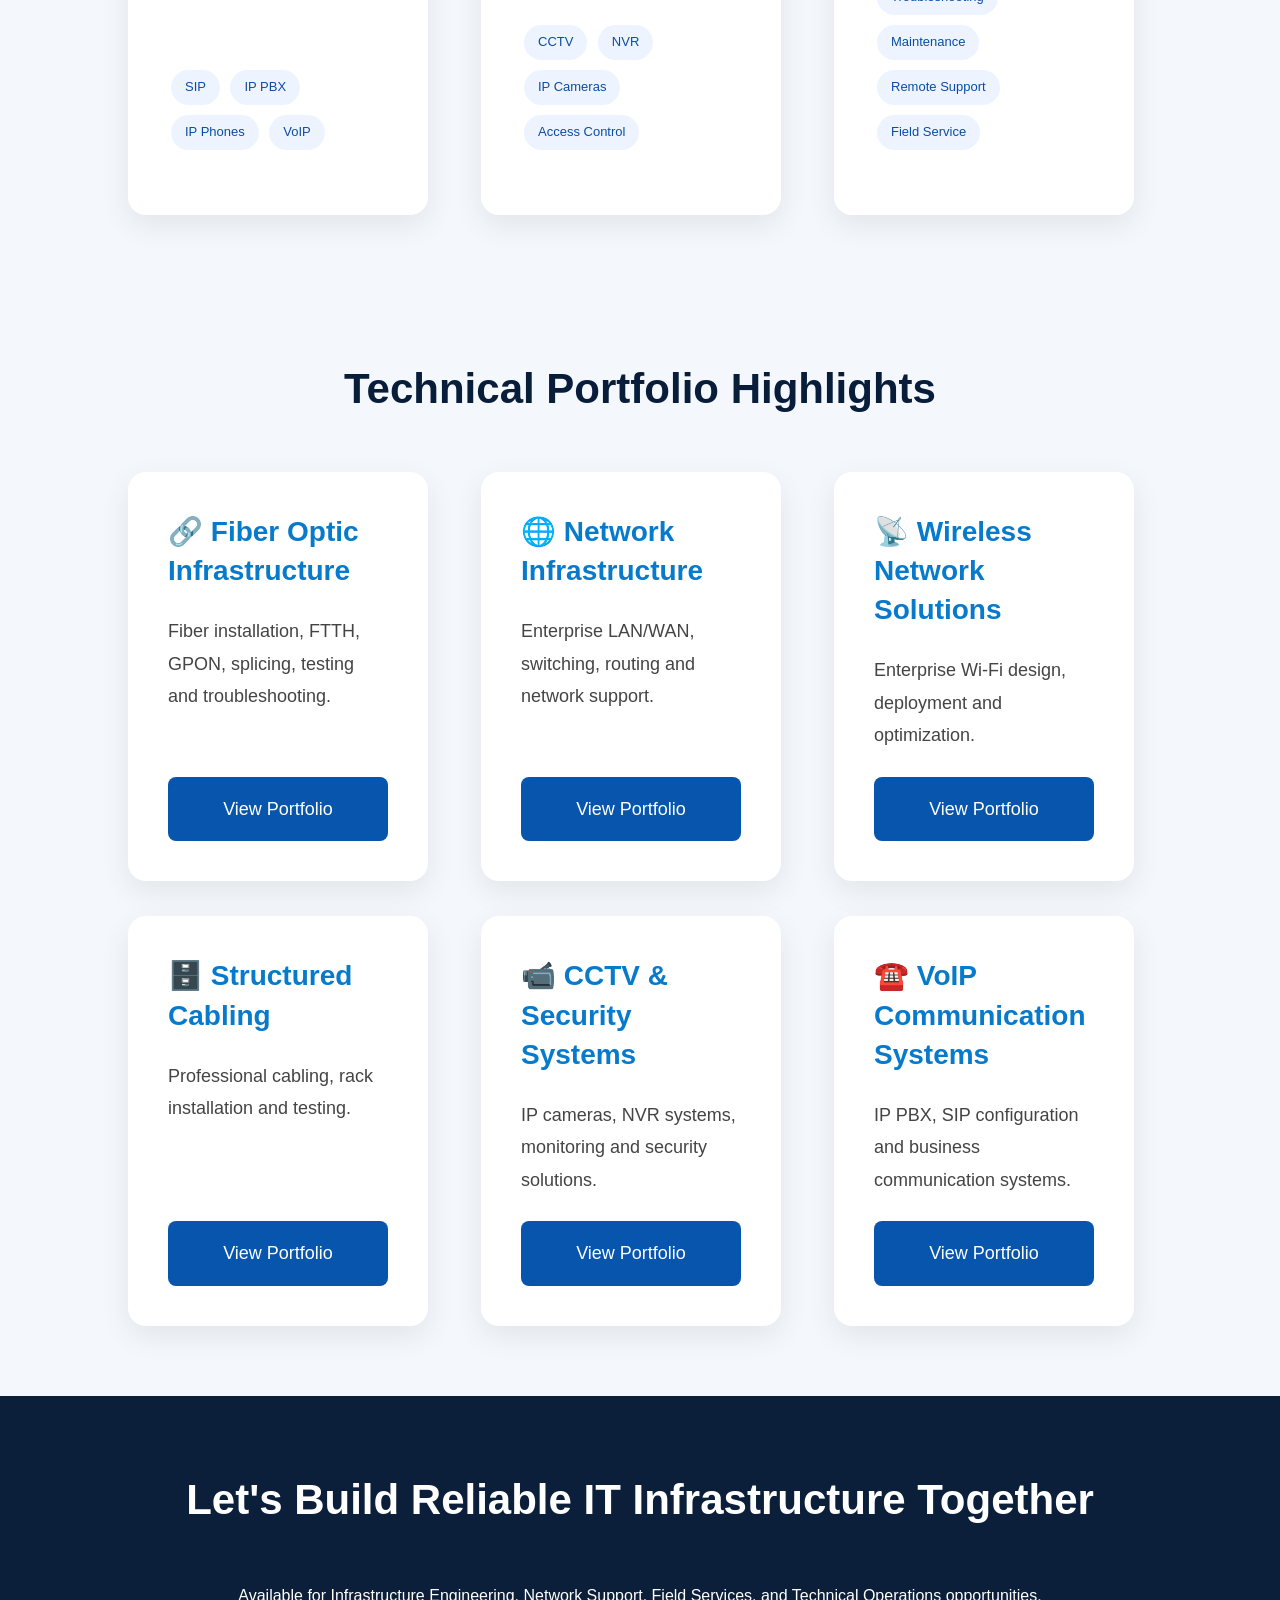
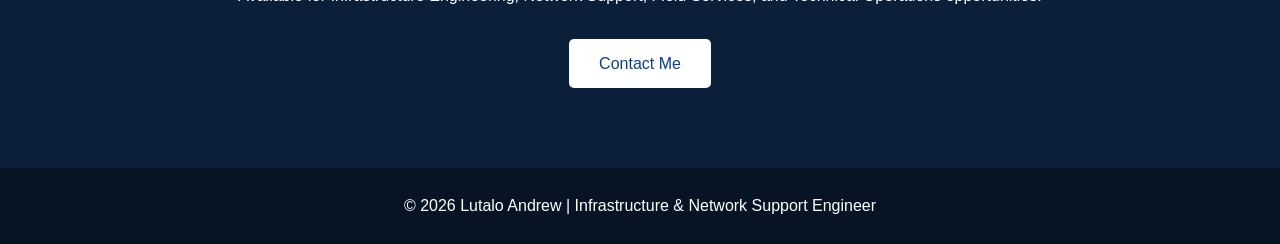
==== commit cefa6f3a: "Update index.html" ====
--- a/index.html
+++ b/index.html
@@ -108,7 +108,7 @@
 
             <div class="profile-card">
 
-                <img src="assets/images/profile/profile.jpg"
+                <img src="assets/images/profile/profile.jpg.png"
                      alt="Lutalo Andrew">
 
             </div>
--- a/assets/css/style.css
+++ b/assets/css/style.css
@@ -73,74 +73,74 @@
 
 
 
-/* HERO */
-
-
-.hero {
-
-    min-height: 90vh;
-
-    display: flex;
-    justify-content: center;
-    align-items: center;
-
-    text-align: center;
-
-    padding: 50px 10%;
-
-    color: white;
-
-    background:
-
-    linear-gradient(
-    rgba(11,31,58,0.85),
-    rgba(11,31,58,0.85)
-    ),
-
-    url("../images/background.jpg");
-
-    background-size: cover;
-    background-position: center;
-
-}
-
-
-
-.hero-content {
-
-    max-width: 900px;
-
-}
-
-
-
-.hero h1 {
-
-    font-size: 48px;
-
-    margin-bottom: 20px;
-
-}
-
-
-
-.hero h2 {
-
-    font-size: 32px;
-
-    margin-bottom: 20px;
-
-}
-
-
-
-.hero p {
-
-    font-size: 20px;
-
-    margin-bottom: 30px;
-
-}
+#/* HERO */
+
+
+#.hero {
+
+ #   min-height: 90vh;
+
+  #  display: flex;
+   # justify-content: center;
+   # align-items: center;
+
+ #   text-align: center;
+
+  #  padding: 50px 10%;
+
+ #   color: white;
+
+  #  background:
+
+ #   linear-gradient(
+ #   rgba(11,31,58,0.85),
+  #  rgba(11,31,58,0.85)
+ #   ),
+
+   # url("../images/background.jpg");
+
+ #   background-size: cover;
+ #   background-position: center;
+
+#}
+
+
+
+#.hero-content {
+
+  #  max-width: 900px;
+
+#}
+
+
+
+#.hero h1 {
+
+#    font-size: 48px;
+
+#    margin-bottom: 20px;
+
+#}
+
+
+
+#.hero h2 {
+
+ #   font-size: 32px;
+
+ #   margin-bottom: 20px;
+
+#}
+
+
+
+#.hero p {
+
+ #   font-size: 20px;
+
+  #  margin-bottom: 30px;
+
+#}
 
 
 
@@ -1310,618 +1310,886 @@
 }
 
 }
-/* =========================
+/*
+#/* =========================
    HERO SECTION
 ========================= */
 
 
+#.hero{
+
+   # background:linear-gradient(135deg,#071d3a,#0b5cab);
+
+ #   color:white;
+
+  #  padding:100px 10%;
+
+#}
+
+
+
+#.hero-container{
+
+ #   display:flex;
+
+ #   align-items:center;
+
+  #  justify-content:space-between;
+
+  #  gap:60px;
+
+   # max-width:1200px;
+
+  #  margin:auto;
+
+#}
+
+
+
+#.hero-content{
+
+#    flex:1;
+
+#}
+
+
+
+#.hero-content h1{
+
+ #   font-size:55px;
+
+ #   margin-bottom:15px;
+
+  #  letter-spacing:2px;
+
+#}
+
+
+
+#.hero-content h2{
+
+ #   color:white;
+
+ #   font-size:30px;
+
+  #  margin-bottom:20px;
+
+#}
+
+
+
+#.hero-content h3{
+
+#    font-size:18px;
+
+ #   font-weight:400;
+
+ #   margin-bottom:25px;
+
+ #   color:#dbeafe;
+
+#}
+
+
+
+#.hero-content p{
+
+  #  font-size:18px;
+
+ #   line-height:1.8;
+
+#    max-width:650px;
+
+#}
+
+
+
+#.hero-buttons{
+
+ #   display:flex;
+
+ #   gap:20px;
+
+ #   margin-top:35px;
+
+#}
+
+
+
+#.hero-buttons .btn{
+
+#    padding:15px 30px;
+
+#    border-radius:8px;
+
+#}
+
+
+
+#.hero-highlights{
+
+   # display:flex;
+
+   # flex-wrap:wrap;
+
+   # gap:20px;
+
+   # margin-top:40px;
+
+#}
+
+
+
+#.hero-highlights div{
+
+ #   background:rgba(255,255,255,0.12);
+
+  #  padding:12px 18px;
+
+ #   border-radius:30px;
+
+   # font-size:15px;
+
+#}
+
+
+
+#.hero-highlights span{
+
+ #   color:#38bdf8;
+
+   # margin-right:8px;
+
+#}
+
+
+
+
+#.hero-image img{
+
+  #  width:320px;
+  #  height:320px;
+
+   # object-fit:cover;
+
+   # border-radius:50%;
+
+   # border:8px solid rgba(255,255,255,0.25);
+
+#}.hero-container{
+
+  #  flex-direction:column-reverse;
+
+ #   text-align:center;
+
+#}
+
+
+
+#.hero-content h1{
+
+ #   font-size:40px;
+
+#}
+
+
+#.hero-buttons{
+
+ #   justify-content:center;
+
+#}
+
+
+
+#.hero-highlights{
+
+ #   justify-content:center;
+
+#}
+
+
+#}
+
+#/* =================================
+   HERO RIGHT IMAGE FINAL OVERRIDE
+#================================= */
+
+
+#.hero {
+
+#    width:100%;
+
+  #  padding:80px 8%;
+
+#}
+
+
+#.hero-container {
+
+#    display:flex !important;
+
+ #   flex-direction:row !important;
+
+ #   align-items:center;
+
+  #  justify-content:space-between;
+
+   # max-width:1200px;
+
+   # margin:auto;
+
+   # gap:60px;
+
+#}
+
+
+
+#.hero-content {
+
+ #   flex:1;
+
+ #   text-align:left;
+
+#}
+
+
+
+#.hero-content h1 {
+
+#    text-align:left;
+
+#}
+
+
+
+#.hero-content h2 {
+
+ #   text-align:left;
+
+#}
+
+
+
+#.hero-content p {
+
+ #   text-align:left;
+
+#}
+
+
+
+#.hero-image {
+
+  #  flex:0 0 350px;
+
+   # display:flex;
+
+   # justify-content:center;
+
+   # align-items:center;
+
+#}
+
+
+
+#.hero-image img {
+
+   # width:330px;
+
+   # height:330px;
+
+    #object-fit:cover;
+
+   #border-radius:50%;
+
+#}
+
+
+
+#@media(max-width:900px){
+
+
+#.hero-container {
+
+ #   flex-direction:column !important;
+
+#}
+
+
+#.hero-content,
+#.hero-content h1,
+#.hero-content h2,
+#.hero-content p {
+
+  #  text-align:center;
+
+#}
+
+
+#.hero-image {
+
+#    order:-1;
+
+#}
+
+
+#}
+
+#/* =====================================
+#   HERO FINAL ALIGNMENT
+#===================================== */
+
+
+#.hero{
+
+ #   padding:60px 8% 50px;
+
+ #   min-height:650px;
+
+#}
+
+
+
+#.hero-container{
+
+  #  align-items:flex-start !important;
+
+  #  padding-top:20px;
+
+#}
+
+
+
+#.hero-content{
+
+   # padding-top:20px;
+
+#}
+
+
+
+#.hero-content h1{
+
+   # font-size:48px;
+
+   # margin-bottom:10px;
+
+#}
+
+
+
+#.hero-content h2{
+
+    #font-size:28px;
+
+   # line-height:1.3;
+
+    #margin-bottom:15px;
+
+#}
+
+
+
+#.hero-content h3{
+
+   # font-size:17px;
+
+   # margin-bottom:20px;
+
+#}
+
+
+
+#.hero-content p{
+
+  #  font-size:17px;
+
+   # line-height:1.7;
+
+    #max-width:620px;
+
+#}
+
+
+
+#.hero-image{
+
+  #  margin-top:20px;
+
+   # justify-content:flex-end;
+
+#}
+
+
+
+#.hero-image img{
+
+  #  width:290px;
+
+   # height:290px;
+
+#}
+
+
+
+#.hero-buttons{
+
+  #  margin-top:25px;
+
+#}
+
+
+
+#.hero-highlights{
+
+   # margin-top:25px;
+
+   # gap:15px;
+
+#}
+
+
+
+#.hero-highlights div{
+
+ #   padding:10px 15px;
+
+ #   font-size:14px;
+
+#}
+
+#.hero-image{
+
+  #  transform:translateY(-35px);
+
+#}
+
+#}
+#/* =====================================
+#   HERO FINAL ALIGNMENT
+#===================================== */
+
+
+#.hero{
+
+   # padding:60px 8% 50px;
+
+   # min-height:650px;
+
+#}
+
+
+
+#.hero-container{
+
+  #  align-items:flex-start !important;
+
+   # padding-top:20px;
+
+#}
+
+
+
+#.hero-content{
+
+  #  padding-top:20px;
+
+#}
+
+
+
+#.hero-content h1{
+
+   # font-size:48px;
+
+   # margin-bottom:10px;
+
+#}
+
+
+
+#.hero-content h2{
+
+   # font-size:28px;
+
+   # line-height:1.3;
+
+    #margin-bottom:15px;
+
+#}
+
+
+
+#.hero-content h3{
+
+  #  font-size:17px;
+
+  #  margin-bottom:20px;
+
+#}
+
+
+
+#.hero-content p{
+
+    #font-size:17px;
+
+    #line-height:1.7;
+
+   # max-width:620px;
+
+#}
+
+
+
+#.hero-image{
+
+   # margin-top:20px;
+
+   # justify-content:flex-end;
+
+#}
+
+
+
+#.hero-image img{
+
+ #   width:290px;
+
+   # height:290px;
+
+#}
+
+
+
+#.hero-buttons{
+
+   # margin-top:25px;
+
+#}
+
+
+
+#.hero-highlights{
+
+   # margin-top:25px;
+
+    #gap:15px;
+
+#}
+
+
+
+#.hero-highlights div{
+
+ #   padding:10px 15px;
+
+  #  font-size:14px;
+
+#}
+
+
+
+#/* Desktop positioning */
+
+#@media(min-width:901px){
+
+#.hero-image{
+
+   # transform:translateY(-35px);
+
+#}
+
+#}
+
+#/* =================================
+#   PROFILE IMAGE CROP ALIGNMENT
+#================================= */
+
+
+#.hero-image img{
+
+   # width:300px;
+
+  #  height:300px;
+
+  #  object-fit:cover;
+
+
+   # border-radius:50%;
+
+#}
+*/
+    /* ===================================
+   NEW HERO SECTION - LUTALO PORTFOLIO
+=================================== */
+    /* ===================================================
+   HERO SECTION
+=================================================== */
+
 .hero{
-
-    background:linear-gradient(135deg,#071d3a,#0b5cab);
-
-    color:white;
-
-    padding:100px 10%;
-
-}
-
-
-
-.hero-container{
+    background:linear-gradient(135deg,#082b59 0%,#0d5db8 100%);
+    color:#fff;
+    padding:80px 8%;
+}
+
+.hero-grid{
+
+    max-width:1200px;
+
+    margin:0 auto;
+
+    display:grid;
+
+    grid-template-columns:1fr 380px;
+
+     align-items:start;
+
+
+    gap:70px;
+
+}
+
+.hero-tag{
+
+    display:inline-block;
+
+    padding:8px 16px;
+
+    border-radius:50px;
+
+    background:rgba(255,255,255,.12);
+
+    color:#d9ecff;
+
+    font-size:14px;
+
+    margin-bottom:25px;
+
+}
+
+.hero-left h1{
+
+    font-size:58px;
+
+    line-height:1.1;
+
+    margin:0 0 10px;
+
+    letter-spacing:1px;
+
+}
+
+.hero-left h2{
+
+    font-size:30px;
+
+    font-weight:600;
+
+    margin-bottom:25px;
+
+    color:#ffffff;
+
+}
+
+.hero-description{
+
+    max-width:640px;
+
+    font-size:18px;
+
+    line-height:1.8;
+
+    color:#edf4ff;
+
+    margin-bottom:35px;
+
+}
+
+.hero-buttons{
 
     display:flex;
 
-    align-items:center;
-
-    justify-content:space-between;
-
-    gap:60px;
-
-    max-width:1200px;
-
-    margin:auto;
-
-}
-
-
-
-.hero-content{
-
-    flex:1;
-
-}
-
-
-
-.hero-content h1{
-
-    font-size:55px;
-
-    margin-bottom:15px;
-
-    letter-spacing:2px;
-
-}
-
-
-
-.hero-content h2{
-
-    color:white;
-
-    font-size:30px;
-
-    margin-bottom:20px;
-
-}
-
-
-
-.hero-content h3{
-
-    font-size:18px;
-
-    font-weight:400;
-
-    margin-bottom:25px;
-
-    color:#dbeafe;
-
-}
-
-
-
-.hero-content p{
-
-    font-size:18px;
-
-    line-height:1.8;
-
-    max-width:650px;
-
-}
-
-
-
-.hero-buttons{
+    gap:18px;
+
+    margin-bottom:40px;
+
+}
+
+.hero-buttons .btn{
+
+    padding:15px 28px;
+
+    border-radius:10px;
+
+    text-decoration:none;
+
+    font-weight:600;
+
+}
+
+.btn{
+
+    background:#ffffff;
+
+    color:#0b3d91;
+
+}
+
+.btn-outline{
+
+    background:transparent;
+
+    border:2px solid #ffffff;
+
+    color:#ffffff;
+
+}
+
+.hero-highlights{
+
+    display:grid;
+
+    grid-template-columns:repeat(2,1fr);
+
+    gap:18px;
+
+}
+
+.highlight{
+
+    background:rgba(255,255,255,.10);
+
+    padding:18px;
+
+    border-radius:14px;
+
+    backdrop-filter:blur(8px);
+
+}
+
+.highlight strong{
+
+    display:block;
+
+    font-size:20px;
+
+    margin-bottom:6px;
+
+}
+
+.highlight span{
+
+    color:#d9ecff;
+
+    font-size:14px;
+
+}
+
+/* ---------- PHOTO CARD ---------- */
+
+.hero-right{
 
     display:flex;
 
-    gap:20px;
-
-    margin-top:35px;
-
-}
-
-
-
-.hero-buttons .btn{
-
-    padding:15px 30px;
-
-    border-radius:8px;
-
-}
-
-
-
-.hero-highlights{
-
-    display:flex;
-
-    flex-wrap:wrap;
-
-    gap:20px;
-
-    margin-top:40px;
-
-}
-
-
-
-.hero-highlights div{
-
-    background:rgba(255,255,255,0.12);
-
-    padding:12px 18px;
-
-    border-radius:30px;
-
-    font-size:15px;
-
-}
-
-
-
-.hero-highlights span{
-
-    color:#38bdf8;
-
-    margin-right:8px;
-
-}
-
-
-
-
-.hero-image img{
-
-    width:320px;
-    height:320px;
+    justify-content:flex-end;
+
+}
+.profile-card{
+
+    width:360px;
+
+    height:460px;
+
+    background:#ffffff;
+
+    border-radius:24px;
+
+    overflow:hidden;
+
+    box-shadow:0 25px 60px rgba(0,0,0,.25);
+
+    border:5px solid rgba(255,255,255,.15);
+
+}
+
+.profile-card img{
+
+    width:100%;
+
+    height:100%;
 
     object-fit:cover;
 
-    border-radius:50%;
-
-    border:8px solid rgba(255,255,255,0.25);
-
-}.hero-container{
-
-    flex-direction:column-reverse;
-
-    text-align:center;
-
-}
-
-
-
-.hero-content h1{
-
-    font-size:40px;
-
-}
-
-
-.hero-buttons{
-
-    justify-content:center;
-
-}
-
-
-
-.hero-highlights{
-
-    justify-content:center;
-
-}
-
-
-}
-
-/* =================================
-   HERO RIGHT IMAGE FINAL OVERRIDE
-================================= */
-
-
-.hero {
-
-    width:100%;
-
-    padding:80px 8%;
-
-}
-
-
-.hero-container {
-
-    display:flex !important;
-
-    flex-direction:row !important;
-
-    align-items:center;
-
-    justify-content:space-between;
-
-    max-width:1200px;
-
-    margin:auto;
-
-    gap:60px;
-
-}
-
-
-
-.hero-content {
-
-    flex:1;
-
-    text-align:left;
-
-}
-
-
-
-.hero-content h1 {
-
-    text-align:left;
-
-}
-
-
-
-.hero-content h2 {
-
-    text-align:left;
-
-}
-
-
-
-.hero-content p {
-
-    text-align:left;
-
-}
-
-
-
-.hero-image {
-
-    flex:0 0 350px;
-
-    display:flex;
-
-    justify-content:center;
-
-    align-items:center;
-
-}
-
-
-
-.hero-image img {
-
-    width:330px;
-
-    height:330px;
-
-    object-fit:cover;
-
-    border-radius:50%;
-
-}
-
-
-
-@media(max-width:900px){
-
-
-.hero-container {
-
-    flex-direction:column !important;
-
-}
-
-
-.hero-content,
-.hero-content h1,
-.hero-content h2,
-.hero-content p {
-
-    text-align:center;
-
-}
-
-
-.hero-image {
-
-    order:-1;
-
-}
-
-
-}
-
-/* =====================================
-   HERO FINAL ALIGNMENT
-===================================== */
-
-
-.hero{
-
-    padding:60px 8% 50px;
-
-    min-height:650px;
-
-}
-
-
-
-.hero-container{
-
-    align-items:flex-start !important;
-
-    padding-top:20px;
-
-}
-
-
-
-.hero-content{
-
-    padding-top:20px;
-
-}
-
-
-
-.hero-content h1{
-
-    font-size:48px;
-
-    margin-bottom:10px;
-
-}
-
-
-
-.hero-content h2{
-
-    font-size:28px;
-
-    line-height:1.3;
-
-    margin-bottom:15px;
-
-}
-
-
-
-.hero-content h3{
-
-    font-size:17px;
-
-    margin-bottom:20px;
-
-}
-
-
-
-.hero-content p{
-
-    font-size:17px;
-
-    line-height:1.7;
-
-    max-width:620px;
-
-}
-
-
-
-.hero-image{
-
-    margin-top:20px;
-
-    justify-content:flex-end;
-
-}
-
-
-
-.hero-image img{
-
-    width:290px;
-
-    height:290px;
-
-}
-
-
-
-.hero-buttons{
-
-    margin-top:25px;
-
-}
-
-
-
-.hero-highlights{
-
-    margin-top:25px;
-
-    gap:15px;
-
-}
-
-
-
-.hero-highlights div{
-
-    padding:10px 15px;
-
-    font-size:14px;
-
-}
-
-
-
-/* Desktop positioning */
-
-@media(min-width:901px){
-
-.hero-image{
-
-    transform:translateY(-35px);
-
-}
-
-}
-/* =====================================
-   HERO FINAL ALIGNMENT
-===================================== */
-
-
-.hero{
-
-    padding:60px 8% 50px;
-
-    min-height:650px;
-
-}
-
-
-
-.hero-container{
-
-    align-items:flex-start !important;
-
-    padding-top:20px;
-
-}
-
-
-
-.hero-content{
-
-    padding-top:20px;
-
-}
-
-
-
-.hero-content h1{
-
-    font-size:48px;
-
-    margin-bottom:10px;
-
-}
-
-
-
-.hero-content h2{
-
-    font-size:28px;
-
-    line-height:1.3;
-
-    margin-bottom:15px;
-
-}
-
-
-
-.hero-content h3{
-
-    font-size:17px;
-
-    margin-bottom:20px;
-
-}
-
-
-
-.hero-content p{
-
-    font-size:17px;
-
-    line-height:1.7;
-
-    max-width:620px;
-
-}
-
-
-
-.hero-image{
-
-    margin-top:20px;
-
-    justify-content:flex-end;
-
-}
-
-
-
-.hero-image img{
-
-    width:290px;
-
-    height:290px;
-
-}
-
-
-
-.hero-buttons{
-
-    margin-top:25px;
-
-}
-
-
-
-.hero-highlights{
-
-    margin-top:25px;
-
-    gap:15px;
-
-}
-
-
-
-.hero-highlights div{
-
-    padding:10px 15px;
-
-    font-size:14px;
-
-}
-
-
-
-/* Desktop positioning */
-
-@media(min-width:901px){
-
-.hero-image{
-
-    transform:translateY(-35px);
-
-}
-
-}
-
-/* =================================
-   PROFILE IMAGE CROP ALIGNMENT
-================================= */
-
-
-.hero-image img{
-
-    width:300px;
-
-    height:300px;
-
-    object-fit:cover;
-
-
-    border-radius:50%;
-
-}
-
+}
+
+/* ---------- RESPONSIVE ---------- */
+
+/* ---------- RESPONSIVE ---------- */
+
+@media(max-width:960px){
+
+    .hero-grid{
+
+        grid-template-columns:1fr;
+
+        text-align:center;
+
+    }
+
+
+    .hero-description{
+
+        margin-left:auto;
+
+        margin-right:auto;
+
+    }
+
+
+    .hero-buttons{
+
+        justify-content:center;
+
+    }
+
+
+    .hero-highlights{
+
+        grid-template-columns:1fr 1fr;
+
+    }
+
+
+    .profile-card{
+
+        width:300px;
+
+        height:390px;
+
+        margin-right:0;
+
+        margin-top:25px;
+
+    }
+
+}
+
+
+/* ---------- DESKTOP PROFILE SIZE ---------- */
+
+@media(min-width:961px){
+
+    .profile-card{
+
+        width:300px;
+
+        height:390px;
+
+        margin-right:20px;
+
+        margin-top:20px;
+
+    }
+
+}
